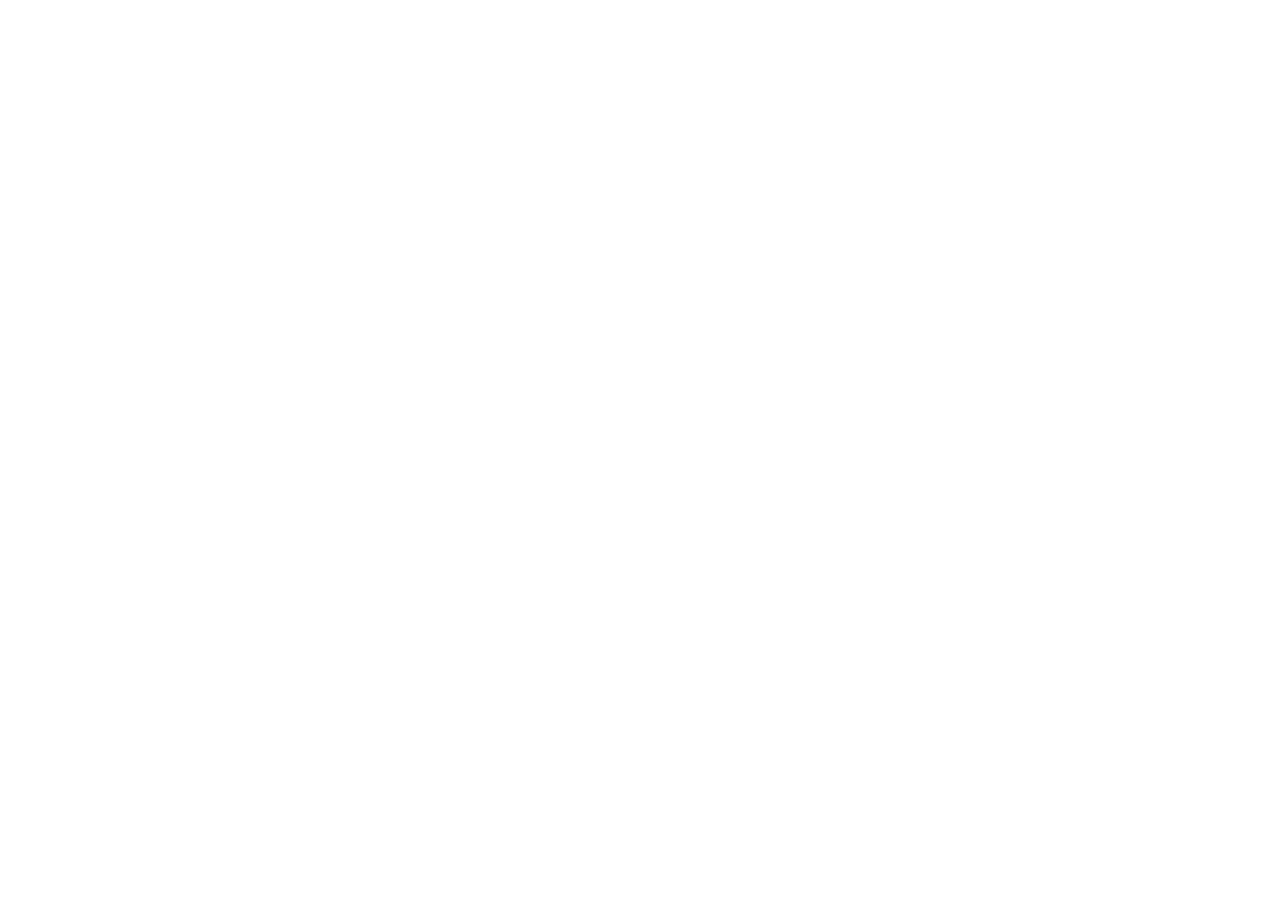
==== course_list.html @ 64f1e153 "Update course_list.html" ====
<!DOCTYPE html>
<html lang="ko">
<head>
    <meta charset="UTF-8">
    <meta name="viewport" content="width=device-width, initial-scale=1.0">
    <title>수강신청 리스트</title>
    <link rel="stylesheet" href="ewha-ui.css">
    <style>
        body {
            margin: 0;
            font-family: "Segoe UI", "나눔스퀘어", sans-serif;
        }

        .sidebar {
            width: 140px;
            background-color: #00663f;
            color: white;
            position: fixed;
            top: 0;
            bottom: 0;
            padding: 0;
        }

        .sidebar .profile {
            background-color: black;
            padding: 15px;
            text-align: center;
            font-size: 1.2rem;
            color: white;
        }

        .sidebar ul {
            list-style: none;
            padding: 0;
            margin: 0;
        }

        .sidebar ul li {
            display: flex;
            flex-direction: column;
            align-items: center;
            padding: 10px 0;
            cursor: pointer;
        }

        .sidebar ul li img {
            height: 24px;
            margin-bottom: 5px;
        }

        .sidebar ul li span {
            font-size: 0.8rem;
            text-align: center;
            white-space: nowrap;
        }

        .sidebar ul li:hover {
            background-color: #00562d;
        }

        .content {
            margin-left: 150px;
            padding: 20px;
        }

        .content .header {
            display: flex;
            justify-content: space-between;
            align-items: center;
        }

        .content .header img {
            height: 50px;
        }

        .content .header .title {
            font-size: 1.5rem;
            color: #00663f;
        }

        .section-title {
            font-size: 1.2rem;
            font-weight: bold;
            margin-bottom: 10px;
            color: #00663f;
        }

        table.course-list {
            width: 100%;
            border-collapse: collapse;
            text-align: center;
            font-size: 14px;
            margin-bottom: 20px;
        }

        table.course-list th {
            background-color: #f9f9f9;
            color: #333;
            padding: 10px;
            border: 1px solid #ddd;
            text-align: center;
        }

        table.course-list td {
            padding: 8px;
            border: 1px solid #ddd;
            text-align: center;
        }

        td.preference-order {
            display: flex;
            justify-content: center;
            align-items: center;
            gap: 5px;
        }

        td.preference-order button {
            width: 15px;
            height: 15px;
            background-color: #00663f;
            color: white;
            border: none;
            border-radius: 3px;
            cursor: pointer;
            font-size: 12px;
        }

        td.preference-order button:hover {
            background-color: #00562d;
        }

        .section-divider {
            border-top: 2px solid #00663f;
            margin: 20px 0;
        }
    </style>
    <script src="https://code.jquery.com/jquery-3.6.0.min.js"></script>
    <script src="main.js"></script>
</head>
<body>
    <div class="sidebar">
        <div class="profile">김이화</div>
        <ul>
            <li><img src="icon-cart.png" alt="장바구니 아이콘"><span>장바구니</span></li>
            <li>
                <a href="macro_prevention.html" style="text-decoration: none; color: white;">
                    <img src="icon-registration.png" alt="수강신청 아이콘">
                    <span>수강신청</span>
                </a>
            </li>
            <li><img src="icon-registration.png" alt="수강신청 취소 아이콘"><span>수강신청 취소</span></li>
            <li><img src="icon-search.png" alt="수강신청 내역조회 아이콘"><span>수강신청 내역조회</span></li>
            <li><img src="icon-link.png" alt="서브메뉴 아이콘"><span>서브메뉴</span> <img src="icon-more.png" alt="더보기 아이콘"></li>
        </ul>
    </div>

    <div class="content">
        <div class="header">
            <img src="img-logo.png" alt="이화여대 로고">
            <div class="title">수강포털시스템 (Course Registration Portal)</div>
        </div>

        <div class="section-title">장바구니 조회/신청</div>
        <table class="course-list">
            <thead>
                <tr>
                    <th>수강신청</th>
                    <th>학수번호</th>
                    <th>과목명</th>
                    <th>교과목구분</th>
                    <th>개설학과</th>
                    <th>이수학년</th>
                    <th>재수강</th>
                    <th>학점</th>
                    <th>담당교수</th>
                    <th>강의시간/강의실</th>
                    <th>총 신청</th>
                    <th>잔여석</th>
                    <th>비고</th>
                    <th>희망순서</th>
                </tr>
            </thead>
            <tbody id="cart-table">
                <tr>
                    <td><button class="apply-btn">신청</button></td>
                    <td>10101</td>
                    <td>소프트웨어 공학</td>
                    <td>전공</td>
                    <td>컴퓨터공학과</td>
                    <td>3학년</td>
                    <td>O</td>
                    <td>3</td>
                    <td>홍길동</td>
                    <td>화 9-12 / 302</td>
                    <td>30</td>
                    <td>5</td>
                    <td>-</td>
                    <td class="preference-order">
                        <button>&uarr;</button>
                        <button>&darr;</button>
                    </td>
                </tr>
                <tr>
                    <td><button class="apply-btn">신청</button></td>
                    <td>20202</td>
                    <td>데이터베이스</td>
                    <td>전공</td>
                    <td>컴퓨터공학과</td>
                    <td>2학년</td>
                    <td>X</td>
                    <td>3</td>
                    <td>김철수</td>
                    <td>수 1-4 / 205</td>
                    <td>25</td>
                    <td>10</td>
                    <td>-</td>
                    <td class="preference-order">
                        <button>&uarr;</button>
                        <button>&darr;</button>
                    </td>
                </tr>
            </tbody>
        </table>

        <div class="section-divider"></div>

        <div class="section-title">수강신청확정내역</div>
        <table class="course-list">
            <thead>
                <tr>
                    <th>수강신청</th>
                    <th>학수번호</th>
                    <th>과목명</th>
                    <th>교과목구분</th>
                    <th>개설학과</th>
                    <th>이수학년</th>
                    <th>재수강</th>
                    <th>학점</th>
                    <th>담당교수</th>
                    <th>강의시간/강의실</th>
                    <th>총 신청</th>
                    <th>잔여석</th>
                    <th>비고</th>
                    <th>희망순서</th>
                </tr>
            </thead>
            <tbody id="confirmed-table">

            </tbody>
        </table>
    </div>
    <script src="main.js"></script>
</body>
</html>
---- ewha-ui.css ----
@charset "UTF-8";
/* color */
/* font-color */
.fc-red {
  color: #f23d18 !important; }
.fc-yellow {
  color: #fabb00 !important; }
.fc-org {
  color: #ff8430 !important; }
.fc-blue {
  color: #0085ca !important; }
.fc-green {
  color: #2a7f24 !important; }
.fc-white {
  color: #fff !important; }
.fc-black {
  color: #000 !important; }
.fc-main {
  color: #00663f !important; }
.fc-point {
  color: #ff8430 !important; }

/* background-color */
.bg-red {
  background-color: #f23d18 !important; }
.bg-yellow {
  background-color: #fabb00 !important; }
.bg-blue {
  background-color: #0085ca !important; }
.bg-green {
  background-color: #2a7f24 !important; }
.bg-white {
  background-color: #fff !important; }
.bg-black {
  background-color: #000 !important; }

.ui-helper-hidden {
  display: none; }
  .ui-helper-hidden-accessible {
    border: 0;
    clip: rect(0 0 0 0);
    height: 1px;
    margin: -1px;
    overflow: hidden;
    padding: 0;
    position: absolute;
    width: 1px; }
.ui-helper-reset {
  margin: 0;
  padding: 0;
  border: 0;
  outline: 0;
  line-height: 1.3;
  text-decoration: none;
  font-size: 100%;
  list-style: none; }
.ui-helper-clearfix:before, .ui-helper-clearfix:after {
  content: '';
  display: table;
  border-collapse: collapse; }
.ui-helper-clearfix:after {
  clear: both; }
.ui-helper-zfix {
  width: 100%;
  height: 100%;
  top: 0;
  left: 0;
  position: absolute;
  opacity: 0; }

[class^='ui-'], [class^='ui-']:after, [class^='ui-']:before {
  box-sizing: border-box; }

.ui-widget {
  font-family: "Helvetica Neue", Helvetica, Arial, sans-serif;
  font-size: 14px;
  line-height: 1.4285714286;
  font-weight: 400; }
  .ui-widget-content {
    border: 1px solid #d5d9e0;
    background: #fff;
    color: #333; }
    .ui-widget-content a {
      color: #333; }
  .ui-widget-header {
    border: 1px solid #d5d9e0;
    color: #333;
    font-weight: 400;
    background: #e9e9e9; }
    .ui-widget-header a {
      color: #333; }
  .ui-widget-overlay {
    background: #000;
    opacity: 0.5;
    position: fixed;
    top: 0;
    left: 0;
    width: 100%;
    height: 100%; }
  .ui-widget-shadow {
    box-shadow: 0 5px 15px rgba(0, 0, 0, 0.5); }

.ui-front {
  box-shadow: 0 6px 12px rgba(0, 0, 0, 0.175); }

.ui-state-default, .ui-widget-content .ui-state-default, .ui-widget-header .ui-state-default {
  border: 1px solid #d5d9e0;
  background: #fff;
  color: #333;
  font-weight: normal; }
  .ui-state-default, .ui-state-default:active, .ui-state-default:hover, .ui-state-default:focus,
  .ui-state-default a,
  .ui-state-default a:active,
  .ui-state-default a:hover,
  .ui-state-default a:focus, .ui-widget-content .ui-state-default, .ui-widget-content .ui-state-default:active, .ui-widget-content .ui-state-default:hover, .ui-widget-content .ui-state-default:focus,
  .ui-widget-content .ui-state-default a,
  .ui-widget-content .ui-state-default a:active,
  .ui-widget-content .ui-state-default a:hover,
  .ui-widget-content .ui-state-default a:focus, .ui-widget-header .ui-state-default, .ui-widget-header .ui-state-default:active, .ui-widget-header .ui-state-default:hover, .ui-widget-header .ui-state-default:focus,
  .ui-widget-header .ui-state-default a,
  .ui-widget-header .ui-state-default a:active,
  .ui-widget-header .ui-state-default a:hover,
  .ui-widget-header .ui-state-default a:focus {
    color: #333;
    text-decoration: none; }
.ui-state-default-text, .ui-widget-content .ui-state-default-text, .ui-widget-header .ui-state-default-text {
  color: #333; }
.ui-state-hover, .ui-widget-content .ui-state-hover, .ui-widget-header .ui-state-hover {
  border: 1px solid #adadad;
  background: #ebebeb;
  color: #333;
  font-weight: normal; }
  .ui-state-hover, .ui-state-hover:active, .ui-state-hover:hover, .ui-state-hover:focus,
  .ui-state-hover a,
  .ui-state-hover a:active,
  .ui-state-hover a:hover,
  .ui-state-hover a:focus, .ui-widget-content .ui-state-hover, .ui-widget-content .ui-state-hover:active, .ui-widget-content .ui-state-hover:hover, .ui-widget-content .ui-state-hover:focus,
  .ui-widget-content .ui-state-hover a,
  .ui-widget-content .ui-state-hover a:active,
  .ui-widget-content .ui-state-hover a:hover,
  .ui-widget-content .ui-state-hover a:focus, .ui-widget-header .ui-state-hover, .ui-widget-header .ui-state-hover:active, .ui-widget-header .ui-state-hover:hover, .ui-widget-header .ui-state-hover:focus,
  .ui-widget-header .ui-state-hover a,
  .ui-widget-header .ui-state-hover a:active,
  .ui-widget-header .ui-state-hover a:hover,
  .ui-widget-header .ui-state-hover a:focus {
    color: #333;
    text-decoration: none; }
.ui-state-hover-text, .ui-widget-content .ui-state-hover-text, .ui-widget-header .ui-state-hover-text {
  color: #333; }
.ui-state-focus {
  outline: thin dotted;
  outline: 5px auto -webkit-focus-ring-color;
  outline-offset: -2px; }
  .ui-state-focus, .ui-widget-content .ui-state-focus, .ui-widget-header .ui-state-focus {
    border: 1px solid #adadad;
    background: #ebebeb;
    color: #333;
    font-weight: normal; }
    .ui-state-focus, .ui-state-focus:active, .ui-state-focus:hover, .ui-state-focus:focus,
    .ui-state-focus a,
    .ui-state-focus a:active,
    .ui-state-focus a:hover,
    .ui-state-focus a:focus, .ui-widget-content .ui-state-focus, .ui-widget-content .ui-state-focus:active, .ui-widget-content .ui-state-focus:hover, .ui-widget-content .ui-state-focus:focus,
    .ui-widget-content .ui-state-focus a,
    .ui-widget-content .ui-state-focus a:active,
    .ui-widget-content .ui-state-focus a:hover,
    .ui-widget-content .ui-state-focus a:focus, .ui-widget-header .ui-state-focus, .ui-widget-header .ui-state-focus:active, .ui-widget-header .ui-state-focus:hover, .ui-widget-header .ui-state-focus:focus,
    .ui-widget-header .ui-state-focus a,
    .ui-widget-header .ui-state-focus a:active,
    .ui-widget-header .ui-state-focus a:hover,
    .ui-widget-header .ui-state-focus a:focus {
      color: #333;
      text-decoration: none; }
  .ui-state-focus-text, .ui-widget-content .ui-state-focus-text, .ui-widget-header .ui-state-focus-text {
    color: #333; }
.ui-state-highlight, .ui-widget-content .ui-state-highlight, .ui-widget-header .ui-state-highlight {
  border: 1px solid #d6e9c6;
  background: #dff0d8;
  color: #3c763d;
  font-weight: normal; }
  .ui-state-highlight, .ui-state-highlight:active, .ui-state-highlight:hover, .ui-state-highlight:focus,
  .ui-state-highlight a,
  .ui-state-highlight a:active,
  .ui-state-highlight a:hover,
  .ui-state-highlight a:focus, .ui-widget-content .ui-state-highlight, .ui-widget-content .ui-state-highlight:active, .ui-widget-content .ui-state-highlight:hover, .ui-widget-content .ui-state-highlight:focus,
  .ui-widget-content .ui-state-highlight a,
  .ui-widget-content .ui-state-highlight a:active,
  .ui-widget-content .ui-state-highlight a:hover,
  .ui-widget-content .ui-state-highlight a:focus, .ui-widget-header .ui-state-highlight, .ui-widget-header .ui-state-highlight:active, .ui-widget-header .ui-state-highlight:hover, .ui-widget-header .ui-state-highlight:focus,
  .ui-widget-header .ui-state-highlight a,
  .ui-widget-header .ui-state-highlight a:active,
  .ui-widget-header .ui-state-highlight a:hover,
  .ui-widget-header .ui-state-highlight a:focus {
    color: #3c763d;
    text-decoration: none; }
.ui-state-highlight-text, .ui-widget-content .ui-state-highlight-text, .ui-widget-header .ui-state-highlight-text {
  color: #3c763d; }
.ui-state-active, .ui-widget-content .ui-state-active, .ui-widget-header .ui-state-active {
  border: 1px solid #adadad;
  background: #ebebeb;
  color: #333;
  font-weight: normal; }
  .ui-state-active, .ui-state-active:active, .ui-state-active:hover, .ui-state-active:focus,
  .ui-state-active a,
  .ui-state-active a:active,
  .ui-state-active a:hover,
  .ui-state-active a:focus, .ui-widget-content .ui-state-active, .ui-widget-content .ui-state-active:active, .ui-widget-content .ui-state-active:hover, .ui-widget-content .ui-state-active:focus,
  .ui-widget-content .ui-state-active a,
  .ui-widget-content .ui-state-active a:active,
  .ui-widget-content .ui-state-active a:hover,
  .ui-widget-content .ui-state-active a:focus, .ui-widget-header .ui-state-active, .ui-widget-header .ui-state-active:active, .ui-widget-header .ui-state-active:hover, .ui-widget-header .ui-state-active:focus,
  .ui-widget-header .ui-state-active a,
  .ui-widget-header .ui-state-active a:active,
  .ui-widget-header .ui-state-active a:hover,
  .ui-widget-header .ui-state-active a:focus {
    color: #333;
    text-decoration: none; }
.ui-state-active-text, .ui-widget-content .ui-state-active-text, .ui-widget-header .ui-state-active-text {
  color: #333; }
.ui-state-error, .ui-widget-content .ui-state-error, .ui-widget-header .ui-state-error {
  border: 1px solid #ebccd1;
  background: #f2dede;
  color: #a94442;
  font-weight: normal; }
  .ui-state-error, .ui-state-error:active, .ui-state-error:hover, .ui-state-error:focus,
  .ui-state-error a,
  .ui-state-error a:active,
  .ui-state-error a:hover,
  .ui-state-error a:focus, .ui-widget-content .ui-state-error, .ui-widget-content .ui-state-error:active, .ui-widget-content .ui-state-error:hover, .ui-widget-content .ui-state-error:focus,
  .ui-widget-content .ui-state-error a,
  .ui-widget-content .ui-state-error a:active,
  .ui-widget-content .ui-state-error a:hover,
  .ui-widget-content .ui-state-error a:focus, .ui-widget-header .ui-state-error, .ui-widget-header .ui-state-error:active, .ui-widget-header .ui-state-error:hover, .ui-widget-header .ui-state-error:focus,
  .ui-widget-header .ui-state-error a,
  .ui-widget-header .ui-state-error a:active,
  .ui-widget-header .ui-state-error a:hover,
  .ui-widget-header .ui-state-error a:focus {
    color: #a94442;
    text-decoration: none; }
.ui-state-error-text, .ui-widget-content .ui-state-error-text, .ui-widget-header .ui-state-error-text {
  color: #a94442; }
.ui-state-disabled {
  cursor: default !important;
  pointer-events: none; }
  .ui-state-disabled, .ui-widget-content .ui-state-disabled, .ui-widget-header .ui-state-disabled {
    opacity: 0.35;
    background-image: none; }

.ui-priority-primary, .ui-widget-content .ui-priority-primary, .ui-widget-header .ui-priority-primary {
  font-weight: bold; }
.ui-priority-secondary, .ui-widget-content .ui-priority-secondary, .ui-widget-header .ui-priority-secondary {
  opacity: 0.5;
  font-weight: normal; }

.ui-corner-all {
  border-radius: 0; }
.ui-corner-top {
  border-top-right-radius: 0;
  border-top-left-radius: 0; }
.ui-corner-right {
  border-bottom-right-radius: 0;
  border-top-right-radius: 0; }
.ui-corner-bottom {
  border-bottom-right-radius: 0;
  border-bottom-left-radius: 0; }
.ui-corner-left {
  border-bottom-left-radius: 0;
  border-top-left-radius: 0; }
.ui-corner-tl {
  border-top-left-radius: 0; }
.ui-corner-tr {
  border-top-right-radius: 0; }
.ui-corner-bl {
  border-bottom-left-radius: 0; }
.ui-corner-br {
  border-bottom-right-radius: 0; }

.ui-dialog {
  position: absolute;
  top: 0;
  left: 0;
  padding: 0;
  outline: 0;
  z-index: 99991050 !important;
  box-shadow: 0 5px 15px rgba(0, 0, 0, 0.5); }
  .ui-dialog-titlebar {
    padding: 15px 15px;
    position: relative;
    border-radius: 0;
    border-width: 0 0 1px;
    background: transparent;
    margin: 0;
    color: #333;
    border-color: #d5d9e0; }
    .ui-dialog-titlebar-close {
      position: absolute;
      right: 15px;
      top: calc(50% - 11px);
      width: 20px;
      height: 20px;
      padding: 1px; }
  .ui-dialog-title {
    float: left;
    width: calc(100% - 50px);
    overflow: hidden;
    white-space: nowrap;
    text-overflow: ellipsis; }
  .ui-dialog-content {
    position: relative;
    border: 0;
    padding: 20px;
    background: none;
    overflow: auto; }
  .ui-dialog-buttonpane {
    text-align: left;
    border-width: 1px 0 0 0;
    background-image: none;
    padding: 20px; }
    .ui-dialog-buttonpane .ui-dialog-buttonset {
      float: right; }
    .ui-dialog-buttonpane button {
      cursor: pointer; }
      .ui-dialog-buttonpane button:not(:last-child) {
        margin-right: 10px; }

.ui-draggable .ui-dialog-titlebar {
  cursor: move; }

.ui-tabs {
  position: relative;
  padding: 0;
  border: none; }
  .ui-tabs-nav {
    margin: 0;
    padding: 0;
    border-color: #d5d9e0;
    border-width: 0 0 1px;
    border-radius: 0;
    background: transparent; }
    .ui-tabs-nav .ui-tabs-anchor {
      float: left;
      padding: 10px 15px;
      text-decoration: none; }
    .ui-tabs-nav > li {
      list-style: none;
      float: left;
      display: block;
      position: relative;
      top: 0;
      margin: 1px 0 -1px 0;
      padding: 0;
      transition: background 0.15s ease-in-out, color 0.15s ease-in-out, border-color 0.15s ease-in-out, box-shadow 0.15s ease-in-out; }
      .ui-tabs-nav > li.ui-tabs-active .ui-tabs-anchor, .ui-tabs-nav > li.ui-state-disabled .ui-tabs-anchor, .ui-tabs-nav > li.ui-tabs-loading .ui-tabs-anchor {
        cursor: text; }
  .ui-tabs-collapsible .ui-tabs-nav li.ui-tabs-active .ui-tabs-anchor {
    cursor: pointer; }
  .ui-tabs-panel {
    display: block;
    border-width: 0;
    padding: 15px 0 0;
    background: none; }

.ui-state-active {
  box-shadow: inset 0 3px 5px rgba(0, 0, 0, 0.125); }

.ui-accordion-header,
.ui-accordion-content {
  box-shadow: 0 1px 1px rgba(0, 0, 0, 0.05); }

.ui-accordion-header.ui-state-default, .ui-accordion-header.ui-state-hover, .ui-accordion-header.ui-state-focus, .ui-accordion-header.ui-state-active {
  color: #333;
  background-color: #f5f5f5;
  border-color: #ddd; }

.ui-datepicker-calendar .ui-state-default {
  border-color: transparent;
  background: transparent;
  border-radius: 0; }
.ui-datepicker-calendar .ui-state-hover {
  background: #e9e9e9; }
.ui-datepicker-calendar .ui-state-highlight {
  color: #428bca; }
.ui-datepicker-calendar .ui-state-active {
  box-shadow: none;
  background: #428bca;
  color: #fff; }

.ui-dialog-titlebar-close {
  transition: opacity 0.15s ease-in-out; }
  .ui-dialog-titlebar-close.ui-state-default {
    background: transparent;
    box-shadow: none;
    border-color: transparent;
    opacity: 0.25; }
  .ui-dialog-titlebar-close.ui-state-hover {
    opacity: 1; }

.ui-menu-item.ui-state-active {
  box-shadow: none; }

.ui-slider,
.ui-progressbar {
  border-radius: 0;
  box-shadow: inset 0 1px 2px rgba(0, 0, 0, 0.1); }

.ui-slider-range,
.ui-progressbar-value {
  box-shadow: inset 0 -1px 0 rgba(0, 0, 0, 0.15); }

.ui-spinner-input {
  box-shadow: inset 0 1px 1px rgba(0, 0, 0, 0.075); }
  .ui-spinner-input:focus {
    box-shadow: inset 0 1px 1px rgba(0, 0, 0, 0.075), 0 0 8px rgba(102, 175, 233, 0.6); }

.ui-tabs-nav {
  border-color: #92cc33; }
  .ui-tabs-nav .ui-tabs-anchor {
    min-width: 110px;
    padding: 11px 17px 12px;
    font-size: 14px;
    font-weight: bold; }
  .ui-tabs-nav > li {
    margin: 0px 0 -1px -1px;
    border-radius: 6px 6px 0 0;
    box-shadow: none;
    transition: none; }
    .ui-tabs-nav > li.ui-state-default {
      background-color: #e1e1e1;
      border-color: #ccc #ccc #92cc33 !important;
      border-width: 1px;
      border-style: solid;
      outline: none; }
      .ui-tabs-nav > li.ui-state-default, .ui-tabs-nav > li.ui-state-default:active, .ui-tabs-nav > li.ui-state-default:hover, .ui-tabs-nav > li.ui-state-default:focus,
      .ui-tabs-nav > li.ui-state-default a,
      .ui-tabs-nav > li.ui-state-default a:active,
      .ui-tabs-nav > li.ui-state-default a:hover,
      .ui-tabs-nav > li.ui-state-default a:focus {
        color: #777;
        text-decoration: none; }
    .ui-tabs-nav > li.ui-state-hover {
      background-color: #e1e1e1; }
      .ui-tabs-nav > li.ui-state-hover, .ui-tabs-nav > li.ui-state-hover:active, .ui-tabs-nav > li.ui-state-hover:hover, .ui-tabs-nav > li.ui-state-hover:focus,
      .ui-tabs-nav > li.ui-state-hover a,
      .ui-tabs-nav > li.ui-state-hover a:active,
      .ui-tabs-nav > li.ui-state-hover a:hover,
      .ui-tabs-nav > li.ui-state-hover a:focus {
        color: #444;
        text-decoration: none; }
    .ui-tabs-nav > li.ui-state-active {
      position: relative;
      background-color: #92cc33;
      box-shadow: none;
      border-color: #92cc33 !important; }
      .ui-tabs-nav > li.ui-state-active, .ui-tabs-nav > li.ui-state-active:active, .ui-tabs-nav > li.ui-state-active:hover, .ui-tabs-nav > li.ui-state-active:focus,
      .ui-tabs-nav > li.ui-state-active a,
      .ui-tabs-nav > li.ui-state-active a:active,
      .ui-tabs-nav > li.ui-state-active a:hover,
      .ui-tabs-nav > li.ui-state-active a:focus {
        color: #fff;
        text-decoration: none; }
      .ui-tabs-nav > li.ui-state-active:after {
        content: "";
        display: inline-block;
        position: absolute;
        top: -1px;
        right: 0;
        width: 10px;
        height: 44px;
        background: url(../img/contents/bg-tab-right.png) no-repeat top right; }
      .ui-tabs-nav > li.ui-state-active:last-of-type {
        min-width: 128px;
        padding-right: 15px;
        border-right: 0; }
        .ui-tabs-nav > li.ui-state-active:last-of-type:after {
          width: 28px;
          background: url(../img/contents/bg-tab-right-last.png) no-repeat top right; }
    .ui-tabs-nav > li.ui-state-active + .ui-state-default {
      border-left: 0 !important; }
      .ui-tabs-nav > li.ui-state-active + .ui-state-default:before {
        content: "";
        display: inline-block;
        position: absolute;
        top: -1px;
        left: 0;
        width: 18px;
        height: 44px;
        background: url(../img/contents/bg-tab-left.png) no-repeat top right; }

.ui-tabs-panel {
  padding-top: 30px; }

.ui-tooltip {
  box-shadow: none; }

/* font */
@font-face {
  font-family: '나눔스퀘어';
  font-weight: 400;
  src: url(../fonts/NanumSquareR.eot);
  src: url(../fonts/NanumSquareR.eot?#iefix) format("embedded-opentype"), url(../fonts/NanumSquareR.woff) format("woff"), url(../fonts/NanumSquareR.ttf) format("truetype"); }
@font-face {
  font-family: '나눔스퀘어';
  font-weight: 700;
  src: url(../fonts/NanumSquareB.eot);
  src: url(../fonts/NanumSquareB.eot?#iefix) format("embedded-opentype"), url(../fonts/NanumSquareB.woff) format("woff"), url(../fonts/NanumSquareB.ttf) format("truetype"); }
@font-face {
  font-family: '나눔스퀘어';
  font-weight: 800;
  src: url(../fonts/NanumSquareEB.eot);
  src: url(../fonts/NanumSquareEB.eot?#iefix) format("embedded-opentype"), url(../fonts/NanumSquareEB.woff) format("woff"), url(../fonts/NanumSquareEB.ttf) format("truetype"); }
@font-face {
  font-family: "LineAwesome";
  src: url("../fonts/line-awesome.eot?v=1.1.");
  src: url("../fonts/line-awesome.eot??v=1.1.#iefix") format("embedded-opentype"), url("../fonts/line-awesome.woff2?v=1.1.") format("woff2"), url("../fonts/line-awesome.woff?v=1.1.") format("woff"), url("../fonts/line-awesome.ttf?v=1.1.") format("truetype"), url("../fonts/line-awesome.svg?v=1.1.#fa") format("svg");
  font-weight: normal;
  font-style: normal; }
@font-face {
  font-family: 'xeicon';
  src: url("../fonts/xeicon.eot?3ka2yj");
  src: url("../fonts/xeicon.eot?3ka2yj#iefix") format("embedded-opentype"), url("../fonts/xeicon.woff2?3ka2yj") format("woff2"), url("../fonts/xeicon.ttf?3ka2yj") format("truetype"), url("../fonts/xeicon.woff?3ka2yj") format("woff"), url("../fonts/xeicon.svg?3ka2yj#xeicon") format("svg");
  font-weight: normal;
  font-style: normal; }
/* margin */
.m-0 {
  margin: 0 !important; }
.mt-0 {
  margin-top: 0 !important; }
.mr-0 {
  margin-right: 0 !important; }
.mb-0 {
  margin-bottom: 0 !important; }
.ml-0 {
  margin-left: 0 !important; }
.m-5 {
  margin: 5px !important; }
.mt-5 {
  margin-top: 5px !important; }
.mr-5 {
  margin-right: 5px !important; }
.mb-5 {
  margin-bottom: 5px !important; }
.ml-5 {
  margin-left: 5px !important; }
.m-10 {
  margin: 10px !important; }
.mt-10 {
  margin-top: 10px !important; }
.mr-10 {
  margin-right: 10px !important; }
.mb-10 {
  margin-bottom: 10px !important; }
.ml-10 {
  margin-left: 10px !important; }
.m-15 {
  margin: 15px !important; }
.mt-15 {
  margin-top: 15px !important; }
.mr-15 {
  margin-right: 15px !important; }
.mb-15 {
  margin-bottom: 15px !important; }
.ml-15 {
  margin-left: 15px !important; }
.m-20 {
  margin: 20px !important; }
.mt-20 {
  margin-top: 20px !important; }
.mr-20 {
  margin-right: 20px !important; }
.mb-20 {
  margin-bottom: 20px !important; }
.ml-20 {
  margin-left: 20px !important; }
.m-25 {
  margin: 25px !important; }
.mt-25 {
  margin-top: 25px !important; }
.mr-25 {
  margin-right: 25px !important; }
.mb-25 {
  margin-bottom: 25px !important; }
.ml-25 {
  margin-left: 25px !important; }
.m-30 {
  margin: 30px !important; }
.mt-30 {
  margin-top: 30px !important; }
.mr-30 {
  margin-right: 30px !important; }
.mb-30 {
  margin-bottom: 30px !important; }
.ml-30 {
  margin-left: 30px !important; }
.m-40 {
  margin: 40px !important; }
.mt-40 {
  margin-top: 40px !important; }
.mr-40 {
  margin-right: 40px !important; }
.mb-40 {
  margin-bottom: 40px !important; }
.ml-40 {
  margin-left: 40px !important; }
.m-50 {
  margin: 50px !important; }
.mt-50 {
  margin-top: 50px !important; }
.mr-50 {
  margin-right: 50px !important; }
.mb-50 {
  margin-bottom: 50px !important; }
.ml-50 {
  margin-left: 50px !important; }
.m-60 {
  margin: 60px !important; }
.mt-60 {
  margin-top: 60px !important; }
.mr-60 {
  margin-right: 60px !important; }
.mb-60 {
  margin-bottom: 60px !important; }
.ml-60 {
  margin-left: 60px !important; }

/* padding */
.p-0 {
  padding: 0 !important; }
.pt-0 {
  padding-top: 0 !important; }
.pr-0 {
  padding-right: 0 !important; }
.pb-0 {
  padding-bottom: 0 !important; }
.pl-0 {
  padding-left: 0 !important; }
.p-5 {
  padding: 5px !important; }
.pt-5 {
  padding-top: 5px !important; }
.pr-5 {
  padding-right: 5px !important; }
.pb-5 {
  padding-bottom: 5px !important; }
.pl-5 {
  padding-left: 5px !important; }
.p-10 {
  padding: 10px !important; }
.pt-10 {
  padding-top: 10px !important; }
.pr-10 {
  padding-right: 10px !important; }
.pb-10 {
  padding-bottom: 10px !important; }
.pl-10 {
  padding-left: 10px !important; }
.p-15 {
  padding: 15px !important; }
.pt-15 {
  padding-top: 15px !important; }
.pr-15 {
  padding-right: 15px !important; }
.pb-15 {
  padding-bottom: 15px !important; }
.pl-15 {
  padding-left: 15px !important; }
.p-20 {
  padding: 20px !important; }
.pt-20 {
  padding-top: 20px !important; }
.pr-20 {
  padding-right: 20px !important; }
.pb-20 {
  padding-bottom: 20px !important; }
.pl-20 {
  padding-left: 20px !important; }
.p-25 {
  padding: 25px !important; }
.pt-25 {
  padding-top: 25px !important; }
.pr-25 {
  padding-right: 25px !important; }
.pb-25 {
  padding-bottom: 25px !important; }
.pl-25 {
  padding-left: 25px !important; }
.p-30 {
  padding: 30px !important; }
.pt-30 {
  padding-top: 30px !important; }
.pr-30 {
  padding-right: 30px !important; }
.pb-30 {
  padding-bottom: 30px !important; }
.pl-30 {
  padding-left: 30px !important; }
.p-40 {
  padding: 40px !important; }
.pt-40 {
  padding-top: 40px !important; }
.pr-40 {
  padding-right: 40px !important; }
.pb-40 {
  padding-bottom: 40px !important; }
.pl-40 {
  padding-left: 40px !important; }
.p-50 {
  padding: 50px !important; }
.pt-50 {
  padding-top: 50px !important; }
.pr-50 {
  padding-right: 50px !important; }
.pb-50 {
  padding-bottom: 50px !important; }
.pl-50 {
  padding-left: 50px !important; }
.p-60 {
  padding: 60px !important; }
.pt-60 {
  padding-top: 60px !important; }
.pr-60 {
  padding-right: 60px !important; }
.pb-60 {
  padding-bottom: 60px !important; }
.pl-60 {
  padding-left: 60px !important; }

/* align */
.alignL {
  text-align: left !important; }
.alignC {
  text-align: center !important; }
.alignR {
  text-align: right !important; }
.align-top {
  vertical-align: top !important; }
.align-middle {
  vertical-align: middle !important; }
.align-bottom {
  vertical-align: bottom !important; }

.float-left {
  float: left; }
.float-right {
  float: right; }
.float-none {
  float: none; }

/* width */
.w-100 {
  width: 100% !important; }
.w-auto {
  width: auto !important; }

/* height */
.h-100 {
  height: 100% !important; }
.h-auto {
  height: auto !important; }

@keyframes ripple {
  0% {
    transform: scale(0, 0);
    opacity: 1; }
  50% {
    transform: scale(25, 25);
    opacity: 0.5; }
  100% {
    opacity: 0;
    transform: scale(60, 60); } }
/* hidden */
.hidden {
  display: none; }

input[type="text"],
input[type="password"],
input[type="date"],
input[type="datetime"],
input[type="datetime-local"],
input[type="date"],
input[type="month"],
input[type="time"],
input[type="week"],
input[type="number"],
input[type="email"],
input[type="url"],
input[type="search"],
input[type="tel"],
input[type="color"],
input[type="file"] {
  width: 100%;
  height: 34px;
  font-family: "Segoe UI", "맑은 고딕", "Malgun Gothic", "애플 SD 산돌고딕 Neo", "Apple SD Gothic Neo", sans-serif;
  font-weight: normal;
  font-size: 13px;
  line-height: 34px;
  letter-spacing: -.5px;
  border: 1px solid #b9b9b9;
  -webkit-border-radius: 0;
  -moz-border-radius: 0;
  border-radius: 0;
  -webkit-appearance: none;
  -moz-appearance: none;
  appearance: none;
  -webkit-box-sizing: border-box;
  box-sizing: border-box;
  border-color: #ccc;
  padding: 0 5px; }
  input[type="text"]::-ms-expand,
  input[type="password"]::-ms-expand,
  input[type="date"]::-ms-expand,
  input[type="datetime"]::-ms-expand,
  input[type="datetime-local"]::-ms-expand,
  input[type="date"]::-ms-expand,
  input[type="month"]::-ms-expand,
  input[type="time"]::-ms-expand,
  input[type="week"]::-ms-expand,
  input[type="number"]::-ms-expand,
  input[type="email"]::-ms-expand,
  input[type="url"]::-ms-expand,
  input[type="search"]::-ms-expand,
  input[type="tel"]::-ms-expand,
  input[type="color"]::-ms-expand,
  input[type="file"]::-ms-expand {
    display: none; }
  input[type="text"]:focus:not([readonly]),
  input[type="password"]:focus:not([readonly]),
  input[type="date"]:focus:not([readonly]),
  input[type="datetime"]:focus:not([readonly]),
  input[type="datetime-local"]:focus:not([readonly]),
  input[type="date"]:focus:not([readonly]),
  input[type="month"]:focus:not([readonly]),
  input[type="time"]:focus:not([readonly]),
  input[type="week"]:focus:not([readonly]),
  input[type="number"]:focus:not([readonly]),
  input[type="email"]:focus:not([readonly]),
  input[type="url"]:focus:not([readonly]),
  input[type="search"]:focus:not([readonly]),
  input[type="tel"]:focus:not([readonly]),
  input[type="color"]:focus:not([readonly]),
  input[type="file"]:focus:not([readonly]) {
    -webkit-transition: all ease-in-out 0.2s;
    transition: all ease-in-out 0.2s;
    border-color: #92cc33; }
  input[type="text"].transparent,
  input[type="password"].transparent,
  input[type="date"].transparent,
  input[type="datetime"].transparent,
  input[type="datetime-local"].transparent,
  input[type="date"].transparent,
  input[type="month"].transparent,
  input[type="time"].transparent,
  input[type="week"].transparent,
  input[type="number"].transparent,
  input[type="email"].transparent,
  input[type="url"].transparent,
  input[type="search"].transparent,
  input[type="tel"].transparent,
  input[type="color"].transparent,
  input[type="file"].transparent {
    background: transparent;
    border: 0; }

input[readonly],
input[readonly="readonly"] {
  backgroundr-color: #f7f7f7;
  border-color: #ccc;
  color: #666;
  cursor: default;
  pointer-events: none; }
  input[readonly].transparent,
  input[readonly="readonly"].transparent {
    background: transparent;
    border: 0; }

input[disabled],
input[disabled="disabled"] {
  background-color: #f7f7f7 !important;
  border-color: #ccc;
  color: #666;
  cursor: default !important; }

input[type="search"]::-webkit-search-decoration, input[type="search"]::-webkit-search-cancel-button, input[type="search"]::-webkit-search-results-button, input[type="search"]::-webkit-search-results-decoration {
  display: none; }

::-webkit-input-placeholder {
  color: #aaa; }

:-moz-placeholder {
  color: #aaa;
  opacity: 1; }

::-moz-placeholder {
  color: #aaa;
  opacity: 1; }

:-ms-input-placeholder {
  color: #aaa;
  opacity: 1; }

select {
  width: 100%;
  height: 34px;
  font-family: "Segoe UI", "맑은 고딕", "Malgun Gothic", "애플 SD 산돌고딕 Neo", "Apple SD Gothic Neo", sans-serif;
  font-weight: normal;
  font-size: 13px;
  line-height: 34px;
  letter-spacing: -.5px;
  border: 1px solid #b9b9b9;
  -webkit-border-radius: 0;
  -moz-border-radius: 0;
  border-radius: 0;
  -webkit-appearance: none;
  -moz-appearance: none;
  appearance: none;
  -webkit-box-sizing: border-box;
  box-sizing: border-box;
  border-color: #ccc;
  padding: 0 26px 2px 5px;
  background-image: url(../img/contents/bg-select.png);
  background-repeat: no-repeat;
  background-position: right 8px top 50%;
  line-height: 28px; }
  select::-ms-expand {
    display: none; }
  select:focus:not([readonly]) {
    -webkit-transition: all ease-in-out 0.2s;
    transition: all ease-in-out 0.2s;
    border-color: #92cc33; }
@-moz-document url-prefix() {
  select {
    padding-left: 5px; } }
  select:disabled {
    background-color: #f7f7f7 !important;
    border-color: #ccc;
    color: #666;
    cursor: default !important; }
  select:focus {
    outline: 0 none; }
  select option {
    padding-left: 5px; }

input[type="radio"],
input[type="checkbox"] {
  width: 18px;
  height: 18px;
  background: transparent;
  vertical-align: text-top;
  display: none; }
  input[type="radio"]:first-of-type,
  input[type="checkbox"]:first-of-type {
    margin-left: 0; }
  br + input[type="radio"], br +
  input[type="checkbox"] {
    margin-left: 0; }
  input[type="radio"] + label,
  input[type="checkbox"] + label {
    display: inline-block;
    position: relative;
    height: 18px;
    margin: 2px 0;
    padding: 0 10px 0 25px;
    transition: all .2s; }
    input[type="radio"] + label:last-of-type,
    input[type="checkbox"] + label:last-of-type {
      padding-right: 0; }
    input[type="radio"] + label:before,
    input[type="checkbox"] + label:before {
      content: "";
      position: absolute;
      top: 0;
      left: 0;
      width: 18px;
      height: 18px;
      background: #fff;
      border: 1px solid #ccc;
      transition: all .2s; }
    input[type="radio"] + label:hover:before,
    input[type="checkbox"] + label:hover:before {
      border-color: #ccc; }
  input[type="radio"]:checked + label:before,
  input[type="checkbox"]:checked + label:before {
    color: #18a7b8; }
  input[type="radio"]:checked + label:after,
  input[type="checkbox"]:checked + label:after {
    content: ""; }
  input[type="radio"]:disabled + label:before,
  input[type="checkbox"]:disabled + label:before {
    background: #f7f7f7;
    border-color: #ccc; }

input[type="radio"] + label:before {
  content: "";
  -webkit-border-radius: 10px;
  -moz-border-radius: 10px;
  border-radius: 10px; }
input[type="radio"]:checked + label:before {
  border-color: #18a7b8; }
input[type="radio"]:checked + label:after {
  position: absolute;
  top: 4px;
  left: 4px;
  width: 10px;
  height: 10px;
  -webkit-border-radius: 1rem;
  -moz-border-radius: 1rem;
  border-radius: 1rem;
  background: #18a7b8;
  transition: all .2s; }
input[type="radio"]:checked:disabled + label:before {
  background: #f7f7f7;
  border-color: #ccc; }
input[type="radio"]:checked:disabled + label:after {
  background: #ccc; }

input[type="checkbox"]:checked + label:before {
  background: #fff;
  border-color: #18a7b8; }
input[type="checkbox"]:checked + label:after {
  position: absolute;
  top: 3px;
  left: 6px;
  width: 6px;
  height: 9px;
  border-bottom: 2px solid #18a7b8;
  border-right: 2px solid #18a7b8;
  -webkit-transform: rotate(45deg);
  -ms-transform: rotate(45deg);
  transform: rotate(45deg);
  transition: all .2s; }
input[type="checkbox"]:checked:disabled + label:before {
  background: #f7f7f7;
  border-color: #ccc; }
input[type="checkbox"]:checked:disabled + label:after {
  border-color: #ccc; }

br + input[type="radio"] + label,
br + input[type="checkbox"] + label {
  margin-top: 10px; }

.ui-state-highlight input + label {
  color: #fff; }

textarea {
  width: 100%;
  height: 34px;
  font-family: "Segoe UI", "맑은 고딕", "Malgun Gothic", "애플 SD 산돌고딕 Neo", "Apple SD Gothic Neo", sans-serif;
  font-weight: normal;
  font-size: 13px;
  line-height: 34px;
  letter-spacing: -.5px;
  border: 1px solid #b9b9b9;
  -webkit-border-radius: 0;
  -moz-border-radius: 0;
  border-radius: 0;
  -webkit-appearance: none;
  -moz-appearance: none;
  appearance: none;
  -webkit-box-sizing: border-box;
  box-sizing: border-box;
  border-color: #ccc;
  width: 100%;
  height: 100px;
  padding: 8px 8px 3px 8px;
  line-height: 1.4;
  resize: none; }
  textarea::-ms-expand {
    display: none; }
  textarea:focus:not([readonly]) {
    -webkit-transition: all ease-in-out 0.2s;
    transition: all ease-in-out 0.2s;
    border-color: #92cc33; }
  @media screen and (-webkit-min-device-pixel-ratio: 0) {
    textarea {
      margin-bottom: -4px; } }

_:-ms-lang(x), _:-webkit-full-screen, textarea {
  margin-bottom: 0; }

input[type="button"],
input[type="submit"],
input[type="reset"],
button, .button, .ui-button, .file-label {
  position: relative;
  margin: 0 3px;
  -webkit-border-radius: 3px;
  -moz-border-radius: 3px;
  border-radius: 3px;
  border: 1px solid;
  font-weight: normal;
  letter-spacing: 0;
  text-align: center;
  white-space: nowrap;
  -ms-touch-action: manipulation;
  touch-action: manipulation;
  cursor: pointer;
  selector-dummy: expression(this.hideFocus=true);
  overflow: hidden;
  box-sizing: border-box;
  min-width: 60px;
  height: 34px;
  padding: 0 12px 0;
  font-size: 13px;
  letter-spacing: -0.5px;
  word-spacing: -1px;
  background-image: none;
  background-color: #fff;
  border-color: #666;
  color: #333; }
  input[type="button"]:first-of-type,
  input[type="submit"]:first-of-type,
  input[type="reset"]:first-of-type,
  button:first-of-type, .button:first-of-type, .ui-button:first-of-type, .file-label:first-of-type {
    margin-left: 0; }
  input[type="button"]:last-of-type,
  input[type="submit"]:last-of-type,
  input[type="reset"]:last-of-type,
  button:last-of-type, .button:last-of-type, .ui-button:last-of-type, .file-label:last-of-type {
    margin-right: 0; }
  input[type="button"]:hover,
  input[type="submit"]:hover,
  input[type="reset"]:hover,
  button:hover, .button:hover, .ui-button:hover, .file-label:hover {
    transition: border-color .2s, background-color .2s, color .2s; }
  input[type="button"] small,
  input[type="submit"] small,
  input[type="reset"] small,
  button small, .button small, .ui-button small, .file-label small {
    margin-left: 2px;
    color: inherit;
    letter-spacing: 0; }
  input[type="button"].sm,
  input[type="submit"].sm,
  input[type="reset"].sm,
  button.sm, .button.sm, .ui-button.sm, .file-label.sm {
    min-width: 56px;
    height: 28px;
    padding: 0 6px 2px;
    font-size: 13px;
    line-height: 24px;
    -webkit-border-radius: 3px;
    -moz-border-radius: 3px;
    border-radius: 3px;
    letter-spacing: 0; }
  input[type="button"].lg,
  input[type="submit"].lg,
  input[type="reset"].lg,
  button.lg, .button.lg, .ui-button.lg, .file-label.lg {
    min-width: 100px;
    height: 40px;
    padding: 0 10px 2px;
    font-size: 15px;
    line-height: 36px;
    word-spacing: -2px; }
    input[type="button"].lg i[class^="xi-"],
    input[type="submit"].lg i[class^="xi-"],
    input[type="reset"].lg i[class^="xi-"],
    button.lg i[class^="xi-"], .button.lg i[class^="xi-"], .ui-button.lg i[class^="xi-"], .file-label.lg i[class^="xi-"] {
      position: relative;
      top: 4px;
      margin-right: 2px; }
  input[type="button"]:hover, input[type="button"]:active,
  input[type="submit"]:hover,
  input[type="submit"]:active,
  input[type="reset"]:hover,
  input[type="reset"]:active,
  button:hover,
  button:active, .button:hover, .button:active, .ui-button:hover, .ui-button:active, .file-label:hover, .file-label:active {
    background-color: #73be00;
    border-color: #64a304;
    color: #fff;
    outline: 0 none; }
  input[type="button"]:disabled, input[type="button"].disabled,
  input[type="submit"]:disabled,
  input[type="submit"].disabled,
  input[type="reset"]:disabled,
  input[type="reset"].disabled,
  button:disabled,
  button.disabled, .button:disabled, .button.disabled, .ui-button:disabled, .ui-button.disabled, .file-label:disabled, .file-label.disabled {
    background-color: #d2d2d2 !important;
    border-color: #bbbbbb !important;
    color: #fff;
    cursor: default; }
  input[type="button"].btn-icon:hover, input[type="button"].btn-icon:active,
  input[type="submit"].btn-icon:hover,
  input[type="submit"].btn-icon:active,
  input[type="reset"].btn-icon:hover,
  input[type="reset"].btn-icon:active,
  button.btn-icon:hover,
  button.btn-icon:active, .button.btn-icon:hover, .button.btn-icon:active, .ui-button.btn-icon:hover, .ui-button.btn-icon:active, .file-label.btn-icon:hover, .file-label.btn-icon:active {
    background-color: #f7f7f7;
    border-color: #666;
    color: #333; }
  input[type="button"].btn-add,
  input[type="submit"].btn-add,
  input[type="reset"].btn-add,
  button.btn-add, .button.btn-add, .ui-button.btn-add, .file-label.btn-add {
    background-color: #ffc000;
    border-color: #c49200;
    color: #fff; }
    input[type="button"].btn-add:hover, input[type="button"].btn-add:active,
    input[type="submit"].btn-add:hover,
    input[type="submit"].btn-add:active,
    input[type="reset"].btn-add:hover,
    input[type="reset"].btn-add:active,
    button.btn-add:hover,
    button.btn-add:active, .button.btn-add:hover, .button.btn-add:active, .ui-button.btn-add:hover, .ui-button.btn-add:active, .file-label.btn-add:hover, .file-label.btn-add:active {
      background-color: #73be00;
      border-color: #64a304;
      color: #fff; }
  input[type="button"].btn-del,
  input[type="submit"].btn-del,
  input[type="reset"].btn-del,
  button.btn-del, .button.btn-del, .ui-button.btn-del, .file-label.btn-del {
    background-color: #2a7f24;
    border-color: #194c14;
    color: #fff; }
    input[type="button"].btn-del:hover, input[type="button"].btn-del:active,
    input[type="submit"].btn-del:hover,
    input[type="submit"].btn-del:active,
    input[type="reset"].btn-del:hover,
    input[type="reset"].btn-del:active,
    button.btn-del:hover,
    button.btn-del:active, .button.btn-del:hover, .button.btn-del:active, .ui-button.btn-del:hover, .ui-button.btn-del:active, .file-label.btn-del:hover, .file-label.btn-del:active {
      background-color: #73be00;
      border-color: #64a304;
      color: #fff; }
  input[type="button"].btn-enter,
  input[type="submit"].btn-enter,
  input[type="reset"].btn-enter,
  button.btn-enter, .button.btn-enter, .ui-button.btn-enter, .file-label.btn-enter {
    background-color: #18a6ba;
    border-color: #0b7d8b;
    color: #fff; }
    input[type="button"].btn-enter:hover, input[type="button"].btn-enter:active,
    input[type="submit"].btn-enter:hover,
    input[type="submit"].btn-enter:active,
    input[type="reset"].btn-enter:hover,
    input[type="reset"].btn-enter:active,
    button.btn-enter:hover,
    button.btn-enter:active, .button.btn-enter:hover, .button.btn-enter:active, .ui-button.btn-enter:hover, .ui-button.btn-enter:active, .file-label.btn-enter:hover, .file-label.btn-enter:active {
      background-color: #73be00;
      border-color: #64a304;
      color: #fff; }
  input[type="button"].main,
  input[type="submit"].main,
  input[type="reset"].main,
  button.main, .button.main, .ui-button.main, .file-label.main {
    background-color: #18a6ba;
    border-color: #0b7d8b;
    color: #fff; }
    input[type="button"].main:hover, input[type="button"].main:active,
    input[type="submit"].main:hover,
    input[type="submit"].main:active,
    input[type="reset"].main:hover,
    input[type="reset"].main:active,
    button.main:hover,
    button.main:active, .button.main:hover, .button.main:active, .ui-button.main:hover, .ui-button.main:active, .file-label.main:hover, .file-label.main:active {
      background-color: #73be00;
      border-color: #64a304;
      color: #fff; }
  input[type="button"].transparent,
  input[type="submit"].transparent,
  input[type="reset"].transparent,
  button.transparent, .button.transparent, .ui-button.transparent, .file-label.transparent {
    background-color: transparent;
    border-color: transparent;
    color: #333; }
    input[type="button"].transparent:hover,
    input[type="submit"].transparent:hover,
    input[type="reset"].transparent:hover,
    button.transparent:hover, .button.transparent:hover, .ui-button.transparent:hover, .file-label.transparent:hover {
      border-color: transparent;
      color: #494a4d; }
    input[type="button"].transparent:after,
    input[type="submit"].transparent:after,
    input[type="reset"].transparent:after,
    button.transparent:after, .button.transparent:after, .ui-button.transparent:after, .file-label.transparent:after {
      display: none; }
  input[type="button"] i,
  input[type="submit"] i,
  input[type="reset"] i,
  button i, .button i, .ui-button i, .file-label i {
    display: inline-block;
    width: 16px;
    height: 16px;
    margin: 0 3px -3px 0;
    background: no-repeat 50% 50%; }
    input[type="button"] i.icon-refresh,
    input[type="submit"] i.icon-refresh,
    input[type="reset"] i.icon-refresh,
    button i.icon-refresh, .button i.icon-refresh, .ui-button i.icon-refresh, .file-label i.icon-refresh {
      background-image: url(../img/contents/icon-refresh.png);
      background-position-y: 0; }
    input[type="button"] i.icon-schedule,
    input[type="submit"] i.icon-schedule,
    input[type="reset"] i.icon-schedule,
    button i.icon-schedule, .button i.icon-schedule, .ui-button i.icon-schedule, .file-label i.icon-schedule {
      background-image: url(../img/contents/icon-schedule.png); }
    input[type="button"] i.icon-print,
    input[type="submit"] i.icon-print,
    input[type="reset"] i.icon-print,
    button i.icon-print, .button i.icon-print, .ui-button i.icon-print, .file-label i.icon-print {
      background-image: url(../img/contents/icon-print.png); }
  input[type="button"].btn-search,
  input[type="submit"].btn-search,
  input[type="reset"].btn-search,
  button.btn-search, .button.btn-search, .ui-button.btn-search, .file-label.btn-search {
    background-color: #ff8430;
    border-color: #d97029;
    color: #fff;
    background-image: url(../img/contents/icon-search.png);
    background-repeat: no-repeat;
    background-position: 12px 8px;
    padding-left: 32px; }
    input[type="button"].btn-search:hover, input[type="button"].btn-search:active,
    input[type="submit"].btn-search:hover,
    input[type="submit"].btn-search:active,
    input[type="reset"].btn-search:hover,
    input[type="reset"].btn-search:active,
    button.btn-search:hover,
    button.btn-search:active, .button.btn-search:hover, .button.btn-search:active, .ui-button.btn-search:hover, .ui-button.btn-search:active, .file-label.btn-search:hover, .file-label.btn-search:active {
      background-color: #73be00;
      border-color: #64a304;
      color: #fff; }

.btn-area {
  padding-top: 10px;
  text-align: right; }
  @media print {
    .btn-area {
      display: none; } }

@media print {
  .print {
    display: none; } }

.required:before {
  content: "";
  position: absolute;
  top: 14px;
  left: 14px;
  width: 4px;
  height: 4px;
  -webkit-border-radius: 2px;
  -moz-border-radius: 2px;
  border-radius: 2px;
  background: #f23d18; }

table, thead, tbody, tr, th, td {
  position: static; }

td.grid-flex {
  margin-left: 0; }
  td.grid-flex > *:first-of-type {
    margin-left: 0 !important; }

table {
  table-layout: fixed; }
  table caption {
    display: none; }
  table th {
    position: relative;
    padding: 7px 3px 0 0;
    font-weight: bold;
    color: #4d4d4d;
    text-align: right;
    vertical-align: top; }
    table th.required:before {
      display: inline-block;
      position: relative;
      top: -7px;
      left: -3px; }
  table td {
    padding: 0 0 5px 5px; }
    table td.col-half > * {
      width: calc(50% - 3px);
      float: left; }
      table td.col-half > *:last-of-type {
        float: right; }
    table td.radio {
      padding-top: 3px; }
  table th, table td {
    -webkit-border-radius: 0;
    -moz-border-radius: 0;
    border-radius: 0; }
  table tr:last-child td {
    padding-bottom: 0; }
  table.tbl-view {
    border: 1px solid #e5e5e5;
    border-top: 1px solid #74bf00; }
    @media print {
      table.tbl-view {
        border-top: 2px solid #74bf00; } }
    table.tbl-view thead th {
      height: 35px;
      padding: 0;
      background: #f8fcf2;
      border-right: 1px solid #e5e5e5;
      border-bottom: 1px solid #e5e5e5;
      text-align: center;
      vertical-align: middle; }
      table.tbl-view thead th:last-of-type {
        border-right: 0; }
      table.tbl-view thead th[rowspan] {
        border-bottom: 1px solid #e5e5e5; }
      table.tbl-view thead th.bdR {
        border-right: 1px solid #e5e5e5; }
    table.tbl-view thead tr:last-of-type th {
      border-bottom: 1px solid #e5e5e5; }
    table.tbl-view tbody tr th {
      padding: 0;
      background-color: #fbfbfb;
      border-bottom: 1px solid #e5e5e5;
      border-right: 1px solid #e5e5e5;
      color: #333333;
      text-align: center;
      vertical-align: middle; }
    table.tbl-view tbody tr td {
      height: 35px;
      padding: 7px 10px;
      background: #fff;
      border-bottom: 1px solid #e5e5e5;
      border-right: 1px solid #e5e5e5;
      vertical-align: middle; }
      table.tbl-view tbody tr td:last-of-type {
        border-right: 0; }
      table.tbl-view tbody tr td.sum {
        background: rgba(242, 61, 24, 0.1);
        text-align: center;
        color: #000; }
        table.tbl-view tbody tr td.sum b {
          margin-right: 10px; }
          table.tbl-view tbody tr td.sum b:last-of-type {
            margin: 0; }
    table.tbl-view tbody tr:last-of-type th, table.tbl-view tbody tr:last-of-type td {
      border-bottom: 0 none; }
    table.tbl-view.time tbody td {
      height: 100px;
      padding: 0; }
      @media print {
        table.tbl-view.time tbody td {
          height: 50px; } }
      table.tbl-view.time tbody td b {
        display: inline-flex;
        align-items: center;
        justify-content: center;
        width: 100%;
        height: 100%;
        background: #18a6ba;
        color: #fff;
        text-align: center; }
        table.tbl-view.time tbody td b.canceled {
          position: relative;
          background: #f23d18;
          color: rgba(255, 255, 255, 0.8);
          text-decoration: line-through; }
          @media print {
            table.tbl-view.time tbody td b.canceled {
              color: #666; } }
        @media print {
          table.tbl-view.time tbody td b {
            height: auto;
            padding: 5px;
            background: transparent !important;
            font-size: 12px;
            color: #333; } }

.wrap-loader {
  position: absolute;
  top: 0;
  right: 0;
  bottom: 0;
  left: 0;
  z-index: 2;
  text-align: center;
  background: rgba(73, 74, 77, 0.4);
  -moz-transition: all 250ms linear;
  -o-transition: all 250ms linear;
  -webkit-transition: all 250ms linear;
  transition: all 250ms linear; }
  .wrap-loader.loader-visible {
    opacity: 1;
    z-index: 9999; }
  .wrap-loader.loader-hidden {
    opacity: 0;
    z-index: -1; }
  .wrap-loader .loader {
    position: relative;
    display: inline-block;
    text-indent: -9999999em;
    border-radius: 100%;
    width: 80px;
    height: 80px;
    margin-top: 5px;
    border-top: 2px solid transparent;
    border-right: 2px solid #00663f;
    border-bottom: 2px solid transparent;
    border-left: 2px solid #00663f;
    -webkit-animation: load 1.0s infinite linear;
    animation: load 1.0s infinite linear; }
  .wrap-loader .loading-text {
    position: relative;
    left: -65px;
    top: -33px;
    display: inline-block;
    margin: 0 auto;
    font-family: "Segoe UI", "맑은 고딕", "Malgun Gothic", "애플 SD 산돌고딕 Neo", "Apple SD Gothic Neo", sans-serif;
    font-weight: bold;
    font-size: 12px;
    color: #00663f;
    text-align: center;
    text-transform: uppercase;
    opacity: 0;
    -webkit-animation: loading-text 1.5s linear 0s infinite normal;
    animation: loading-text 1.5s linear 0s infinite normal; }
  .wrap-loader .loading-helper {
    display: inline-block;
    height: 100%;
    vertical-align: middle;
    margin-top: 50px;
    margin-left: 50px; }

body > .wrap-loader {
  position: fixed; }

@-webkit-keyframes load {
  0% {
    -moz-transform: rotate(0deg);
    -o-transform: rotate(0deg);
    -ms-transform: rotate(0deg);
    -webkit-transform: rotate(0deg);
    transform: rotate(0deg); }
  100% {
    -moz-transform: rotate(360deg);
    -o-transform: rotate(360deg);
    -ms-transform: rotate(360deg);
    -webkit-transform: rotate(360deg);
    transform: rotate(360deg); } }
@keyframes load {
  0% {
    -moz-transform: rotate(0deg);
    -o-transform: rotate(0deg);
    -ms-transform: rotate(0deg);
    -webkit-transform: rotate(0deg);
    transform: rotate(0deg); }
  100% {
    -moz-transform: rotate(360deg);
    -o-transform: rotate(360deg);
    -ms-transform: rotate(360deg);
    -webkit-transform: rotate(360deg);
    transform: rotate(360deg); } }
@-webkit-keyframes loading-text {
  0% {
    opacity: 0; }
  20% {
    opacity: 0; }
  50% {
    opacity: 1;
    color: #00663f; }
  100% {
    opacity: 0; } }
@keyframes loading-text {
  0% {
    opacity: 0; }
  20% {
    opacity: 0; }
  50% {
    opacity: 1;
    color: #00663f; }
  100% {
    opacity: 0; } }
.flex {
  box-sizing: border-box;
  display: -webkit-flex;
  display: -ms-flexbox;
  display: -webkit-box;
  display: flex;
  -webkit-flex: 0 1 auto;
  -ms-flex: 0 1 auto;
  -webkit-box-flex: 0;
  flex: 0 1 auto;
  -webkit-flex-direction: row;
  -ms-flex-direction: row;
  -webkit-box-orient: horizontal;
  -webkit-box-direction: normal;
  flex-direction: row;
  -webkit-flex-wrap: wrap;
  -ms-flex-wrap: wrap;
  flex-wrap: wrap;
  align-items: stretch;
  width: 100%; }
  .flex > [class^="col"] {
    box-sizing: border-box;
    -webkit-flex: 0 0 auto;
    -ms-flex: 0 0 auto;
    flex: 0 0 auto;
    -webkit-flex-grow: 1;
    -ms-flex-positive: 1;
    -webkit-box-flex: 1;
    flex-grow: 1;
    -ms-flex-preferred-size: 0;
    -webkit-flex-basis: 0;
    flex-basis: 0;
    max-width: 100%;
    min-width: 0;
    margin: 0 0 0 20px; }
    .flex > [class^="col"]:first-of-type {
      margin: 0; }
    .flex > [class^="col"] > textarea {
      height: 100%; }
  .flex > .col-fixed {
    flex: 0 0 auto;
    flex: initial; }

.ui-widget {
  font-family: "Segoe UI", "맑은 고딕", "Malgun Gothic", "애플 SD 산돌고딕 Neo", "Apple SD Gothic Neo", sans-serif;
  font-weight: normal;
  font-size: 12px; }

/* datepicker */
.ui-datepicker-calendar {
  border-spacing: 1px; }
  .ui-datepicker-calendar .ui-state-default {
    border-color: transparent;
    background: transparent;
    border-radius: 2px;
    font-size: 13px; }
  .ui-datepicker-calendar .ui-state-hover {
    background: #f2f2f2 !important; }
  .ui-datepicker-calendar .ui-state-active {
    box-shadow: none; }

.ui-datepicker {
  top: 0;
  padding: 0;
  box-shadow: 0 3px 6px rgba(0, 0, 0, 0.2) !important;
  border: 0 none;
  z-index: 99991060 !important; }
  .ui-datepicker table {
    margin: 0; }
  .ui-datepicker > *:last-child {
    margin-bottom: 1px;
    border: 1px solid #fff; }
  .ui-datepicker .ui-datepicker-header {
    height: 50px;
    overflow: hidden;
    background: #00663f;
    margin: 0;
    color: #fff;
    border: none; }
    .ui-datepicker .ui-datepicker-header .ui-datepicker-title {
      color: #fff; }
      .ui-datepicker .ui-datepicker-header .ui-datepicker-title span {
        color: #fff;
        font-size: 16px;
        line-height: 30px; }
      .ui-datepicker .ui-datepicker-header .ui-datepicker-title select {
        display: inline-block;
        min-width: 60px;
        width: auto;
        height: 30px;
        margin: 0 3px;
        padding-left: 2px;
        padding-right: 20px;
        box-sizing: border-box;
        border: none;
        background-position: right 7px top 50% !important; }
        .ui-datepicker .ui-datepicker-header .ui-datepicker-title select:last-of-type {
          width: 60px;
          margin-left: 5px; }
    .ui-datepicker .ui-datepicker-header .ui-icon, .ui-datepicker .ui-datepicker-header .ui-busy-icon {
      font-family: FontAwesome; }
    .ui-datepicker .ui-datepicker-header .ui-datepicker-prev, .ui-datepicker .ui-datepicker-header .ui-datepicker-next {
      top: 6px;
      left: 0;
      width: 50px;
      height: 40px;
      border-radius: 0;
      background: transparent;
      border: 0 none;
      cursor: pointer;
      z-index: 1; }
      .ui-datepicker .ui-datepicker-header .ui-datepicker-prev > span, .ui-datepicker .ui-datepicker-header .ui-datepicker-next > span {
        text-indent: -99999em;
        top: 13px;
        left: 20px;
        width: 10px;
        height: 10px;
        margin: 0;
        background: none;
        border-bottom: 2px solid rgba(255, 255, 255, 0.8);
        border-left: 2px solid rgba(255, 255, 255, 0.8);
        transform: rotate(45deg); }
      .ui-datepicker .ui-datepicker-header .ui-datepicker-prev-hover, .ui-datepicker .ui-datepicker-header .ui-datepicker-next-hover {
        background: none !important;
        border: 0 none; }
        .ui-datepicker .ui-datepicker-header .ui-datepicker-prev-hover span, .ui-datepicker .ui-datepicker-header .ui-datepicker-next-hover span {
          border-color: #fff; }
      .ui-datepicker .ui-datepicker-header .ui-datepicker-prev.ui-state-disabled, .ui-datepicker .ui-datepicker-header .ui-datepicker-next.ui-state-disabled {
        opacity: 1; }
        .ui-datepicker .ui-datepicker-header .ui-datepicker-prev.ui-state-disabled span, .ui-datepicker .ui-datepicker-header .ui-datepicker-next.ui-state-disabled span {
          border-color: rgba(255, 255, 255, 0.4); }
    .ui-datepicker .ui-datepicker-header .ui-datepicker-next {
      left: auto;
      right: 0; }
      .ui-datepicker .ui-datepicker-header .ui-datepicker-next span {
        transform: rotate(-135deg); }
  .ui-datepicker th {
    height: 35px;
    padding: 0;
    background: #f2f2f2;
    font-size: 13px;
    font-weight: normal;
    line-height: 34px; }
  .ui-datepicker td span, .ui-datepicker td a {
    display: table-cell;
    width: 40px;
    height: 36px;
    padding: 0;
    font-family: "Arial";
    font-weight: normal;
    font-size: 12px;
    vertical-align: middle;
    text-align: center; }
  .ui-datepicker .ui-state-highlight {
    background: #ff8430 !important;
    color: #fff; }
    .ui-datepicker .ui-state-highlight.ui-state-hover {
      color: #fff; }
  .ui-datepicker .ui-state-active {
    background: #00663f !important;
    color: #fff; }
    .ui-datepicker .ui-state-active:hover {
      color: #fff; }

.ui-datepicker-multi .ui-datepicker-group {
  width: calc(100%/3) !important; }
  .ui-datepicker-multi .ui-datepicker-group .ui-datepicker-header {
    border-right: 1px solid rgba(255, 255, 255, 0.6); }
  .ui-datepicker-multi .ui-datepicker-group table {
    width: 100%;
    width: calc(100% - 1px);
    margin: 0 1px 0 0; }
  .ui-datepicker-multi .ui-datepicker-group.ui-datepicker-group-last {
    margin: 0; }
    .ui-datepicker-multi .ui-datepicker-group.ui-datepicker-group-last .ui-datepicker-header {
      border: 0 none; }
    .ui-datepicker-multi .ui-datepicker-group.ui-datepicker-group-last table {
      width: 100%;
      width: 100%;
      margin: 0; }

/* dialog */
.ui-dialog {
  border: 0 none;
  min-width: 320px; }
  .ui-dialog-titlebar {
    height: 50px;
    padding: 0 20px;
    background: #f8fcf2;
    border: 0 none;
    border-bottom: 1px solid #e5e5e5; }
    .ui-dialog-titlebar-close {
      position: absolute !important;
      top: 50%;
      right: 0;
      -moz-transform: translateY(-50%);
      -o-transform: translateY(-50%);
      -ms-transform: translateY(-50%);
      -webkit-transform: translateY(-50%);
      transform: translateY(-50%);
      min-width: 60px;
      min-width: 50px;
      height: 50px;
      background: transparent !important;
      border: 0 !important;
      text-indent: -9999em; }
      .ui-dialog-titlebar-close:before, .ui-dialog-titlebar-close:after {
        content: "";
        position: absolute;
        top: 14px;
        right: 25px;
        width: 1px;
        height: 22px;
        background: rgba(0, 0, 0, 0.5);
        -webkit-transform: rotate(45deg);
        -ms-transform: rotate(45deg);
        transform: rotate(45deg); }
      .ui-dialog-titlebar-close:after {
        left: unset;
        opacity: 1;
        border-radius: 0;
        -webkit-transform: rotate(-45deg);
        -ms-transform: rotate(-45deg);
        transform: rotate(-45deg); }
      .ui-dialog-titlebar-close:hover {
        background-color: transparent; }
        .ui-dialog-titlebar-close:hover:before, .ui-dialog-titlebar-close:hover:after {
          background: rgba(0, 0, 0, 0.8); }
      .ui-dialog-titlebar-close span {
        display: none; }
  .ui-dialog-title {
    position: absolute;
    top: 50%;
    left: 22px;
    -moz-transform: translateY(-50%);
    -o-transform: translateY(-50%);
    -ms-transform: translateY(-50%);
    -webkit-transform: translateY(-50%);
    transform: translateY(-50%);
    width: calc(100% - 30px);
    font-size: 18px;
    color: #000; }
  .ui-dialog-content {
    padding: 0; }
  .ui-dialog-buttonpane {
    margin: 0;
    padding: 10px 15px 15px;
    text-align: right;
    border-color: #e5e5e5; }
    .ui-dialog-buttonpane .ui-dialog-buttonset {
      float: none;
      text-align: center; }
    .ui-dialog-buttonpane button:not(:last-child) {
      margin-right: 5px; }
  .ui-dialog .ui-icon-gripsmall-diagonal-se::before {
    display: none; }

.ui-widget-overlay {
  opacity: 0.5;
  filter: alpha(opacity=50);
  z-index: 99991049 !important; }

.dialog-content {
  padding: 20px; }
  .dialog-content .btn-area {
    display: inline-block;
    width: 100%;
    margin-bottom: 5px; }

.ui-resizable-handle {
  display: none !important; }

/* tooltip */
.ui-tooltip {
  padding: 8px 10px;
  position: absolute;
  z-index: 1070 !important;
  min-width: 100px;
  max-width: 300px;
  background: rgba(0, 102, 63, 0.9);
  -webkit-border-radius: 3px;
  -moz-border-radius: 3px;
  border-radius: 3px; }
  .ui-tooltip * {
    color: #fff; }

/* Grid */
.ui-icon, .ui-busy-icon {
  font: normal normal normal 24px/1 LineAwesome;
  display: inline-block;
  text-transform: none;
  text-rendering: optimizeLegibility;
  -moz-osx-font-smoothing: grayscale;
  -webkit-font-smoothing: antialiased;
  font-smoothing: antialiased;
  color: #fff;
  text-align: center;
  text-indent: 0;
  color: #666; }

.ui-icon-refresh:before {
  content: "\f021"; }
.ui-icon-plus:before {
  content: "\f067"; }
.ui-icon-minus:before {
  content: "\f068"; }
.ui-icon-pencil:before {
  content: "\f040"; }
.ui-icon-document:before {
  content: "\f15c";
  font-size: 13px; }
.ui-icon-trash:before {
  content: "\f056"; }
.ui-icon-search:before {
  content: "\f002"; }
.ui-icon-triangle-1-w:before {
  content: "\f177"; }
.ui-icon-triangle-1-e:before {
  content: "\f178"; }
.ui-icon-arrowreturnthick-1-w:before {
  content: "\f021"; }
.ui-icon-close:before, .ui-icon-cancel:before {
  content: "\f00d"; }
.ui-icon-disk:before {
  content: "\f0c7"; }
.ui-icon-scissors:before {
  content: "\f0c4"; }
.ui-icon-circlesmall-minus:before {
  content: "\f147"; }
.ui-icon-circlesmall-plus:before {
  content: "\f0fe"; }

.tree-plus:before {
  content: "\f0da";
  color: #ffeecc; }
.tree-minus:before {
  content: "\f0d7";
  color: #ffeecc; }
.tree-leaf:before {
  content: "\f007";
  color: #ffeecc;
  line-height: 16px; }

.ui-jqgrid {
  position: relative;
  margin: 0px;
  overflow: hidden;
  /* caption */
  /* header */ }
  .ui-jqgrid.ui-widget-content {
    border: 1px solid #e5e5e5;
    border-top: 1px solid #74bf00; }
  .ui-jqgrid.ui-corner-all {
    border-radius: 0; }
  .ui-jqgrid .ui-jqgrid-view {
    position: relative;
    left: 0;
    top: 0;
    padding: 0;
    font-size: 12px; }
    .ui-jqgrid .ui-jqgrid-view input {
      margin: 0 !important; }
    .ui-jqgrid .ui-jqgrid-view button, .ui-jqgrid .ui-jqgrid-view input, .ui-jqgrid .ui-jqgrid-view select, .ui-jqgrid .ui-jqgrid-view textarea {
      font-size: 13px; }
    .ui-jqgrid .ui-jqgrid-view input[type="checkbox"] {
      width: 14px;
      height: 14px;
      top: 1px;
      left: 2px; }
  .ui-jqgrid .ui-jqgrid-titlebar {
    padding: 12px 13px;
    position: relative;
    font-size: 12px;
    border-left: 0 none;
    border-right: 0 none;
    border-top: 0 none;
    background-color: #f3f3f3;
    background-image: -moz-linear-gradient(top, #f3f3f3, #e2e2e2);
    background-image: -webkit-gradient(linear, 0 0, 0 100%, from(#f3f3f3), to(#e2e2e2));
    background-image: -webkit-linear-gradient(top, #f3f3f3, #e2e2e2);
    background-image: -o-linear-gradient(top, #f3f3f3, #e2e2e2);
    background-image: linear-gradient(to bottom, #f3f3f3, #e2e2e2);
    background-repeat: repeat-x;
    border-bottom: 1px solid #BEBEBE; }
  .ui-jqgrid .ui-jqgrid-caption {
    text-align: left; }
  .ui-jqgrid .ui-jqgrid-title {
    font-size: 15px;
    color: #333; }
  .ui-jqgrid .ui-jqgrid-titlebar-close {
    position: absolute;
    top: 50%;
    width: 19px;
    margin: -10px 0 0 0;
    padding: 1px;
    right: 10px;
    cursor: pointer; }
    .ui-jqgrid .ui-jqgrid-titlebar-close span {
      display: block;
      margin: 1px; }
    .ui-jqgrid .ui-jqgrid-titlebar-close:hover {
      padding: 0; }
  .ui-jqgrid .ui-jqgrid-hdiv {
    position: relative;
    margin: 0;
    padding: 0;
    overflow-x: hidden;
    background-color: #f8fcf2 !important;
    border: 0 none;
    border-bottom: 1px solid #e5e5e5 !important; }
    .ui-jqgrid .ui-jqgrid-hdiv.space .ui-jqgrid-hbox {
      padding-right: 0; }
  .ui-jqgrid .ui-jqgrid-hbox {
    float: left;
    padding-right: 19px;
    background-color: #f8fcf2; }
  .ui-jqgrid _:-ms-lang(x), .ui-jqgrid _:-webkit-full-screen, .ui-jqgrid .ui-jqgrid-hbox {
    padding-right: 11px; }
  .ui-jqgrid .ui-jqgrid-htable {
    table-layout: fixed;
    margin: 0;
    border-right: 0 solid #d9d9d9; }
    .ui-jqgrid .ui-jqgrid-htable th {
      height: 46px;
      padding: 0;
      font-family: "Segoe UI", "맑은 고딕", "Malgun Gothic", "애플 SD 산돌고딕 Neo", "Apple SD Gothic Neo", sans-serif;
      font-weight: bold;
      font-size: 12px;
      color: #333333;
      background-color: #f8fcf2;
      border-right: 0 solid #d9d9d9; }
      .ui-jqgrid .ui-jqgrid-htable th div {
        overflow: hidden;
        position: relative;
        font-size: 12px;
        color: #333333;
        text-align: center;
        line-height: 1.2; }
        .ui-jqgrid .ui-jqgrid-htable th div.group {
          height: 30px;
          padding-top: 7px;
          background: #f2f2f2;
          border-bottom: 1px solid #e5e5e5; }
        .ui-jqgrid .ui-jqgrid-htable th div br {
          content: '';
          display: block;
          margin: 0; }
      .ui-jqgrid .ui-jqgrid-htable th _:-ms-lang(x), .ui-jqgrid .ui-jqgrid-htable th _:-webkit-full-screen, .ui-jqgrid .ui-jqgrid-htable th div {
        padding: 6px 5px; }
  .ui-jqgrid .ui-jqgrid-bdiv {
    position: relative;
    margin: 0;
    padding: 0;
    overflow: auto;
    text-align: left;
    background: #fff; }
    .ui-jqgrid .ui-jqgrid-bdiv .nodata {
      display: none;
      height: 60px;
      color: #ff8430;
      align-items: center;
      justify-content: center; }
      .ui-jqgrid .ui-jqgrid-bdiv .nodata.active {
        display: flex; }
      .ui-jqgrid .ui-jqgrid-bdiv .nodata b {
        display: contents; }
    .ui-jqgrid .ui-jqgrid-bdiv.space {
      padding-right: 17px; }
      .ui-jqgrid .ui-jqgrid-bdiv.space:before {
        content: "";
        position: absolute;
        top: 0;
        bottom: 0;
        right: 0;
        width: 17px;
        height: 100%;
        border-left: 1px solid #f2f2f2; }
    .ui-jqgrid .ui-jqgrid-bdiv > div {
      border-right: 1px solid transparent; }
  .ui-jqgrid _:-ms-lang(x), .ui-jqgrid _:-webkit-full-screen, .ui-jqgrid .ui-jqgrid-bdiv.space {
    padding-right: 12px; }
    .ui-jqgrid _:-ms-lang(x):before, .ui-jqgrid _:-webkit-full-screen:before, .ui-jqgrid .ui-jqgrid-bdiv.space:before {
      width: 12px; }
  .ui-jqgrid .ui-jqgrid-btable {
    table-layout: fixed;
    margin: 0;
    outline-style: none;
    border-right: 0px solid #dadfe5; }
    .ui-jqgrid .ui-jqgrid-btable input[type="checkbox"] {
      top: 2px;
      left: 2px; }
    .ui-jqgrid .ui-jqgrid-btable.treegrid td {
      border-bottom: 1px solid #cccccc; }
      .ui-jqgrid .ui-jqgrid-btable.treegrid td .ui-icon {
        top: 3px; }
      .ui-jqgrid .ui-jqgrid-btable.treegrid td .cell-wrapper, .ui-jqgrid .ui-jqgrid-btable.treegrid td .cell-wrapperleaf {
        left: 3px; }
    .ui-jqgrid .ui-jqgrid-btable.treegrid tr.jqgfirstrow td {
      border-bottom: 0 none; }
    .ui-jqgrid .ui-jqgrid-btable.treegrid tr.ui-state-highlight td .ui-icon:before {
      color: #fff; }
  .ui-jqgrid .frozen-div {
    z-index: 9;
    overflow: hidden;
    height: auto !important;
    border-right: 1px solid #cccccc !important; }
  .ui-jqgrid .frozen-div .ui-jqgrid-htable th.ui-th-ltr {
    background: #f2f2f2; }
  .ui-jqgrid .frozen-bdiv {
    background: rgba(204, 204, 204, 0.8);
    border-right: 1px solid rgba(217, 217, 217, 0.2) !important;
    overflow: hidden; }
    @media screen and (-webkit-min-device-pixel-ratio: 0) {
      .ui-jqgrid .frozen-bdiv {
        padding-top: 0; } }
    .ui-jqgrid .frozen-bdiv .ui-jqgrid-btable {
      opacity: 0.8; }
  .ui-jqgrid _:-ms-lang(x), .ui-jqgrid _:-webkit-full-screen, .ui-jqgrid .frozen-bdiv {
    padding-top: 1px; }
  .ui-jqgrid .ui-th-div-ie {
    white-space: nowrap;
    zoom: 1; }
  .ui-jqgrid .ui-jqgrid-resize {
    height: 20px;
    position: relative;
    cursor: e-resize;
    display: inline;
    overflow: hidden; }
  .ui-jqgrid .ui-grid-ico-sort {
    overflow: hidden;
    position: absolute;
    display: inline;
    cursor: pointer;
    right: 0px; }
  .ui-jqgrid .ui-icon-asc {
    margin-top: -4px;
    right: -1px; }
  .ui-jqgrid .ui-icon-desc {
    margin-top: 3px;
    height: 12px; }
  .ui-jqgrid .ui-i-asc {
    margin-top: 0;
    height: 16px; }
  .ui-jqgrid .ui-i-desc {
    margin-top: 0;
    margin-left: 13px;
    height: 16px; }
  .ui-jqgrid .ui-jqgrid-sortable {
    cursor: pointer; }
    .ui-jqgrid .ui-jqgrid-sortable .s-ico {
      position: relative;
      top: -8px;
      left: 5px; }
      .ui-jqgrid .ui-jqgrid-sortable .s-ico .ui-grid-ico-sort {
        width: 14px;
        margin-left: 0;
        right: auto;
        font-size: 12px;
        color: #fff; }
        .ui-jqgrid .ui-jqgrid-sortable .s-ico .ui-grid-ico-sort.ui-icon-asc {
          margin-top: 0;
          top: 0; }
        .ui-jqgrid .ui-jqgrid-sortable .s-ico .ui-grid-ico-sort.ui-icon-desc {
          height: auto;
          margin-top: 0;
          top: 5px; }
        .ui-jqgrid .ui-jqgrid-sortable .s-ico .ui-grid-ico-sort:before {
          display: none; }
        .ui-jqgrid .ui-jqgrid-sortable .s-ico .ui-grid-ico-sort.ui-icon-triangle-1-n {
          width: 0;
          height: 0;
          border-left: 4px solid transparent;
          border-right: 4px solid transparent;
          border-bottom: 4px solid #92cc33;
          border-radius: 1px; }
        .ui-jqgrid .ui-jqgrid-sortable .s-ico .ui-grid-ico-sort.ui-icon-triangle-1-s {
          width: 0;
          height: 0;
          border-left: 4px solid transparent;
          border-right: 4px solid transparent;
          border-top: 4px solid #92cc33;
          border-radius: 1px; }
  .ui-jqgrid tr.ui-search-toolbar th {
    border-top-width: 1px;
    border-top-color: inherit;
    border-top-style: ridge; }
  .ui-jqgrid .ui-pg-button {
    height: auto; }
  .ui-jqgrid .ui-pg-input, .ui-jqgrid .ui-pg-selbox {
    height: auto;
    font-size: inherit; }
  .ui-jqgrid .ui-state-highlight td {
    color: #000;
    background-color: #fae5bb; }
    .ui-jqgrid .ui-state-highlight td .ui-icon {
      color: #fff; }
  .ui-jqgrid .ui-state-highlight + .ui-widget-content > td {
    border-top-color: #bce8f1; }
  .ui-jqgrid .ui-jqgrid-pager {
    margin: 0;
    position: relative;
    white-space: nowrap;
    overflow: hidden;
    font-size: 12px;
    height: auto;
    padding: 10px;
    border-top: 1px solid #e5e5e5 !important; }
    .ui-jqgrid .ui-jqgrid-pager .ui-pg-div {
      padding: 0;
      float: left;
      position: relative; }
      .ui-jqgrid .ui-jqgrid-pager .ui-pg-div span.ui-icon {
        float: left;
        width: 16px;
        text-align: center; }
    .ui-jqgrid .ui-jqgrid-pager .ui-pg-button {
      cursor: pointer; }
      .ui-jqgrid .ui-jqgrid-pager .ui-pg-button span:before {
        position: relative;
        top: -3px; }
      .ui-jqgrid .ui-jqgrid-pager .ui-pg-button span.ui-icon-seek-first::before {
        content: "\f10d"; }
      .ui-jqgrid .ui-jqgrid-pager .ui-pg-button span.ui-icon-seek-prev::before {
        content: "\f111"; }
      .ui-jqgrid .ui-jqgrid-pager .ui-pg-button span.ui-icon-seek-next::before {
        content: "\f112"; }
      .ui-jqgrid .ui-jqgrid-pager .ui-pg-button span.ui-icon-seek-end::before {
        content: "\f10e"; }
  .ui-jqgrid .ui-search-table {
    padding: 0;
    border: 0 none;
    height: 20px;
    width: 100%; }
    .ui-jqgrid .ui-search-table .ui-search-oper {
      width: 20px; }
    .ui-jqgrid .ui-search-table .ui-search-input > input, .ui-jqgrid .ui-search-table .ui-search-input > select {
      display: block;
      -moz-box-sizing: border-box;
      -webkit-box-sizing: border-box;
      box-sizing: border-box; }
  .ui-jqgrid .ui-jqgrid-caption-rtl {
    text-align: right; }
  .ui-jqgrid .ui-jqgrid-hbox-rtl {
    float: right;
    padding-left: 20px; }
  .ui-jqgrid .ui-jqgrid-resize-ltr {
    float: right;
    margin: -2px -2px -2px 0; }
  .ui-jqgrid .ui-jqgrid-resize-rtl {
    float: left;
    margin: -2px 0 -1px -3px; }
  .ui-jqgrid .ui-sort-rtl {
    left: 0; }
  .ui-jqgrid .tree-wrap-ltr {
    float: left; }
  .ui-jqgrid .tree-wrap-rtl {
    float: right; }
  .ui-jqgrid .ui-ellipsis {
    -moz-text-overflow: ellipsis;
    text-overflow: ellipsis; }
  .ui-jqgrid tr.ui-row-ltr td, .ui-jqgrid tr.ui-row-ltr, .ui-jqgrid table {
    border-left: 0 none;
    border-right: 0 none;
    border-top: 0 none;
    border-bottom: 0 none; }
  .ui-jqgrid tr.ui-row-ltr td {
    text-align: left;
    padding: 8px 8px 8px;
    font-size: 12px;
    line-height: unset; }
  .ui-jqgrid _:-ms-lang(x), .ui-jqgrid _:-webkit-full-screen, .ui-jqgrid tr.ui-row-ltr td {
    padding: 7px 5px 7px; }
  .ui-jqgrid tr.ui-row-rtl td {
    text-align: right; }
  .ui-jqgrid tr.jqgfirstrow td {
    padding: 0 2px 0 2px;
    border-right-width: 0px;
    border-right-style: solid; }
  .ui-jqgrid tr.jqgrow {
    outline: none;
    height: 30px;
    font-size: 12px; }
    .ui-jqgrid tr.jqgrow td {
      font-weight: normal;
      overflow: hidden;
      border-right: 0 solid #e6e6e6;
      border-bottom: 1px solid #e5e5e5;
      line-height: 1.2; }
      .ui-jqgrid tr.jqgrow td:last-of-type {
        border-right: 0 none; }
      .ui-jqgrid tr.jqgrow td br {
        content: '';
        display: block;
        margin: 0; }
      .ui-jqgrid tr.jqgrow td span, .ui-jqgrid tr.jqgrow td div {
        line-height: 1.2; }
    .ui-jqgrid tr.jqgrow.ui-state-highlight td {
      background-color: #fbfbfb; }
    .ui-jqgrid tr.jqgrow.ui-priority-secondary {
      opacity: 1;
      background-color: #fff; }
      .ui-jqgrid tr.jqgrow.ui-priority-secondary.ui-state-highlight td {
        background-color: #fbfbfb; }
    .ui-jqgrid tr.jqgrow.ui-state-hover td {
      color: #000;
      background-color: #fbfbfb; }
    .ui-jqgrid tr.jqgrow.ui-state-highlight.ui-state-hover td {
      color: #000;
      background-color: #fbfbfb; }
    .ui-jqgrid tr.jqgrow:last-of-type {
      border-bottom: none; }
  .ui-jqgrid tr.jqgroup {
    outline-style: none;
    background: rgba(161, 155, 75, 0.3); }
    .ui-jqgrid tr.jqgroup td {
      font-size: 12px;
      font-weight: normal;
      color: #000;
      overflow: hidden;
      white-space: pre;
      border-bottom: 1px solid rgba(161, 155, 75, 0.4); }
      .ui-jqgrid tr.jqgroup td b {
        font-family: "Segoe UI", "맑은 고딕", "Malgun Gothic", "애플 SD 산돌고딕 Neo", "Apple SD Gothic Neo", sans-serif;
        font-weight: bold;
        font-size: 14px;
        color: #000; }
      .ui-jqgrid tr.jqgroup td .ui-icon {
        margin: 4px 5px 0 12px !important;
        color: #000; }
    .ui-jqgrid tr.jqgroup.gridghead_0 {
      background: #a19b4b; }
  .ui-jqgrid tr.jqfoot td {
    font-weight: bold;
    overflow: hidden;
    white-space: pre;
    border-top: 1px solid #d9d9d9; }
    .ui-jqgrid tr.jqfoot td .title {
      padding-right: 10px;
      color: #000;
      font-weight: bold;
      text-align: right; }
  .ui-jqgrid tr.jqfoot:last-of-type td {
    border-bottom: 1px solid #d9d9d9; }
  .ui-jqgrid tr.jqfoot.footlevel0 {
    display: table-row !important; }
    .ui-jqgrid tr.jqfoot.footlevel0 td {
      background: rgba(242, 61, 24, 0.2);
      color: #f23d18; }
  .ui-jqgrid tr.jqfoot.footlevel1 td {
    background: #e6e6e6;
    color: #f23d18; }
  .ui-jqgrid td.jqgrid-rownum {
    padding: 0 2px 0 2px;
    margin: 0; }
  .ui-jqgrid .ui-jqgrid-resize-mark {
    width: 2px;
    left: 0;
    background-color: #777;
    cursor: col-resize;
    position: absolute;
    top: 0;
    height: 100px;
    overflow: hidden;
    display: none;
    border: 0 none;
    z-index: 99999; }
  .ui-jqgrid .ui-jqgrid-sdiv {
    position: relative;
    margin: 0;
    padding: 0;
    overflow: hidden;
    border-left: 0 none;
    border-top: 0 none;
    border-right: 0 none; }
  .ui-jqgrid .ui-jqgrid-ftable {
    table-layout: fixed;
    margin-bottom: 0;
    border-right: 1px solid #ced2d9;
    border-top: 1px solid rgba(255, 255, 255, 0.8); }
    .ui-jqgrid .ui-jqgrid-ftable tr {
      background: repeating-linear-gradient(to bottom, #e2e6eb, #e2e6eb 34px, #ced2d9 1px, #ced2d9);
      background-size: 100% 35px;
      border: 0 none; }
  .ui-jqgrid tr.footrow td {
    font-weight: bold;
    overflow: hidden;
    white-space: nowrap;
    padding: 0; }
    .ui-jqgrid tr.footrow td .foot {
      width: 100%;
      height: 34px;
      padding: 0 5px 0 0;
      font-size: 13px;
      font-weight: bold;
      text-align: right;
      line-height: 35px; }
      .ui-jqgrid tr.footrow td .foot.col {
        padding-right: 10px;
        border-right: 1px solid #ced2d9;
        font-size: 12px; }
      .ui-jqgrid tr.footrow td .foot.avg {
        color: #0085ca; }
      .ui-jqgrid tr.footrow td .foot.sum {
        color: #f23d18; }
  .ui-jqgrid tr.footrow-ltr td {
    text-align: left; }
  .ui-jqgrid tr.footrow-rtl td {
    text-align: right; }

.ui-state-default, .ui-widget-content .ui-state-default, .ui-widget-header .ui-state-default {
  background: none;
  border: none; }

tr.ui-jqgrid-labels {
  font-size: 12px; }

.ui-th-column, .ui-jqgrid .ui-jqgrid-htable th.ui-th-column {
  overflow: hidden;
  text-align: center;
  border-top: 0 none;
  border-bottom: 0 none;
  vertical-align: middle; }

.ui-th-ltr, .ui-jqgrid .ui-jqgrid-htable th.ui-th-ltr {
  border-left: 0 none; }

.ui-jqgrid .ui-jqgrid-htable th.ui-th-ltr:last-of-type {
  border-right: 0 none; }

.ui-th-rtl, .ui-jqgrid .ui-jqgrid-htable th.ui-th-rtl {
  border-right: 0 none; }

.ui-first-th-ltr {
  border-right: 0 solid; }

.ui-first-th-rtl {
  border-left: 0 solid; }

tr.ui-search-toolbar input {
  margin: 1px 0 0 0; }

tr.ui-search-toolbar select {
  margin: 1px 0 0 0; }

/* Pager*/
.ui-jqgrid .ui-pager-control {
  position: relative; }

.ui-jqgrid .ui-pg-table {
  position: relative; }
  .ui-jqgrid .ui-pg-table td {
    width: auto !important;
    font-weight: normal;
    vertical-align: middle;
    padding: 0 5px;
    text-align: center; }
    .ui-jqgrid .ui-pg-table td .ui-paging-pager {
      table-layout: auto; }
    .ui-jqgrid .ui-pg-table td.ui-pg-button .ui-separator {
      display: none; }
    .ui-jqgrid .ui-pg-table td .navtable {
      width: auto; }
      .ui-jqgrid .ui-pg-table td .navtable td:first-child {
        padding-left: 0; }
      .ui-jqgrid .ui-pg-table td .navtable td.ui-state-disabled {
        width: 4px !important; }
        .ui-jqgrid .ui-pg-table td .navtable td.ui-state-disabled .ui-separator {
          display: inline-block;
          height: 20px;
          width: 1px;
          background: #e6e6e6;
          border: 0 none; }
  .ui-jqgrid .ui-pg-table #pager_center {
    width: 300px !important; }
  .ui-jqgrid .ui-pg-table .ui-pg-table.ui-common-table.ui-paging-pager {
    z-index: 1; }

.ui-jqgrid .ui-pg-button span {
  display: inline-block;
  float: left;
  margin: 0; }
  .ui-jqgrid .ui-pg-button span.ui-icon-seek-first::before {
    content: "\f048"; }
  .ui-jqgrid .ui-pg-button span.ui-icon-seek-prev::before {
    content: "\f04a"; }
  .ui-jqgrid .ui-pg-button span.ui-icon-seek-next::before {
    content: "\f04e"; }
  .ui-jqgrid .ui-pg-button span.ui-icon-seek-end::before {
    content: "\f051"; }
.ui-jqgrid .ui-pg-button.ui-state-hover {
  border: 0 none;
  background: transparent; }
  .ui-jqgrid .ui-pg-button.ui-state-hover .ui-icon:before {
    color: #ffeecc; }

.ui-jqgrid .ui-state-disabled:hover {
  padding: 1px; }

.ui-jqgrid .ui-pg-input {
  width: auto;
  height: 24px;
  font-size: 13px;
  text-align: center;
  margin: 0; }

.ui-jqgrid .ui-pg-selbox {
  font-size: 13px;
  line-height: 24px;
  display: block;
  width: 60px;
  height: 24px;
  margin: 0;
  padding-right: 20px;
  background: url(../img/template/bg-select.svg) no-repeat #fff;
  background-position: right 9px top 50%;
  background-size: 9px auto;
  border-color: #e5e5e5; }

.ui-jqgrid .ui-separator {
  height: 26px;
  border-left: 1px solid #ccc;
  border-right: 1px solid #ccc;
  margin: 1px;
  float: right; }

.ui-jqgrid .ui-paging-info {
  font-size: 14px;
  font-weight: bold;
  text-transform: uppercase;
  color: #f23d18; }
  .ui-jqgrid .ui-paging-info span {
    font-size: 11px;
    color: #000;
    position: relative;
    top: -1px; }

.ui-jqgrid td input, .ui-jqgrid td select .ui-jqgrid td textarea {
  margin: 0; }

.ui-jqgrid td textarea {
  width: auto;
  height: auto; }

.ui-jqgrid .ui-jqgrid-toppager {
  border-left: 0 none;
  border-right: 0 none;
  border-top: 0 none;
  margin: 0;
  padding: 0;
  position: relative;
  height: 25px;
  white-space: nowrap;
  overflow: hidden; }
  .ui-jqgrid .ui-jqgrid-toppager .ui-pg-div {
    padding: 0;
    float: left;
    position: relative; }
    .ui-jqgrid .ui-jqgrid-toppager .ui-pg-div span.ui-icon {
      float: left;
      margin: 0 2px; }
  .ui-jqgrid .ui-jqgrid-toppager .ui-pg-button {
    cursor: pointer; }

/*subgrid*/
.ui-jqgrid .ui-jqgrid-btable .ui-sgcollapsed span {
  display: block; }

.ui-jqgrid .ui-subgrid {
  margin: 0;
  padding: 0;
  width: 100%; }
  .ui-jqgrid .ui-subgrid table {
    table-layout: fixed; }
  .ui-jqgrid .ui-subgrid tr.ui-subtblcell td {
    height: 18px;
    border: 1px solid #cccccc; }
  .ui-jqgrid .ui-subgrid td.subgrid-cell {
    border-width: 1px 0 1px 0; }
    .ui-jqgrid .ui-subgrid td.subgrid-cell .ui-icon {
      display: none; }
  .ui-jqgrid .ui-subgrid td.subgrid-data {
    border-width: 1px 0 1px 0;
    padding: 10px 10px 10px 0; }
    .ui-jqgrid .ui-subgrid td.subgrid-data .ui-jqgrid-hdiv.space {
      padding-right: 0; }
    .ui-jqgrid .ui-subgrid td.subgrid-data .ui-jqgrid-bdiv.space:before {
      background: #fff;
      border-color: #f2f2f2; }
    .ui-jqgrid .ui-subgrid td.subgrid-data .ui-jqgrid-hbox {
      float: left;
      padding-right: 19px;
      background-color: #e2e6eb; }
    .ui-jqgrid .ui-subgrid td.subgrid-data _:-ms-lang(x), .ui-jqgrid .ui-subgrid td.subgrid-data _:-webkit-full-screen, .ui-jqgrid .ui-subgrid td.subgrid-data .ui-jqgrid-hbox {
      padding-right: 11px; }
    .ui-jqgrid .ui-subgrid td.subgrid-data .ui-jqgrid-htable {
      table-layout: fixed;
      margin: 0; }
      .ui-jqgrid .ui-subgrid td.subgrid-data .ui-jqgrid-htable th {
        padding: 0;
        font-family: "Segoe UI", "맑은 고딕", "Malgun Gothic", "애플 SD 산돌고딕 Neo", "Apple SD Gothic Neo", sans-serif;
        font-weight: bold;
        font-size: 12px;
        color: #333333;
        background-color: #f8fcf2;
        border-right: 0 solid #d9d9d9; }
        .ui-jqgrid .ui-subgrid td.subgrid-data .ui-jqgrid-htable th div {
          overflow: hidden;
          position: relative;
          padding: 0;
          font-family: "Segoe UI", "맑은 고딕", "Malgun Gothic", "애플 SD 산돌고딕 Neo", "Apple SD Gothic Neo", sans-serif;
          font-weight: bold;
          font-size: 12px;
          color: #333333;
          text-align: center;
          line-height: 1.2; }
          @media screen and (-webkit-min-device-pixel-ratio: 0) {
            .ui-jqgrid .ui-subgrid td.subgrid-data .ui-jqgrid-htable th div {
              padding: 5px 5px 6px; } }
          .ui-jqgrid .ui-subgrid td.subgrid-data .ui-jqgrid-htable th div.group {
            background: #f2f2f2; }
          .ui-jqgrid .ui-subgrid td.subgrid-data .ui-jqgrid-htable th div br {
            content: '';
            display: block;
            margin: 0; }
        .ui-jqgrid .ui-subgrid td.subgrid-data .ui-jqgrid-htable th _:-ms-lang(x), .ui-jqgrid .ui-subgrid td.subgrid-data .ui-jqgrid-htable th _:-webkit-full-screen, .ui-jqgrid .ui-subgrid td.subgrid-data .ui-jqgrid-htable th div {
          padding: 6px 5px; }

.ui-jqgrid .ui-th-subgrid {
  height: 40px; }

/* loading */
.ui-jqgrid .loading {
  display: none;
  position: absolute;
  top: 45%;
  left: 45%;
  width: auto;
  z-index: 101;
  padding: 10px;
  margin: 5px;
  background: #525866;
  border-width: 1px;
  border-radius: 3px;
  box-shadow: none;
  font-family: "Segoe UI", "맑은 고딕", "Malgun Gothic", "애플 SD 산돌고딕 Neo", "Apple SD Gothic Neo", sans-serif;
  font-weight: bold;
  font-size: 12px;
  color: #fff;
  text-align: center; }
  .ui-jqgrid .loading:hover {
    color: #fff; }

.ui-jqgrid .jqgrid-overlay {
  display: none;
  z-index: 100; }

/* IE * html .jqgrid-overlay {width: expression(this.parentNode.offsetWidth+'px');height: expression(this.parentNode.offsetHeight+'px');} */
* .jqgrid-overlay iframe {
  position: absolute;
  top: 0;
  left: 0;
  z-index: -1; }

/* IE width: expression(this.parentNode.offsetWidth+'px');height: expression(this.parentNode.offsetHeight+'px');}*/
/* end loading div */
/* toolbar */
.ui-jqgrid .ui-userdata {
  border-left: 0 none;
  border-right: 0 none;
  height: 21px;
  overflow: hidden; }

/*Modal Window */
.ui-jqdialog {
  display: none;
  width: 300px;
  position: absolute;
  padding: 0;
  border: 0 none;
  font-size: 11px;
  overflow: visible;
  box-shadow: 0 5px 15px rgba(0, 0, 0, 0.5); }
  .ui-jqdialog .ui-jqdialog-titlebar {
    padding: 15px;
    position: relative;
    background: #ffeecc;
    border: 0 none; }
  .ui-jqdialog .ui-jqdialog-title {
    width: calc(100% - 30px);
    margin: 0;
    font-family: "Segoe UI", "맑은 고딕", "Malgun Gothic", "애플 SD 산돌고딕 Neo", "Apple SD Gothic Neo", sans-serif;
    font-weight: bold;
    font-size: 18px;
    color: #fff; }
    .ui-jqdialog .ui-jqdialog-title b {
      font-weight: normal;
      color: #fff; }
  .ui-jqdialog .ui-jqdialog-titlebar-close {
    position: absolute;
    top: 50%;
    right: 0 !important;
    -moz-transform: translateY(-50%);
    -o-transform: translateY(-50%);
    -ms-transform: translateY(-50%);
    -webkit-transform: translateY(-50%);
    transform: translateY(-50%);
    width: 50px;
    min-width: 50px;
    height: 50px;
    cursor: pointer;
    background-color: transparent;
    text-indent: -9999em; }
    .ui-jqdialog .ui-jqdialog-titlebar-close:before, .ui-jqdialog .ui-jqdialog-titlebar-close:after {
      content: "";
      position: absolute;
      top: 10px;
      right: 25px;
      width: 1px;
      height: 26px;
      background: #d9d9d9;
      -webkit-transform: rotate(45deg);
      -ms-transform: rotate(45deg);
      transform: rotate(45deg); }
    .ui-jqdialog .ui-jqdialog-titlebar-close:after {
      -webkit-transform: rotate(-45deg);
      -ms-transform: rotate(-45deg);
      transform: rotate(-45deg); }
    .ui-jqdialog .ui-jqdialog-titlebar-close:hover {
      background-color: transparent; }
      .ui-jqdialog .ui-jqdialog-titlebar-close:hover:before, .ui-jqdialog .ui-jqdialog-titlebar-close:hover:after {
        background: #fff; }
    .ui-jqdialog .ui-jqdialog-titlebar-close span {
      display: none; }
    .ui-jqdialog .ui-jqdialog-titlebar-close.ui-state-hover {
      border: 0 none; }
  .ui-jqdialog .ui-jqconfirm {
    padding: .4em 1em;
    border-width: 3px;
    position: absolute;
    bottom: 10px;
    right: 10px;
    overflow: visible;
    display: none;
    height: 80px;
    width: 220px;
    text-align: center; }
  .ui-jqdialog > .ui-resizable-se {
    bottom: -3px;
    right: -3px;
    display: none; }

.ui-jqdialog-content, .ui-jqdialog .ui-jqdialog-content {
  border: 0;
  background: none;
  height: auto; }
  .ui-jqdialog-content .ui-state-error, .ui-jqdialog .ui-jqdialog-content .ui-state-error {
    border: 0 none; }
  .ui-jqdialog-content div, .ui-jqdialog .ui-jqdialog-content div {
    padding: 15px 15px 25px; }

.ui-jqgrid > .ui-resizable-se {
  bottom: -3px;
  right: -3px; }

/* end Modal window*/
/* Form edit */
.ui-jqdialog-content .FormGrid {
  margin: 0; }
.ui-jqdialog-content .EditTable {
  width: 100%;
  margin-bottom: 0; }
  .ui-jqdialog-content .EditTable td.ui-state-error {
    height: auto;
    padding: 5px 0 5px 1px;
    background: #fff;
    font-size: 12px;
    color: #000; }
    .ui-jqdialog-content .EditTable td.ui-state-error:before {
      content: "\f071";
      font: normal normal normal 24px/1 LineAwesome;
      display: inline-block;
      text-transform: none;
      text-rendering: optimizeLegibility;
      -moz-osx-font-smoothing: grayscale;
      -webkit-font-smoothing: antialiased;
      font-smoothing: antialiased;
      color: #fff;
      text-align: center;
      text-indent: 0;
      color: #f23d18; }
  .ui-jqdialog-content .EditTable td.topinfo {
    height: auto;
    padding: 5px 0 5px 1px;
    background: #fff;
    font-size: 12px;
    color: #000; }
    .ui-jqdialog-content .EditTable td.topinfo:before {
      content: "\f071";
      font: normal normal normal 24px/1 LineAwesome;
      display: inline-block;
      text-transform: none;
      text-rendering: optimizeLegibility;
      -moz-osx-font-smoothing: grayscale;
      -webkit-font-smoothing: antialiased;
      font-smoothing: antialiased;
      color: #fff;
      text-align: center;
      text-indent: 0;
      color: #fabb00; }
  .ui-jqdialog-content .EditTable tr:last-of-type td {
    border-bottom: 0 none !important; }
.ui-jqdialog-content .DelTable {
  width: 100%;
  margin-bottom: 5px; }
  .ui-jqdialog-content .DelTable td.delmsg {
    padding: 20px 0;
    background: #f2f2f2;
    border: 1px solid #cccccc;
    -webkit-border-radius: 3px;
    -moz-border-radius: 3px;
    border-radius: 3px;
    font-size: 14px;
    text-align: center; }
  .ui-jqdialog-content .DelTable td.ui-state-error {
    padding: 0 0 5px 1px;
    background: #fff;
    font-size: 12px;
    color: #000; }
    .ui-jqdialog-content .DelTable td.ui-state-error:before {
      content: "\f071";
      font: normal normal normal 24px/1 LineAwesome;
      display: inline-block;
      text-transform: none;
      text-rendering: optimizeLegibility;
      -moz-osx-font-smoothing: grayscale;
      -webkit-font-smoothing: antialiased;
      font-smoothing: antialiased;
      color: #fff;
      text-align: center;
      text-indent: 0;
      color: #f23d18; }
.ui-jqdialog-content td.EditButton {
  text-align: right;
  border-top: 0 none;
  border-left: 0 none;
  border-right: 0 none;
  padding-bottom: 5px;
  padding-top: 5px; }
.ui-jqdialog-content td.navButton {
  text-align: center;
  border-left: 0 none;
  border-top: 0 none;
  border-right: 0 none;
  padding-bottom: 5px;
  padding-top: 5px; }
.ui-jqdialog-content .data-line {
  padding-top: .1em;
  border: 0 none; }
.ui-jqdialog-content .CaptionTD {
  padding: 16px 0 0 20px;
  background-color: #f2f2f2;
  border-width: 0 0 1px 0;
  border-bottom: 1px solid #4d4d4d;
  text-align: left;
  vertical-align: top;
  white-space: nowrap;
  color: #ccc; }
  .ui-jqdialog-content .CaptionTD b, .ui-jqdialog-content .CaptionTD label {
    color: #ccc; }
.ui-jqdialog-content .DataTD {
  padding-right: 5px;
  border-width: 0 0 1px 0; }
  .ui-jqdialog-content .DataTD label {
    color: #333333; }
  .ui-jqdialog-content .DataTD textarea {
    width: 100%; }
.ui-jqdialog-content .form-view-data {
  white-space: pre; }
.ui-jqdialog-content .alertcnt {
  padding: 20px 0 !important;
  background: #f2f2f2;
  border: 1px solid #cccccc;
  -webkit-border-radius: 3px;
  -moz-border-radius: 3px;
  border-radius: 3px;
  font-size: 14px;
  text-align: center; }

.EditTable td input, .EditTable td select, .EditTable td textarea {
  margin: 0; }

.EditTable td textarea {
  width: auto;
  height: auto; }

.fm-button {
  zoom: 1; }
  .fm-button.button {
    position: relative;
    margin: 0 3px;
    -webkit-border-radius: 3px;
    -moz-border-radius: 3px;
    border-radius: 3px;
    border: 1px solid;
    font-weight: normal;
    letter-spacing: 0;
    text-align: center;
    white-space: nowrap;
    -ms-touch-action: manipulation;
    touch-action: manipulation;
    cursor: pointer;
    selector-dummy: expression(this.hideFocus=true);
    overflow: hidden;
    box-sizing: border-box; }
    .fm-button.button:first-of-type {
      margin-left: 0; }
    .fm-button.button:last-of-type {
      margin-right: 0; }
    .fm-button.button:hover {
      transition: border-color .2s, background-color .2s, color .2s; }

.fm-button-icon-left .ui-icon {
  right: auto;
  left: .2em;
  margin-left: 0;
  position: absolute;
  top: 50%;
  margin-top: -8px;
  display: none; }

.fm-button-icon-right .ui-icon {
  left: auto;
  right: .2em;
  margin-left: 0;
  position: absolute;
  top: 50%;
  margin-top: -8px;
  display: none; }

#nData, #pData {
  float: left; }

.EditTable td .fm-button {
  display: inline-block; }
.EditTable td.EditButton {
  height: 40px;
  padding: 10px 0 0 0;
  vertical-align: top; }
  .EditTable td.EditButton .fm-button {
    position: relative; }
    .EditTable td.EditButton .fm-button:hover .ui-icon:before {
      color: #ffeecc; }
    .EditTable td.EditButton .fm-button:last-child {
      margin-right: 0; }
  .EditTable td.EditButton .fm-button-icon-left .ui-icon {
    position: absolute;
    top: 3px;
    right: initial;
    left: 0;
    margin-top: 0; }
  .EditTable td.EditButton .fm-button-icon-right .ui-icon {
    position: absolute;
    top: 3px;
    right: initial;
    left: 0;
    margin-top: 0; }
.EditTable td.navButton {
  padding: 0;
  text-align: left;
  vertical-align: top; }
  .EditTable td.navButton .fm-button {
    width: 40px;
    height: 40px;
    margin: 8px 5px 0 0;
    padding: 0;
    border: 1px solid #e5e5e5;
    border-radius: 20px;
    font-family: "Segoe UI", "맑은 고딕", "Malgun Gothic", "애플 SD 산돌고딕 Neo", "Apple SD Gothic Neo", sans-serif;
    font-weight: bold;
    font-size: 12px;
    text-align: center;
    cursor: pointer; }
    .EditTable td.navButton .fm-button span.ui-icon {
      line-height: 38px; }
      .EditTable td.navButton .fm-button span.ui-icon.ui-icon-triangle-1-w {
        margin-right: 0; }
      .EditTable td.navButton .fm-button span.ui-icon.ui-icon-triangle-1-e {
        margin-left: 0; }
      .EditTable td.navButton .fm-button span.ui-icon:before {
        color: #ffeecc; }
    .EditTable td.navButton .fm-button:hover {
      border-color: #ffeecc;
      color: #ffeecc; }

.searchFilter {
  background: #f2f2f2;
  border: 1px solid #cccccc;
  -webkit-border-radius: 3px;
  -moz-border-radius: 3px;
  border-radius: 3px; }
  .searchFilter .ui-widget-content {
    background: transparent; }

/* End Eorm edit */
/*.ui-jqgrid .edit-cell {}*/
.ui-jqgrid .selected-row, div.ui-jqgrid .selected-row td {
  font-style: normal;
  border-left: 0 none; }

/* inline edit actions button*/
.ui-inline-del.ui-state-hover span, .ui-inline-edit.ui-state-hover span, .ui-inline-save.ui-state-hover span, .ui-inline-cancel.ui-state-hover span {
  margin: -1px; }

/* Tree Grid */
.ui-jqgrid .tree-wrap {
  float: left;
  position: relative;
  height: 18px;
  white-space: nowrap;
  overflow: hidden; }
.ui-jqgrid .tree-minus {
  position: absolute;
  height: 18px;
  width: 18px;
  overflow: hidden; }
.ui-jqgrid .tree-plus {
  position: absolute;
  height: 18px;
  width: 18px;
  overflow: hidden; }
.ui-jqgrid .tree-leaf {
  position: absolute;
  height: 18px;
  width: 18px;
  overflow: hidden; }
.ui-jqgrid .treeclick {
  cursor: pointer; }

/* moda dialog */
* iframe.jqm {
  position: absolute;
  top: 0;
  left: 0;
  z-index: -1; }

/*   width: expression(this.parentNode.offsetWidth+'px');height: expression(this.parentNode.offsetHeight+'px');}*/
.ui-jqgrid-dnd tr td {
  border-right-width: 1px;
  border-right-color: inherit;
  border-right-style: solid;
  height: 20px; }

/* Toolbar Search Menu */
.ui-search-menu {
  position: absolute;
  padding: 2px 5px; }

a.g-menu-item, a.soptclass, a.clearsearchclass {
  cursor: pointer; }

/*
 * CUSTOM
 */
.jqgrid-new-row {
  color: #1B641B;
  background-color: #A8E798;
  border-color: #7E9E64; }

.ui-jqdialog-content .DataTD {
  padding-bottom: 5px; }
  .ui-jqdialog-content .DataTD:last-child {
    padding-bottom: 10px; }

.ui-jqgrid-htable thead {
  border-bottom: 0 none; }

.callback {
  position: relative;
  padding-right: 30px; }
  .callback span.call {
    display: inline-block;
    position: absolute;
    top: -4px;
    right: 0;
    width: 28px;
    height: 26px;
    background: #494a4d;
    border-radius: 2px;
    cursor: pointer; }
    .callback span.call:before {
      content: "\e9d3";
      width: 28px;
      font: normal normal normal 24px/1 xeicon;
      display: inline-block;
      text-transform: none;
      text-rendering: optimizeLegibility;
      -moz-osx-font-smoothing: grayscale;
      -webkit-font-smoothing: antialiased;
      font-smoothing: antialiased;
      color: #fff;
      text-align: center;
      text-indent: 0;
      font-size: 18px;
      color: #fff;
      line-height: 23px; }
    .callback span.call:hover {
      background: #303133;
      cursor: pointer; }
    .callback span.call.disabled {
      background: rgba(0, 0, 0, 0.1);
      cursor: default; }
      .callback span.call.disabled:before {
        color: rgba(0, 0, 0, 0.2); }
      .callback span.call.disabled:hover {
        background: rgba(0, 0, 0, 0.1);
        cursor: default; }
        .callback span.call.disabled:hover:before {
          color: rgba(0, 0, 0, 0.2); }

.tooltip {
  position: absolute;
  z-index: 999;
  min-width: 40px;
  white-space: nowrap;
  cursor: default;
  left: -1000;
  top: -1000;
  padding: 5px;
  font: bold 12px helvetica, tahoma, sans-serif;
  text-align: left;
  color: #fff;
  background: #525866;
  -webkit-box-sizing: border-box;
  -moz-box-sizing: border-box;
  -ms-box-sizing: border-box;
  box-sizing: border-box;
  border-radius: 3px;
  -webkit-background-clip: padding-box;
  -moz-background-clip: padding-box;
  -moz-background-clip: padding;
  -webkit-background-clip: padding;
  -ms-background-clip: padding;
  background-clip: padding-box;
  -webkit-box-shadow: 0 0 2px 1px rgba(0, 0, 0, 0.2);
  box-shadow: 0 0 2px 1px rgba(0, 0, 0, 0.2);
  transition: all .2s ease-in-out; }
  .tooltip:before {
    content: '';
    display: none;
    position: absolute;
    width: 0;
    height: 0;
    border: 5px solid #525866; }
  .tooltip-t:before, .tooltip-b:before {
    left: 50%;
    margin-left: -5px;
    display: block; }
  .tooltip-r:before, .tooltip-l:before {
    margin-top: -5px;
    top: 50%;
    display: block; }
  .tooltip-tr:before, .tooltip-br:before {
    left: 5px;
    margin: 0; }
  .tooltip-tl:before, .tooltip-bl:before {
    left: auto;
    margin: 0;
    right: 5px; }
  .tooltip-rt:before, .tooltip-lt:before {
    margin: 0;
    top: auto;
    bottom: 5px; }
  .tooltip-rb:before, .tooltip-lb:before {
    margin: 0;
    top: 5px; }
  .tooltip-t:before {
    border-top-color: #525866;
    border-bottom-width: 0;
    bottom: -5px; }
  .tooltip-b:before {
    border-bottom-color: #525866;
    border-top-width: 0;
    top: -5px; }
  .tooltip-r:before {
    border-right-color: #525866;
    border-left-width: 0;
    left: -5px; }
  .tooltip-l:before {
    border-left-color: #525866;
    border-right-width: 0;
    right: -5px; }
  .tooltip-rt:before {
    border-right-color: #525866; }
  .tooltip-lt:before {
    border-left-color: #525866; }
  .tooltip-rb:before {
    border-right-color: #525866; }
  .tooltip-lb:before {
    border-left-color: #525866; }
  .tooltip-t:before, .tooltip-b:before {
    border-left-color: transparent !important;
    border-right-color: transparent !important; }
  .tooltip-r:before, .tooltip-l:before {
    border-top-color: transparent !important;
    border-bottom-color: transparent !important; }

@font-face {
  font-family: "xeicon";
  src: url("../fonts/xeicon.eot?3ka2yj");
  src: url("../fonts/xeicon.eot?3ka2yj#iefix") format("embedded-opentype"), url("../fonts/xeicon.woff2?3ka2yj") format("woff2"), url("../fonts/xeicon.ttf?3ka2yj") format("truetype"), url("../fonts/xeicon.woff?3ka2yj") format("woff"), url("../fonts/xeicon.svg?3ka2yj#xeicon") format("svg");
  font-weight: normal;
  font-style: normal; }
[class^="xi-"],
[class*=" xi-"] {
  /* use !important to prevent issues with browser extensions that change fonts */
  font-family: "xeicon" !important;
  font-size: 24px;
  display: inline-block;
  font-style: normal;
  font-weight: normal;
  font-variant: normal;
  text-transform: none;
  line-height: 1;
  /* Better Font Rendering =========== */
  -webkit-font-smoothing: antialiased;
  -moz-osx-font-smoothing: grayscale; }

.xi-home:before {
  content: "\e900"; }

.xi-home-o:before {
  content: "\e902"; }

.xi-bars:before {
  content: "\e91c"; }

.xi-hamburger-back:before {
  content: "\eb46"; }

.xi-hamburger-out:before {
  content: "\eb45"; }

.xi-apps:before {
  content: "\e903"; }

.xi-ellipsis-h:before {
  content: "\e94a"; }

.xi-ellipsis-v:before {
  content: "\e949"; }

.xi-drag-vertical:before {
  content: "\e996"; }

.xi-drag-handle:before {
  content: "\e960"; }

.xi-arrow-top:before {
  content: "\e912"; }

.xi-arrow-bottom:before {
  content: "\e904"; }

.xi-arrow-left:before {
  content: "\e906"; }

.xi-arrow-right:before {
  content: "\e907"; }

.xi-arrow-up:before {
  content: "\e915"; }

.xi-arrow-down:before {
  content: "\e905"; }

.xi-long-arrow-left:before {
  content: "\e908"; }

.xi-long-arrow-right:before {
  content: "\e90b"; }

.xi-long-arrow-up:before {
  content: "\e909"; }

.xi-long-arrow-down:before {
  content: "\e90a"; }

.xi-angle-left:before {
  content: "\e93b"; }

.xi-angle-left-min:before {
  content: "\e93c"; }

.xi-angle-left-thin:before {
  content: "\e93d"; }

.xi-angle-right:before {
  content: "\e93e"; }

.xi-angle-right-min:before {
  content: "\e93f"; }

.xi-angle-right-thin:before {
  content: "\e940"; }

.xi-angle-up:before {
  content: "\e944"; }

.xi-angle-up-min:before {
  content: "\e945"; }

.xi-angle-up-thin:before {
  content: "\e946"; }

.xi-angle-down:before {
  content: "\e941"; }

.xi-angle-down-min:before {
  content: "\e942"; }

.xi-angle-down-thin:before {
  content: "\e943"; }

.xi-caret-up:before {
  content: "\e92f"; }

.xi-caret-up-min:before {
  content: "\e930"; }

.xi-caret-down:before {
  content: "\e935"; }

.xi-caret-down-min:before {
  content: "\e936"; }

.xi-caret-up-circle:before {
  content: "\e931"; }

.xi-caret-up-circle-o:before {
  content: "\e932"; }

.xi-caret-down-circle:before {
  content: "\e937"; }

.xi-caret-down-circle-o:before {
  content: "\e938"; }

.xi-caret-up-square:before {
  content: "\e933"; }

.xi-caret-up-square-o:before {
  content: "\e934"; }

.xi-caret-down-square:before {
  content: "\e939"; }

.xi-caret-down-square-o:before {
  content: "\e93a"; }

.xi-arrows-h:before {
  content: "\e90e"; }

.xi-arrows-v:before {
  content: "\e90f"; }

.xi-expand:before {
  content: "\e910"; }

.xi-compress:before {
  content: "\e911"; }

.xi-arrows:before {
  content: "\e90c"; }

.xi-arrows-alt:before {
  content: "\e90d"; }

.xi-compare-arrows:before {
  content: "\e947"; }

.xi-scroll:before {
  content: "\e94b"; }

.xi-dashboard:before {
  content: "\e948"; }

.xi-dashboard-o:before {
  content: "\e95e"; }

.xi-refresh:before {
  content: "\e973"; }

.xi-catched:before {
  content: "\e923"; }

.xi-renew:before {
  content: "\e977"; }

.xi-sync:before {
  content: "\e982"; }

.xi-eye:before {
  content: "\e951"; }

.xi-eye-o:before {
  content: "\e950"; }

.xi-eye-off:before {
  content: "\e953"; }

.xi-eye-slash:before {
  content: "\e953"; }

.xi-eye-off-o:before {
  content: "\e952"; }

.xi-eye-slash2:before {
  content: "\e952"; }

.xi-lock:before {
  content: "\e964"; }

.xi-lock-o:before {
  content: "\e966"; }

.xi-unlock:before {
  content: "\e965"; }

.xi-unlock-o:before {
  content: "\e967"; }

.xi-trash:before {
  content: "\e96e"; }

.xi-trash-o:before {
  content: "\e96f"; }

.xi-flag:before {
  content: "\e961"; }

.xi-flag-o:before {
  content: "\e962"; }

.xi-expand-square:before {
  content: "\e954"; }

.xi-compress-square:before {
  content: "\e955"; }

.xi-log-in:before {
  content: "\e963"; }

.xi-log-out:before {
  content: "\e972"; }

.xi-search:before {
  content: "\e97a"; }

.xi-magnifier:before {
  content: "\e97a"; }

.xi-zoom-in:before {
  content: "\e97b"; }

.xi-magnifier-expand:before {
  content: "\e97b"; }

.xi-zoom-out:before {
  content: "\e97c"; }

.xi-magnifier-reduce:before {
  content: "\e97c"; }

.xi-subdirectory:before {
  content: "\e97e"; }

.xi-subdirectory-arrow:before {
  content: "\e981"; }

.xi-external-link:before {
  content: "\e980"; }

.xi-cog:before {
  content: "\e986"; }

.xi-view-array:before {
  content: "\e983"; }

.xi-view-carousel:before {
  content: "\e984"; }

.xi-view-column:before {
  content: "\e985"; }

.xi-view-day:before {
  content: "\e98d"; }

.xi-view-list:before {
  content: "\e993"; }

.xi-view-module:before {
  content: "\e997"; }

.xi-view-stream:before {
  content: "\e99a"; }

.xi-wrench:before {
  content: "\e99b"; }

.xi-filter:before {
  content: "\e9d9"; }

.xi-funnel:before {
  content: "\e9d9"; }

.xi-plus:before {
  content: "\e913"; }

.xi-plus-min:before {
  content: "\e914"; }

.xi-plus-thin:before {
  content: "\e9c5"; }

.xi-minus:before {
  content: "\e91a"; }

.xi-minus-min:before {
  content: "\e91b"; }

.xi-minus-thin:before {
  content: "\e9c1"; }

.xi-close:before {
  content: "\e921"; }

.xi-close-min:before {
  content: "\e922"; }

.xi-close-thin:before {
  content: "\e9af"; }

.xi-check:before {
  content: "\e928"; }

.xi-check-min:before {
  content: "\e929"; }

.xi-check-thin:before {
  content: "\e92a"; }

.xi-plus-circle:before {
  content: "\e916"; }

.xi-plus-circle-o:before {
  content: "\e917"; }

.xi-minus-circle:before {
  content: "\e91d"; }

.xi-minus-circle-o:before {
  content: "\e91e"; }

.xi-close-circle:before {
  content: "\e924"; }

.xi-close-circle-o:before {
  content: "\e925"; }

.xi-check-circle:before {
  content: "\e92b"; }

.xi-check-circle-o:before {
  content: "\e92c"; }

.xi-plus-square:before {
  content: "\e918"; }

.xi-plus-square-o:before {
  content: "\e919"; }

.xi-minus-square:before {
  content: "\e91f"; }

.xi-minus-square-o:before {
  content: "\e920"; }

.xi-close-square:before {
  content: "\e926"; }

.xi-close-square-o:before {
  content: "\e927"; }

.xi-check-square:before {
  content: "\e92d"; }

.xi-check-box:before {
  content: "\e92d"; }

.xi-checkbox-blank:before {
  content: "\ea0e"; }

.xi-check-square-o:before {
  content: "\e92e"; }

.xi-checkbox-checked:before {
  content: "\e92e"; }

.xi-radiobox-blank:before {
  content: "\e9c6"; }

.xi-radiobox-checked:before {
  content: "\e9c7"; }

.xi-cut:before {
  content: "\e9b0"; }

.xi-label:before {
  content: "\e9b1"; }

.xi-label-o:before {
  content: "\e9b2"; }

.xi-library-add:before {
  content: "\e9b3"; }

.xi-library-bookmark:before {
  content: "\e9b4"; }

.xi-tagged-book:before {
  content: "\e9b4"; }

.xi-save:before {
  content: "\e9b9"; }

.xi-lightbulb:before {
  content: "\e9be"; }

.xi-idea:before {
  content: "\e9be"; }

.xi-lightbulb-o:before {
  content: "\e9bf"; }

.xi-link:before {
  content: "\e9c0"; }

.xi-package:before {
  content: "\e9c2"; }

.xi-archive:before {
  content: "\e9c2"; }

.xi-pen:before {
  content: "\e9c3"; }

.xi-pen-o:before {
  content: "\e9c4"; }

.xi-undo:before {
  content: "\e9d2"; }

.xi-redo:before {
  content: "\e9c8"; }

.xi-switch-off:before {
  content: "\e9c9"; }

.xi-switch-on:before {
  content: "\e9ca"; }

.xi-toggle-off:before {
  content: "\e9cb"; }

.xi-toggle-on:before {
  content: "\e9cd"; }

.xi-bookmark:before {
  content: "\ea1c"; }

.xi-bookmark-o:before {
  content: "\ea1d"; }

.xi-tag:before {
  content: "\ea36"; }

.xi-tags:before {
  content: "\ea37"; }

.xi-mail:before {
  content: "\ea06"; }

.xi-envelope:before {
  content: "\ea06"; }

.xi-social-email:before {
  content: "\ea06"; }

.xi-mail-o:before {
  content: "\ea07"; }

.xi-mail-read:before {
  content: "\ea08"; }

.xi-envelope-open:before {
  content: "\ea08"; }

.xi-mail-read-o:before {
  content: "\ea09"; }

.xi-send:before {
  content: "\ea0b"; }

.xi-paper-plane:before {
  content: "\ea0b"; }

.xi-reply:before {
  content: "\ea0d"; }

.xi-reply-all:before {
  content: "\ea0c"; }

.xi-share:before {
  content: "\e9fa"; }

.xi-share-l:before {
  content: "\e9fa"; }

.xi-share-alt:before {
  content: "\e9e9"; }

.xi-share-alt-o:before {
  content: "\e9ea"; }

.xi-call:before {
  content: "\e9d3"; }

.xi-phone:before {
  content: "\e9d3"; }

.xi-call-outgoing:before {
  content: "\e9d4"; }

.xi-call-incoming:before {
  content: "\e9d6"; }

.xi-call-reception:before {
  content: "\e9d6"; }

.xi-call-missed:before {
  content: "\e9d5"; }

.xi-comment:before {
  content: "\e9d7"; }

.xi-comment-o:before {
  content: "\e9d8"; }

.xi-forum:before {
  content: "\e9f0"; }

.xi-comments:before {
  content: "\e9f0"; }

.xi-forum-o:before {
  content: "\e9f1"; }

.xi-video-call:before {
  content: "\ea18"; }

.xi-xi-film:before {
  content: "\ea18"; }

.xi-voicemail:before {
  content: "\ea19"; }

.xi-note:before {
  content: "\ea1a"; }

.xi-note-o:before {
  content: "\ea1b"; }

.xi-at:before {
  content: "\ea0a"; }

.xi-message:before {
  content: "\ea14"; }

.xi-message-o:before {
  content: "\ea15"; }

.xi-speech:before {
  content: "\ea12"; }

.xi-speech-o:before {
  content: "\ea13"; }

.xi-user-address:before {
  content: "\e9f4"; }

.xi-profile:before {
  content: "\e9f2"; }

.xi-user-circle:before {
  content: "\e9f2"; }

.xi-profile-o:before {
  content: "\ea2a"; }

.xi-user:before {
  content: "\e9f3"; }

.xi-users:before {
  content: "\e9f9"; }

.xi-group:before {
  content: "\ea2e"; }

.xi-community:before {
  content: "\ea2e"; }

.xi-user-plus:before {
  content: "\e9f7"; }

.xi-users-plus:before {
  content: "\ea17"; }

.xi-user-o:before {
  content: "\e9f5"; }

.xi-users-o:before {
  content: "\ea04"; }

.xi-user-plus-o:before {
  content: "\e9f8"; }

.xi-star:before {
  content: "\ea0f"; }

.xi-star-o:before {
  content: "\ea16"; }

.xi-heart:before {
  content: "\ea10"; }

.xi-heart-o:before {
  content: "\ea11"; }

.xi-thumbs-up:before {
  content: "\ea28"; }

.xi-thumbs-down:before {
  content: "\ea29"; }

.xi-crown:before {
  content: "\e9da"; }

.xi-trophy:before {
  content: "\ea38"; }

.xi-emoticon-happy:before {
  content: "\e9dd"; }

.xi-happy-face:before {
  content: "\e9dd"; }

.xi-emoticon-happy-o:before {
  content: "\e9ed"; }

.xi-emoticon-smiley:before {
  content: "\e9e4"; }

.xi-smiley-face:before {
  content: "\e9e4"; }

.xi-emoticon-smiley-o:before {
  content: "\e9e6"; }

.xi-emoticon-neutral:before {
  content: "\e9eb"; }

.xi-neutral-face:before {
  content: "\e9eb"; }

.xi-emoticon-neutral-o:before {
  content: "\e9ec"; }

.xi-emoticon-bad:before {
  content: "\e9de"; }

.xi-emoticon-bad-o:before {
  content: "\e9df"; }

.xi-emoticon-sad:before {
  content: "\e9ee"; }

.xi-sad-face:before {
  content: "\e9ee"; }

.xi-emoticon-sad-o:before {
  content: "\e9ef"; }

.xi-emoticon-devil:before {
  content: "\e9e2"; }

.xi-angry-face:before {
  content: "\e9e2"; }

.xi-emoticon-devil-o:before {
  content: "\e9e3"; }

.xi-emoticon-cool:before {
  content: "\e9e0"; }

.xi-emoticon-cool-o:before {
  content: "\e9e1"; }

.xi-bell:before {
  content: "\e99c"; }

.xi-bell-o:before {
  content: "\e99d"; }

.xi-bell-off:before {
  content: "\e99e"; }

.xi-bell-slash:before {
  content: "\e99e"; }

.xi-bell-off-o:before {
  content: "\e99f"; }

.xi-alarm:before {
  content: "\ea1e"; }

.xi-alarm-o:before {
  content: "\ea1f"; }

.xi-alarm-off:before {
  content: "\ea20"; }

.xi-time:before {
  content: "\ea2b"; }

.xi-time-o:before {
  content: "\ea2c"; }

.xi-snooze:before {
  content: "\ea27"; }

.xi-calendar:before {
  content: "\e9a0"; }

.xi-calendar-add:before {
  content: "\e9a1"; }

.xi-calendar-remove:before {
  content: "\e9a2"; }

.xi-calendar-cancle:before {
  content: "\e9a3"; }

.xi-calendar-check:before {
  content: "\e9a4"; }

.xi-calendar-list:before {
  content: "\e9a5"; }

.xi-new:before {
  content: "\e9a8"; }

.xi-new-o:before {
  content: "\e9a9"; }

.xi-info:before {
  content: "\e9a6"; }

.xi-information-circle:before {
  content: "\e9a6"; }

.xi-info-o:before {
  content: "\e9a7"; }

.xi-help:before {
  content: "\e9ad"; }

.xi-unknown-circle:before {
  content: "\e9ad"; }

.xi-help-o:before {
  content: "\e9ac"; }

.xi-error:before {
  content: "\e9aa"; }

.xi-error-o:before {
  content: "\e9ab"; }

.xi-ban:before {
  content: "\e9ae"; }

.xi-slash-circle:before {
  content: "\e9ae"; }

.xi-warning:before {
  content: "\ea2d"; }

.xi-hand-paper:before {
  content: "\ea21"; }

.xi-key:before {
  content: "\ea22"; }

.xi-security:before {
  content: "\ea24"; }

.xi-shield:before {
  content: "\ea24"; }

.xi-shield-checked:before {
  content: "\ea25"; }

.xi-check-shield:before {
  content: "\ea25"; }

.xi-shield-checked-o:before {
  content: "\ea26"; }

.xi-align-justify:before {
  content: "\e956"; }

.xi-align-left:before {
  content: "\e957"; }

.xi-align-center:before {
  content: "\e958"; }

.xi-align-right:before {
  content: "\e959"; }

.xi-indent:before {
  content: "\e95a"; }

.xi-dedent:before {
  content: "\e95b"; }

.xi-list-dot:before {
  content: "\e95c"; }

.xi-list-ul:before {
  content: "\e95c"; }

.xi-list-square:before {
  content: "\e95d"; }

.xi-list-ul-square:before {
  content: "\e95d"; }

.xi-list-number:before {
  content: "\ea6b"; }

.xi-list-ol:before {
  content: "\ea6b"; }

.xi-list:before {
  content: "\e95f"; }

.xi-list-ul-l:before {
  content: "\e95f"; }

.xi-paragraph:before {
  content: "\e968"; }

.xi-bold:before {
  content: "\e96a"; }

.xi-italic:before {
  content: "\e96c"; }

.xi-strikethrough:before {
  content: "\e969"; }

.xi-underline:before {
  content: "\e96b"; }

.xi-caps:before {
  content: "\e96d"; }

.xi-text-size:before {
  content: "\eaba"; }

.xi-text-type:before {
  content: "\e97f"; }

.xi-type:before {
  content: "\e97f"; }

.xi-spellcheck:before {
  content: "\eaa9"; }

.xi-translate:before {
  content: "\eabc"; }

.xi-line-height:before {
  content: "\e976"; }

.xi-lineheight:before {
  content: "\e976"; }

.xi-font:before {
  content: "\ea63"; }

.xi-text-format:before {
  content: "\eab9"; }

.xi-text-color:before {
  content: "\eaaa"; }

.xi-color-fill:before {
  content: "\ea5e"; }

.xi-color-helper:before {
  content: "\ea5f"; }

.xi-scissors:before {
  content: "\e994"; }

.xi-document:before {
  content: "\e998"; }

.xi-form:before {
  content: "\e998"; }

.xi-palette:before {
  content: "\e995"; }

.xi-color:before {
  content: "\e995"; }

.xi-color-dropper:before {
  content: "\e97d"; }

.xi-eye-dropper:before {
  content: "\e97d"; }

.xi-eraser:before {
  content: "\e970"; }

.xi-eraser-o:before {
  content: "\e971"; }

.xi-sort-asc:before {
  content: "\e974"; }

.xi-lineheight-plus:before {
  content: "\e974"; }

.xi-sort-desc:before {
  content: "\e975"; }

.xi-lineheight-minus:before {
  content: "\e975"; }

.xi-rotate-right:before {
  content: "\e978"; }

.xi-rotate-left:before {
  content: "\e979"; }

.xi-layout:before {
  content: "\e988"; }

.xi-layout-top:before {
  content: "\e988"; }

.xi-layout-o:before {
  content: "\e98e"; }

.xi-layout-full:before {
  content: "\e989"; }

.xi-layout-full-o:before {
  content: "\e98f"; }

.xi-layout-snb:before {
  content: "\e98a"; }

.xi-layout-top-left:before {
  content: "\e98a"; }

.xi-layout-snb-o:before {
  content: "\e990"; }

.xi-layout-aside:before {
  content: "\e98b"; }

.xi-layout-top-right:before {
  content: "\e98b"; }

.xi-layout-aside-o:before {
  content: "\e991"; }

.xi-layout-column:before {
  content: "\e98c"; }

.xi-layout-top-three:before {
  content: "\e98c"; }

.xi-layout-column-o:before {
  content: "\e992"; }

.xi-crop:before {
  content: "\e999"; }

.xi-border-color:before {
  content: "\ea39"; }

.xi-line-style:before {
  content: "\ea66"; }

.xi-line-weight:before {
  content: "\ea67"; }

.xi-border-all:before {
  content: "\e987"; }

.xi-border-bottom:before {
  content: "\ea32"; }

.xi-border-clear:before {
  content: "\ea33"; }

.xi-border-horizontal:before {
  content: "\ea45"; }

.xi-border-inner:before {
  content: "\ea46"; }

.xi-border-left:before {
  content: "\ea49"; }

.xi-border-outer:before {
  content: "\ea4f"; }

.xi-border-right:before {
  content: "\ea51"; }

.xi-border-style:before {
  content: "\ea52"; }

.xi-border-top:before {
  content: "\ea54"; }

.xi-border-vertical:before {
  content: "\ea5c"; }

.xi-valign-top:before {
  content: "\eabf"; }

.xi-valign-bottom:before {
  content: "\eabd"; }

.xi-valign-center:before {
  content: "\eabe"; }

.xi-code:before {
  content: "\ea5d"; }

.xi-emoticon:before {
  content: "\ea62"; }

.xi-emoji:before {
  content: "\ea62"; }

.xi-face:before {
  content: "\ea62"; }

.xi-link-insert:before {
  content: "\ea6a"; }

.xi-link-l:before {
  content: "\ea6a"; }

.xi-link-broken:before {
  content: "\ea68"; }

.xi-unlink:before {
  content: "\ea68"; }

.xi-omega:before {
  content: "\ea6c"; }

.xi-opacity:before {
  content: "\ea6d"; }

.xi-overscan:before {
  content: "\ea78"; }

.xi-paperclip:before {
  content: "\ea7f"; }

.xi-transform:before {
  content: "\eabb"; }

.xi-power-off:before {
  content: "\e94c"; }

.xi-esc:before {
  content: "\e94f"; }

.xi-command:before {
  content: "\e94e"; }

.xi-alt:before {
  content: "\e94d"; }

.xi-tab:before {
  content: "\eaf8"; }

.xi-backspace:before {
  content: "\eac4"; }

.xi-capslock:before {
  content: "\ead6"; }

.xi-watch:before {
  content: "\e9b5"; }

.xi-mouse:before {
  content: "\e9b6"; }

.xi-sdcard:before {
  content: "\e9b7"; }

.xi-usb-drive:before {
  content: "\e9b8"; }

.xi-diskette:before {
  content: "\e9ba"; }

.xi-print:before {
  content: "\e9bb"; }

.xi-social-print:before {
  content: "\e9bb"; }

.xi-fax:before {
  content: "\e9bc"; }

.xi-webcam:before {
  content: "\e9cc"; }

.xi-projector:before {
  content: "\e9ce"; }

.xi-presentation:before {
  content: "\e9cf"; }

.xi-plug:before {
  content: "\e9d0"; }

.xi-speaker:before {
  content: "\ea60"; }

.xi-airplay:before {
  content: "\eac0"; }

.xi-alarm-clock:before {
  content: "\eac1"; }

.xi-alarm-clock-o:before {
  content: "\eac2"; }

.xi-alarm-clock-off:before {
  content: "\eac3"; }

.xi-battery:before {
  content: "\eac5"; }

.xi-battery-full:before {
  content: "\eac5"; }

.xi-battery-o:before {
  content: "\ead0"; }

.xi-battery-min:before {
  content: "\ead0"; }

.xi-battery-10:before {
  content: "\eac6"; }

.xi-battery-20:before {
  content: "\eac7"; }

.xi-battery-30:before {
  content: "\eac8"; }

.xi-battery-40:before {
  content: "\eac9"; }

.xi-battery-50:before {
  content: "\eacb"; }

.xi-battery-60:before {
  content: "\eacc"; }

.xi-battery-70:before {
  content: "\eacd"; }

.xi-battery-80:before {
  content: "\eace"; }

.xi-battery-90:before {
  content: "\eacf"; }

.xi-bluetooth:before {
  content: "\ead1"; }

.xi-bluetooth-off:before {
  content: "\ead2"; }

.xi-bluetooth-on:before {
  content: "\ead3"; }

.xi-bluetooth-search:before {
  content: "\ead4"; }

.xi-brightness:before {
  content: "\ead5"; }

.xi-clock:before {
  content: "\ead7"; }

.xi-clock-o:before {
  content: "\ead8"; }

.xi-contrast:before {
  content: "\ead9"; }

.xi-desktop:before {
  content: "\eada"; }

.xi-monitor:before {
  content: "\eada"; }

.xi-laptop:before {
  content: "\eae9"; }

.xi-devices:before {
  content: "\eadb"; }

.xi-tablet:before {
  content: "\eaf9"; }

.xi-mobile:before {
  content: "\eaed"; }

.xi-tv:before {
  content: "\eafb"; }

.xi-enter:before {
  content: "\eadc"; }

.xi-flashlight:before {
  content: "\eadd"; }

.xi-flashlight-off:before {
  content: "\eade"; }

.xi-flight-off:before {
  content: "\eadf"; }

.xi-flight-on:before {
  content: "\eae0"; }

.xi-gamepad:before {
  content: "\eae1"; }

.xi-gps:before {
  content: "\eae2"; }

.xi-gps-none:before {
  content: "\eae3"; }

.xi-gps-off:before {
  content: "\eae4"; }

.xi-hdd:before {
  content: "\eae5"; }

.xi-hdmi:before {
  content: "\eae6"; }

.xi-keyboard:before {
  content: "\eae7"; }

.xi-keyboard-o:before {
  content: "\eae8"; }

.xi-space-bar:before {
  content: "\eaf7"; }

.xi-lock-rotation:before {
  content: "\eaea"; }

.xi-chip:before {
  content: "\eaeb"; }

.xi-chip-o:before {
  content: "\eaec"; }

.xi-mouse-pointer:before {
  content: "\eaee"; }

.xi-router:before {
  content: "\eaef"; }

.xi-wifi-router:before {
  content: "\eaef"; }

.xi-router-o:before {
  content: "\eaf0"; }

.xi-signal:before {
  content: "\eaf1"; }

.xi-signal-1:before {
  content: "\eaf2"; }

.xi-signal-2:before {
  content: "\eaf3"; }

.xi-signal-3:before {
  content: "\eaf4"; }

.xi-signal-4:before {
  content: "\eaf5"; }

.xi-signal-none:before {
  content: "\eaf6"; }

.xi-touch:before {
  content: "\eafa"; }

.xi-usb:before {
  content: "\eafc"; }

.xi-wifi:before {
  content: "\eafd"; }

.xi-wifi-signal:before {
  content: "\eafd"; }

.xi-wifi-signal-mid:before {
  content: "\eafe"; }

.xi-wifi-signal-min:before {
  content: "\eaff"; }

.xi-wifi-signal-off:before {
  content: "\eb00"; }

.xi-chart-bar:before {
  content: "\e901"; }

.xi-book:before {
  content: "\ea34"; }

.xi-book-o:before {
  content: "\ea35"; }

.xi-play:before {
  content: "\ea3e"; }

.xi-caret-right:before {
  content: "\ea3e"; }

.xi-play-circle:before {
  content: "\ea40"; }

.xi-play-circle-o:before {
  content: "\ea3f"; }

.xi-pause-circle:before {
  content: "\ea3d"; }

.xi-pause-circle-o:before {
  content: "\ea3c"; }

.xi-pause:before {
  content: "\ea3b"; }

.xi-stop:before {
  content: "\ea41"; }

.xi-recording-stop:before {
  content: "\eb24"; }

.xi-recording:before {
  content: "\eb21"; }

.xi-record:before {
  content: "\eb21"; }

.xi-eject:before {
  content: "\ea42"; }

.xi-step-backward:before {
  content: "\ea43"; }

.xi-step-forward:before {
  content: "\ea44"; }

.xi-backward:before {
  content: "\ea47"; }

.xi-forward:before {
  content: "\ea48"; }

.xi-fast-backward:before {
  content: "\eb08"; }

.xi-fast-forward:before {
  content: "\eb07"; }

.xi-camera:before {
  content: "\ea4b"; }

.xi-camera-o:before {
  content: "\ea4a"; }

.xi-videocam:before {
  content: "\ea4d"; }

.xi-video-camera:before {
  content: "\ea4d"; }

.xi-videocam-o:before {
  content: "\ea4c"; }

.xi-image:before {
  content: "\ea50"; }

.xi-image-o:before {
  content: "\ea4e"; }

.xi-microphone-o:before {
  content: "\ea56"; }

.xi-microphone:before {
  content: "\ea57"; }

.xi-microphone-off:before {
  content: "\ea58"; }

.xi-microphone-slash:before {
  content: "\ea58"; }

.xi-volume-mute:before {
  content: "\ea59"; }

.xi-volume:before {
  content: "\ea59"; }

.xi-volume-down:before {
  content: "\ea5a"; }

.xi-volume-min:before {
  content: "\ea5a"; }

.xi-volume-up:before {
  content: "\ea5b"; }

.xi-volume-max:before {
  content: "\ea5b"; }

.xi-volume-off:before {
  content: "\eb39"; }

.xi-volume-slash:before {
  content: "\eb39"; }

.xi-album:before {
  content: "\ea61"; }

.xi-record-play:before {
  content: "\ea61"; }

.xi-cd-r:before {
  content: "\ea61"; }

.xi-headset:before {
  content: "\ea64"; }

.xi-music:before {
  content: "\ea65"; }

.xi-chart-pyramid:before {
  content: "\ea69"; }

.xi-chart-bar-square:before {
  content: "\eb01"; }

.xi-chart-line:before {
  content: "\eb02"; }

.xi-chart-pie:before {
  content: "\eb03"; }

.xi-chart-pie-o:before {
  content: "\eb04"; }

.xi-equalizer:before {
  content: "\eb05"; }

.xi-volume-bar:before {
  content: "\eb05"; }

.xi-equalizer-thin:before {
  content: "\ea55"; }

.xi-exposure:before {
  content: "\eb06"; }

.xi-flash:before {
  content: "\eb09"; }

.xi-flash-off:before {
  content: "\eb0a"; }

.xi-focus-center:before {
  content: "\eb0b"; }

.xi-focus-frame:before {
  content: "\eb0c"; }

.xi-focus-weak:before {
  content: "\eb11"; }

.xi-paper:before {
  content: "\eb1e"; }

.xi-paper-o:before {
  content: "\eb1f"; }

.xi-library-books:before {
  content: "\eb14"; }

.xi-library-books-o:before {
  content: "\eb16"; }

.xi-library-image:before {
  content: "\eb17"; }

.xi-library-image-o:before {
  content: "\eb18"; }

.xi-library-music:before {
  content: "\eb19"; }

.xi-library-video:before {
  content: "\eb1a"; }

.xi-movie:before {
  content: "\eb1b"; }

.xi-movie-o:before {
  content: "\eb1c"; }

.xi-pacman:before {
  content: "\eb1d"; }

.xi-radio:before {
  content: "\eb20"; }

.xi-repeat:before {
  content: "\eb25"; }

.xi-repeat-one:before {
  content: "\eb26"; }

.xi-shuffle:before {
  content: "\eb27"; }

.xi-timer:before {
  content: "\eb29"; }

.xi-timer-o:before {
  content: "\eb2a"; }

.xi-timer-off-o:before {
  content: "\eb2f"; }

.xi-timer-sand:before {
  content: "\eb30"; }

.xi-sandwatch-min:before {
  content: "\eb30"; }

.xi-timer-sand-o:before {
  content: "\eb31"; }

.xi-trending-flat:before {
  content: "\eb36"; }

.xi-trending-down:before {
  content: "\eb33"; }

.xi-decline:before {
  content: "\eb33"; }

.xi-trending-up:before {
  content: "\eb37"; }

.xi-rise:before {
  content: "\eb37"; }

.xi-tune:before {
  content: "\eb38"; }

.xi-map:before {
  content: "\eb22"; }

.xi-map-folding:before {
  content: "\eb22"; }

.xi-map-o:before {
  content: "\eb23"; }

.xi-my-location:before {
  content: "\eb5d"; }

.xi-location-arrow:before {
  content: "\eb58"; }

.xi-woman:before {
  content: "\ea2f"; }

.xi-man:before {
  content: "\ea30"; }

.xi-toilet:before {
  content: "\ea31"; }

.xi-pregnant-woman:before {
  content: "\eb61"; }

.xi-maternity:before {
  content: "\eb61"; }

.xi-walk:before {
  content: "\eb6d"; }

.xi-walking:before {
  content: "\eb6d"; }

.xi-run:before {
  content: "\eb63"; }

.xi-wheelchair:before {
  content: "\eb6e"; }

.xi-glass:before {
  content: "\eb28"; }

.xi-market:before {
  content: "\eb2b"; }

.xi-shopping-bag:before {
  content: "\eb2b"; }

.xi-pharmacy:before {
  content: "\eb2c"; }

.xi-laundry:before {
  content: "\eb2e"; }

.xi-florist:before {
  content: "\eb32"; }

.xi-hlz:before {
  content: "\eb34"; }

.xi-park:before {
  content: "\eb35"; }

.xi-airplane:before {
  content: "\eb3a"; }

.xi-all:before {
  content: "\eb3b"; }

.xi-flight-takeoff:before {
  content: "\eb3c"; }

.xi-flight:before {
  content: "\eb3c"; }

.xi-flight-land:before {
  content: "\eb3d"; }

.xi-bank:before {
  content: "\eb3e"; }

.xi-bank-o:before {
  content: "\eb3e"; }

.xi-beach:before {
  content: "\eb3f"; }

.xi-bicycle:before {
  content: "\eb40"; }

.xi-building:before {
  content: "\eb41"; }

.xi-bus:before {
  content: "\eb42"; }

.xi-business:before {
  content: "\eb43"; }

.xi-cafe:before {
  content: "\eb44"; }

.xi-cake:before {
  content: "\eb47"; }

.xi-car:before {
  content: "\eb48"; }

.xi-church:before {
  content: "\eb49"; }

.xi-city:before {
  content: "\eb4a"; }

.xi-compass:before {
  content: "\eb4b"; }

.xi-compass-o:before {
  content: "\eb4c"; }

.xi-convenience-store:before {
  content: "\eb4d"; }

.xi-directions:before {
  content: "\eb4e"; }

.xi-factory:before {
  content: "\eb4f"; }

.xi-fitness-center:before {
  content: "\eb50"; }

.xi-garden:before {
  content: "\eb51"; }

.xi-gas-station:before {
  content: "\eb52"; }

.xi-golf:before {
  content: "\eb53"; }

.xi-hand-pointing:before {
  content: "\eb54"; }

.xi-hospital:before {
  content: "\eb55"; }

.xi-hotel:before {
  content: "\eb56"; }

.xi-library:before {
  content: "\eb57"; }

.xi-maker:before {
  content: "\eb59"; }

.xi-marker-circle:before {
  content: "\eb59"; }

.xi-marker-plus:before {
  content: "\eb5b"; }

.xi-maker-drop:before {
  content: "\eb5f"; }

.xi-map-marker:before {
  content: "\eb5f"; }

.xi-marker-check:before {
  content: "\eb5a"; }

.xi-motorcycle:before {
  content: "\eb5c"; }

.xi-navigation:before {
  content: "\eb5e"; }

.xi-pool:before {
  content: "\eb60"; }

.xi-restaurant:before {
  content: "\eb62"; }

.xi-school:before {
  content: "\eb64"; }

.xi-ship:before {
  content: "\eb65"; }

.xi-spa:before {
  content: "\eb66"; }

.xi-stroller:before {
  content: "\eb67"; }

.xi-subway:before {
  content: "\eb68"; }

.xi-taxi:before {
  content: "\eb69"; }

.xi-theater:before {
  content: "\eb6a"; }

.xi-film:before {
  content: "\eb6a"; }

.xi-traffic:before {
  content: "\eb6b"; }

.xi-train:before {
  content: "\eb6c"; }

.xi-cart:before {
  content: "\eb6f"; }

.xi-cart-o:before {
  content: "\e9fb"; }

.xi-cart-add:before {
  content: "\e9fc"; }

.xi-cart-remove:before {
  content: "\e9fd"; }

.xi-basket:before {
  content: "\e9fe"; }

.xi-box:before {
  content: "\ea01"; }

.xi-fragile:before {
  content: "\ea02"; }

.xi-coupon:before {
  content: "\ea03"; }

.xi-shop:before {
  content: "\ea05"; }

.xi-gift:before {
  content: "\eb70"; }

.xi-present:before {
  content: "\eb70"; }

.xi-gift-o:before {
  content: "\ea3a"; }

.xi-exchange:before {
  content: "\ea53"; }

.xi-barter:before {
  content: "\ea53"; }

.xi-yuan:before {
  content: "\ea6e"; }

.xi-won:before {
  content: "\ea6f"; }

.xi-yen:before {
  content: "\ea70"; }

.xi-pound:before {
  content: "\ea71"; }

.xi-euro:before {
  content: "\ea72"; }

.xi-rial:before {
  content: "\ea73"; }

.xi-dollar:before {
  content: "\ea74"; }

.xi-peso:before {
  content: "\ea75"; }

.xi-rupee:before {
  content: "\ea76"; }

.xi-credit-card:before {
  content: "\ea77"; }

.xi-money:before {
  content: "\ea79"; }

.xi-piggy-bank:before {
  content: "\ea7a"; }

.xi-strongbox:before {
  content: "\ea7b"; }

.xi-briefcase:before {
  content: "\ea7c"; }

.xi-percent:before {
  content: "\ea7d"; }

.xi-calculator:before {
  content: "\ea7e"; }

.xi-medicine:before {
  content: "\eb2d"; }

.xi-receipt:before {
  content: "\eb71"; }

.xi-truck:before {
  content: "\eb72"; }

.xi-wallet:before {
  content: "\eb73"; }

.xi-file:before {
  content: "\ea94"; }

.xi-file-o:before {
  content: "\ea80"; }

.xi-file-add:before {
  content: "\ea95"; }

.xi-file-add-o:before {
  content: "\ea81"; }

.xi-file-remove:before {
  content: "\ea96"; }

.xi-file-remove-o:before {
  content: "\ea82"; }

.xi-file-text:before {
  content: "\ea97"; }

.xi-file-text-o:before {
  content: "\ea83"; }

.xi-documents:before {
  content: "\ea98"; }

.xi-stack-paper:before {
  content: "\ea98"; }

.xi-documents-o:before {
  content: "\ea84"; }

.xi-file-image:before {
  content: "\ea99"; }

.xi-file-image-o:before {
  content: "\ea85"; }

.xi-file-video:before {
  content: "\ea9a"; }

.xi-file-video-o:before {
  content: "\ea86"; }

.xi-file-music:before {
  content: "\ea9b"; }

.xi-file-music-o:before {
  content: "\ea87"; }

.xi-file-code:before {
  content: "\ea9c"; }

.xi-file-code-o:before {
  content: "\ea88"; }

.xi-file-zip:before {
  content: "\ea9d"; }

.xi-file-zip-o:before {
  content: "\ea89"; }

.xi-file-upload:before {
  content: "\ea9e"; }

.xi-file-upload-o:before {
  content: "\ea8a"; }

.xi-file-download:before {
  content: "\ea9f"; }

.xi-file-download-o:before {
  content: "\ea8b"; }

.xi-file-check:before {
  content: "\eaa0"; }

.xi-file-check-o:before {
  content: "\ea8c"; }

.xi-folder:before {
  content: "\eaa1"; }

.xi-folder-o:before {
  content: "\ea8d"; }

.xi-folder-open:before {
  content: "\eaa8"; }

.xi-folder-shared:before {
  content: "\eb7d"; }

.xi-folder-zip:before {
  content: "\eaa7"; }

.xi-folder-zip-o:before {
  content: "\ea93"; }

.xi-folder-add:before {
  content: "\eaa2"; }

.xi-folder-add-o:before {
  content: "\ea8e"; }

.xi-folder-remove:before {
  content: "\eaa3"; }

.xi-folder-remove-o:before {
  content: "\ea8f"; }

.xi-folder-check:before {
  content: "\eaa4"; }

.xi-folder-check-o:before {
  content: "\ea90"; }

.xi-folder-upload:before {
  content: "\eaa5"; }

.xi-folder-upload-o:before {
  content: "\ea91"; }

.xi-folder-download:before {
  content: "\eaa6"; }

.xi-folder-download-o:before {
  content: "\ea92"; }

.xi-attachment:before {
  content: "\eb74"; }

.xi-cloud:before {
  content: "\eb75"; }

.xi-cloud-o:before {
  content: "\eb78"; }

.xi-cloud-off:before {
  content: "\eb79"; }

.xi-cloud-upload:before {
  content: "\eb7a"; }

.xi-cloud-upload-o:before {
  content: "\eb7b"; }

.xi-cloud-download:before {
  content: "\eb76"; }

.xi-cloud-download-o:before {
  content: "\eb77"; }

.xi-upload:before {
  content: "\eb7e"; }

.xi-download:before {
  content: "\eb7c"; }

.xi-globus:before {
  content: "\e9d1"; }

.xi-browser:before {
  content: "\e9db"; }

.xi-browser-text:before {
  content: "\e9dc"; }

.xi-rss-square:before {
  content: "\e9e5"; }

.xi-central-signal:before {
  content: "\e9e7"; }

.xi-central-router:before {
  content: "\e9e8"; }

.xi-antenna:before {
  content: "\e9f6"; }

.xi-barcode:before {
  content: "\e9ff"; }

.xi-qr-code:before {
  content: "\ea00"; }

.xi-accessibility:before {
  content: "\eb7f"; }

.xi-branch:before {
  content: "\eb80"; }

.xi-fork:before {
  content: "\eb85"; }

.xi-code-fork:before {
  content: "\eb85"; }

.xi-pull-requests:before {
  content: "\eb92"; }

.xi-merge:before {
  content: "\eb8b"; }

.xi-log:before {
  content: "\eb8a"; }

.xi-bug:before {
  content: "\eb81"; }

.xi-cookie:before {
  content: "\eb82"; }

.xi-fingerprint:before {
  content: "\eb84"; }

.xi-css3:before {
  content: "\eb83"; }

.xi-html5:before {
  content: "\eb86"; }

.xi-javascript:before {
  content: "\eb87"; }

.xi-csharp:before {
  content: "\eb88"; }

.xi-php:before {
  content: "\eb91"; }

.xi-python:before {
  content: "\eb94"; }

.xi-milestone:before {
  content: "\eb8c"; }

.xi-network-company:before {
  content: "\eb8d"; }

.xi-network-folder:before {
  content: "\eb8e"; }

.xi-network-home:before {
  content: "\eb8f"; }

.xi-home-network:before {
  content: "\eb8f"; }

.xi-network-public:before {
  content: "\eb90"; }

.xi-cloud-network:before {
  content: "\eb90"; }

.xi-puzzle:before {
  content: "\eb93"; }

.xi-rss:before {
  content: "\eb95"; }

.xi-social-rssfeed:before {
  content: "\eb95"; }

.xi-server:before {
  content: "\eb96"; }

.xi-network-server:before {
  content: "\eb97"; }

.xi-sitemap:before {
  content: "\eb98"; }

.xi-sitemap-o:before {
  content: "\eb99"; }

.xi-spinner-1:before {
  content: "\ec33"; }

.xi-spinner-2:before {
  content: "\ec34"; }

.xi-spinner-3:before {
  content: "\ec35"; }

.xi-spinner-4:before {
  content: "\ec36"; }

.xi-spinner-5:before {
  content: "\ec37"; }

.xi-full-moon:before {
  content: "\eb0d"; }

.xi-fullmoon:before {
  content: "\eb0d"; }

.xi-half-moon:before {
  content: "\eb0e"; }

.xi-halfmoon:before {
  content: "\eb0e"; }

.xi-crescent:before {
  content: "\eb9b"; }

.xi-moon:before {
  content: "\eb0f"; }

.xi-night:before {
  content: "\eb10"; }

.xi-snow-crystal:before {
  content: "\eb15"; }

.xi-snow:before {
  content: "\eb15"; }

.xi-cloudy:before {
  content: "\eb9c"; }

.xi-fog:before {
  content: "\eb9d"; }

.xi-foggy:before {
  content: "\eb9e"; }

.xi-lightning:before {
  content: "\eb9f"; }

.xi-partly-cloudy:before {
  content: "\eba0"; }

.xi-pouring:before {
  content: "\eba1"; }

.xi-rain:before {
  content: "\eba1"; }

.xi-snowy:before {
  content: "\eba2"; }

.xi-heavy-snow:before {
  content: "\eba2"; }

.xi-sun:before {
  content: "\eba3"; }

.xi-sun-o:before {
  content: "\eba4"; }

.xi-sunset:before {
  content: "\eba5"; }

.xi-sunset-down:before {
  content: "\eba6"; }

.xi-sunset-up:before {
  content: "\eba7"; }

.xi-thermometer:before {
  content: "\eba8"; }

.xi-tint:before {
  content: "\eba9"; }

.xi-humidity:before {
  content: "\eba9"; }

.xi-tint-o:before {
  content: "\ebaa"; }

.xi-tornado:before {
  content: "\ebab"; }

.xi-umbrella:before {
  content: "\ebac"; }

.xi-umbrella-o:before {
  content: "\ebad"; }

.xi-windy:before {
  content: "\ebae"; }

.xi-wind:before {
  content: "\ebae"; }

.xi-windy-variant:before {
  content: "\ebaf"; }

.xi-windsock:before {
  content: "\eb13"; }

.xi-cc-cc:before {
  content: "\eaad"; }

.xi-cc-by:before {
  content: "\eaae"; }

.xi-cc-sa:before {
  content: "\eaaf"; }

.xi-cc-nd:before {
  content: "\eab0"; }

.xi-cc-nc:before {
  content: "\eab1"; }

.xi-cc-nc-eu:before {
  content: "\eab2"; }

.xi-cc-nc-jp:before {
  content: "\eab3"; }

.xi-cc-remix:before {
  content: "\eab4"; }

.xi-cc-pd:before {
  content: "\eab5"; }

.xi-cc-sampling:before {
  content: "\eab6"; }

.xi-cc-zero:before {
  content: "\eab7"; }

.xi-cc-share:before {
  content: "\eab8"; }

.xi-copyleft:before {
  content: "\ebb0"; }

.xi-copyright:before {
  content: "\ebb1"; }

.xi-registered:before {
  content: "\eaab"; }

.xi-trademark:before {
  content: "\eaac"; }

.xi-500px:before {
  content: "\ebb2"; }

.xi-adobe:before {
  content: "\ebb3"; }

.xi-amazon:before {
  content: "\ebb4"; }

.xi-android:before {
  content: "\ebb5"; }

.xi-apple:before {
  content: "\ebb6"; }

.xi-beats:before {
  content: "\ebb7"; }

.xi-behance:before {
  content: "\ebb8"; }

.xi-bing:before {
  content: "\ebb9"; }

.xi-bitbucket:before {
  content: "\ebba"; }

.xi-blackberry:before {
  content: "\ebbb"; }

.xi-blogger:before {
  content: "\ebbc"; }

.xi-cc-amex:before {
  content: "\ebbe"; }

.xi-cc-discover:before {
  content: "\ebbf"; }

.xi-cc-mastercard:before {
  content: "\ebc0"; }

.xi-cc-paypal:before {
  content: "\ebc1"; }

.xi-cc-stripe:before {
  content: "\ebc2"; }

.xi-cc-visa:before {
  content: "\ebc3"; }

.xi-chrome:before {
  content: "\ebc5"; }

.xi-codepen:before {
  content: "\ebc6"; }

.xi-connectdevelop:before {
  content: "\ebc7"; }

.xi-d2:before {
  content: "\ebc8"; }

.xi-dashcube:before {
  content: "\ebc9"; }

.xi-delicious:before {
  content: "\ebca"; }

.xi-deviantart:before {
  content: "\ebcb"; }

.xi-digg:before {
  content: "\ebcc"; }

.xi-disqus:before {
  content: "\ebcd"; }

.xi-dribbble:before {
  content: "\ebce"; }

.xi-dropbox:before {
  content: "\ebcf"; }

.xi-drupal:before {
  content: "\ebd0"; }

.xi-edge:before {
  content: "\ebd1"; }

.xi-evernote:before {
  content: "\ebd2"; }

.xi-facebook:before {
  content: "\ebd3"; }

.xi-facebook-messenger:before {
  content: "\ebd4"; }

.xi-facebook-official:before {
  content: "\ebd5"; }

.xi-feedly:before {
  content: "\ebd6"; }

.xi-firefox:before {
  content: "\ebd7"; }

.xi-flickr:before {
  content: "\eaca"; }

.xi-flickr-square:before {
  content: "\ebd8"; }

.xi-foursquare:before {
  content: "\ebd9"; }

.xi-ghost:before {
  content: "\ebda"; }

.xi-git:before {
  content: "\ebdb"; }

.xi-git-symbol:before {
  content: "\ebdc"; }

.xi-github:before {
  content: "\ebdd"; }

.xi-github-alt:before {
  content: "\ebde"; }

.xi-gmail:before {
  content: "\ebdf"; }

.xi-google:before {
  content: "\ebe0"; }

.xi-google-play:before {
  content: "\ebe1"; }

.xi-google-plus:before {
  content: "\ebe2"; }

.xi-google-wallet:before {
  content: "\ebe3"; }

.xi-gratipay:before {
  content: "\ebe4"; }

.xi-hangouts:before {
  content: "\ebe5"; }

.xi-hunie:before {
  content: "\ebe6"; }

.xi-illustrator:before {
  content: "\ebe7"; }

.xi-illustrator-circle:before {
  content: "\ebe8"; }

.xi-instagram:before {
  content: "\ebe9"; }

.xi-internet-explorer:before {
  content: "\ebea"; }

.xi-jira:before {
  content: "\ebeb"; }

.xi-joomla:before {
  content: "\ebec"; }

.xi-jsfiddle:before {
  content: "\ebed"; }

.xi-kakaostory:before {
  content: "\ebef"; }

.xi-kakaotalk:before {
  content: "\ebee"; }

.xi-kickstarter:before {
  content: "\ebf0"; }

.xi-laravel:before {
  content: "\eb89"; }

.xi-line:before {
  content: "\ebf1"; }

.xi-line-messenger:before {
  content: "\ebf2"; }

.xi-linkedin:before {
  content: "\ebf3"; }

.xi-linkedin-square:before {
  content: "\ebf4"; }

.xi-linux:before {
  content: "\ebf5"; }

.xi-magento:before {
  content: "\ebf6"; }

.xi-maxcdn:before {
  content: "\ebf7"; }

.xi-medium:before {
  content: "\ebf8"; }

.xi-naver:before {
  content: "\ebf9"; }

.xi-naver-square:before {
  content: "\ebfa"; }

.xi-office:before {
  content: "\ebfb"; }

.xi-opencart:before {
  content: "\ebfc"; }

.xi-opera:before {
  content: "\ebfd"; }

.xi-oscommerce:before {
  content: "\ebfe"; }

.xi-path:before {
  content: "\ebff"; }

.xi-paypal:before {
  content: "\ec00"; }

.xi-photoshop:before {
  content: "\ec01"; }

.xi-photoshop-circle:before {
  content: "\ec02"; }

.xi-pinterest:before {
  content: "\ec03"; }

.xi-pinterest-p:before {
  content: "\ec04"; }

.xi-pocket:before {
  content: "\ec05"; }

.xi-qq:before {
  content: "\ec06"; }

.xi-quicktime:before {
  content: "\ec07"; }

.xi-reddit:before {
  content: "\ec08"; }

.xi-renren:before {
  content: "\ec09"; }

.xi-safari:before {
  content: "\ec0a"; }

.xi-sellsy:before {
  content: "\ec0b"; }

.xi-silverstripe:before {
  content: "\ebbd"; }

.xi-simplybuilt:before {
  content: "\ec0c"; }

.xi-sketch:before {
  content: "\ec0d"; }

.xi-skype:before {
  content: "\ec0e"; }

.xi-slack:before {
  content: "\ec0f"; }

.xi-slideshare:before {
  content: "\ec10"; }

.xi-soundcloud:before {
  content: "\ec11"; }

.xi-spotify:before {
  content: "\ec12"; }

.xi-stack-exchange:before {
  content: "\ec13"; }

.xi-stack-overflow:before {
  content: "\ec14"; }

.xi-steam:before {
  content: "\ec15"; }

.xi-steam-square:before {
  content: "\ec16"; }

.xi-stumbleupon:before {
  content: "\ec17"; }

.xi-stumbleupon-circle:before {
  content: "\ec18"; }

.xi-telegram:before {
  content: "\ec19"; }

.xi-tencent-weibo:before {
  content: "\ec1a"; }

.xi-trello:before {
  content: "\ec1b"; }

.xi-tumblr:before {
  content: "\ec1c"; }

.xi-tumblr-square:before {
  content: "\ec1d"; }

.xi-twich:before {
  content: "\ec1e"; }

.xi-twitter:before {
  content: "\ec1f"; }

.xi-ubercart:before {
  content: "\ec20"; }

.xi-ubuntu:before {
  content: "\ec21"; }

.xi-ubuntu-circle:before {
  content: "\ec22"; }

.xi-vimeo:before {
  content: "\ec23"; }

.xi-vine:before {
  content: "\ec24"; }

.xi-vk:before {
  content: "\ec25"; }

.xi-wechat:before {
  content: "\ec26"; }

.xi-whatsapp:before {
  content: "\ec27"; }

.xi-wikipedia:before {
  content: "\ec28"; }

.xi-windows:before {
  content: "\ec29"; }

.xi-wordpress:before {
  content: "\ec2a"; }

.xi-wordpress-official:before {
  content: "\ec2b"; }

.xi-xe:before {
  content: "\ec2c"; }

.xi-xing:before {
  content: "\ec2d"; }

.xi-xpressengine:before {
  content: "\ec2e"; }

.xi-yahoo:before {
  content: "\ec2f"; }

.xi-yelp:before {
  content: "\ec30"; }

.xi-youtube:before {
  content: "\ec31"; }

.xi-youtube-play:before {
  content: "\ec32"; }

/* makes the font 33% larger relative to the icon container */
.xi-x {
  font-size: 1.33333em;
  line-height: 0.75em;
  vertical-align: -15%; }

.xi-2x {
  font-size: 2em; }

.xi-3x {
  font-size: 3em; }

.xi-4x {
  font-size: 4em; }

.xi-5x {
  font-size: 5em; }

.xi-spin {
  -webkit-animation: xi-spin 2s infinite linear;
  animation: xi-spin 2s infinite linear; }

@-webkit-keyframes xi-spin {
  0% {
    -webkit-transform: rotate(0deg);
    transform: rotate(0deg); }
  100% {
    -webkit-transform: rotate(359deg);
    transform: rotate(359deg); } }
@keyframes xi-spin {
  0% {
    -webkit-transform: rotate(0deg);
    transform: rotate(0deg); }
  100% {
    -webkit-transform: rotate(359deg);
    transform: rotate(359deg); } }
.xi-rotate-90 {
  filter: progid:DXImageTransform.Microsoft.BasicImage(rotation=1);
  -webkit-transform: rotate(90deg);
  transform: rotate(90deg); }

.xi-rotate-180 {
  filter: progid:DXImageTransform.Microsoft.BasicImage(rotation=2);
  -webkit-transform: rotate(180deg);
  transform: rotate(180deg); }

.xi-rotate-270 {
  filter: progid:DXImageTransform.Microsoft.BasicImage(rotation=3);
  -webkit-transform: rotate(270deg);
  transform: rotate(270deg); }

.xi-flip-horizontal {
  filter: progid:DXImageTransform.Microsoft.BasicImage(rotation=0);
  -webkit-transform: scale(-1, 1);
  transform: scale(-1, 1); }

.xi-flip-vertical {
  filter: progid:DXImageTransform.Microsoft.BasicImage(rotation=2);
  -webkit-transform: scale(1, -1);
  transform: scale(1, -1); }

:root .xi-rotate-90,
:root .xi-rotate-180,
:root .xi-rotate-270,
:root .xi-flip-horizontal,
:root .xi-flip-vertical {
  -webkit-filter: none;
  filter: none; }

.xi-fw {
  width: 1.28571em;
  text-align: center; }

.xi-ul {
  padding-left: 0;
  margin-left: 2.14286em;
  list-style-type: none; }

.xi-ul > li {
  position: relative; }

.xi-li {
  position: absolute;
  left: -2.14286em;
  width: 2.14286em;
  top: 0.14286em;
  text-align: center; }

.xi-li.xi-lg {
  left: -1.85714em; }

.xi-border {
  padding: 0.2em 0.25em 0.15em;
  border: solid 0.08em #eee;
  border-radius: 0.1em; }

.pull-right {
  float: right;
  margin-right: 0.3em; }

.pull-left {
  float: left;
  margin-right: 0.3em; }

@font-face {
  font-family: "LineAwesome";
  src: url("../fonts/line-awesome.eot?v=1.1.");
  src: url("../fonts/line-awesome.eot??v=1.1.#iefix") format("embedded-opentype"), url("../fonts/line-awesome.woff2?v=1.1.") format("woff2"), url("../fonts/line-awesome.woff?v=1.1.") format("woff"), url("../fonts/line-awesome.ttf?v=1.1.") format("truetype"), url("../fonts/line-awesome.svg?v=1.1.#fa") format("svg");
  font-weight: normal;
  font-style: normal; }
[class^="la-"],
[class*=" la-"] {
  display: inline-block;
  font: normal normal normal 16px/1 "LineAwesome";
  font-size: 24px;
  text-decoration: inherit;
  text-rendering: optimizeLegibility;
  text-transform: none;
  -moz-osx-font-smoothing: grayscale;
  -webkit-font-smoothing: antialiased; }

/* makes the font 33% larger relative to the icon container */
.la-lg {
  font-size: 1.33333333em;
  line-height: 0.75em;
  vertical-align: -15%; }

.la-2x {
  font-size: 2em; }

.la-3x {
  font-size: 3em; }

.la-4x {
  font-size: 4em; }

.la-5x {
  font-size: 5em; }

.la-fw {
  width: 1.28571429em;
  text-align: center; }

.la-ul {
  padding-left: 0;
  margin-left: 2.14285714em;
  list-style-type: none; }

.la-ul > li {
  position: relative; }

.la-li {
  position: absolute;
  left: -2.14285714em;
  width: 2.14285714em;
  top: 0.14285714em;
  text-align: center; }

.la-li.la-lg {
  left: -1.85714286em; }

.la-border {
  padding: 0.2em 0.25em 0.15em;
  border: solid 0.08em #eeeeee;
  border-radius: 0.1em; }

.pull-right {
  float: right; }

.pull-left {
  float: left; }

.li.pull-left {
  margin-right: 0.3em; }

.li.pull-right {
  margin-left: 0.3em; }

.la-spin {
  -webkit-animation: fa-spin 2s infinite linear;
  animation: fa-spin 2s infinite linear; }

@-webkit-keyframes fa-spin {
  0% {
    -webkit-transform: rotate(0deg);
    transform: rotate(0deg); }
  100% {
    -webkit-transform: rotate(359deg);
    transform: rotate(359deg); } }
@keyframes fa-spin {
  0% {
    -webkit-transform: rotate(0deg);
    transform: rotate(0deg); }
  100% {
    -webkit-transform: rotate(359deg);
    transform: rotate(359deg); } }
.la-rotate-90 {
  filter: progid:DXImageTransform.Microsoft.BasicImage(rotation=1);
  -webkit-transform: rotate(90deg);
  -ms-transform: rotate(90deg);
  transform: rotate(90deg); }

.la-rotate-180 {
  filter: progid:DXImageTransform.Microsoft.BasicImage(rotation=2);
  -webkit-transform: rotate(180deg);
  -ms-transform: rotate(180deg);
  transform: rotate(180deg); }

.la-rotate-270 {
  filter: progid:DXImageTransform.Microsoft.BasicImage(rotation=3);
  -webkit-transform: rotate(270deg);
  -ms-transform: rotate(270deg);
  transform: rotate(270deg); }

.la-flip-horizontal {
  filter: progid:DXImageTransform.Microsoft.BasicImage(rotation=0, mirror=1);
  -webkit-transform: scale(-1, 1);
  -ms-transform: scale(-1, 1);
  transform: scale(-1, 1); }

.la-flip-vertical {
  filter: progid:DXImageTransform.Microsoft.BasicImage(rotation=2, mirror=1);
  -webkit-transform: scale(1, -1);
  -ms-transform: scale(1, -1);
  transform: scale(1, -1); }

:root .la-rotate-90,
:root .la-rotate-180,
:root .la-rotate-270,
:root .la-flip-horizontal,
:root .la-flip-vertical {
  filter: none; }

.la-stack {
  position: relative;
  display: inline-block;
  width: 2em;
  height: 2em;
  line-height: 2em;
  vertical-align: middle; }

.la-stack-1x,
.la-stack-2x {
  position: absolute;
  left: 0;
  width: 100%;
  text-align: center; }

.la-stack-1x {
  line-height: inherit; }

.la-stack-2x {
  font-size: 2em; }

.la-inverse {
  color: #ffffff; }

/* Thanks to http://fontawesome.io @fontawesome and @davegandy */
.la-500px:before {
  content: "\f100"; }

.la-adjust:before {
  content: "\f101"; }

.la-adn:before {
  content: "\f102"; }

.la-align-center:before {
  content: "\f103"; }

.la-align-justify:before {
  content: "\f104"; }

.la-align-left:before {
  content: "\f105"; }

.la-align-right:before {
  content: "\f106"; }

.la-amazon:before {
  content: "\f107"; }

.la-ambulance:before {
  content: "\f108"; }

.la-anchor:before {
  content: "\f109"; }

.la-android:before {
  content: "\f10a"; }

.la-angellist:before {
  content: "\f10b"; }

.la-angle-double-down:before {
  content: "\f10c"; }

.la-angle-double-left:before {
  content: "\f10d"; }

.la-angle-double-right:before {
  content: "\f10e"; }

.la-angle-double-up:before {
  content: "\f10f"; }

.la-angle-down:before {
  content: "\f110"; }

.la-angle-left:before {
  content: "\f111"; }

.la-angle-right:before {
  content: "\f112"; }

.la-angle-up:before {
  content: "\f113"; }

.la-apple:before {
  content: "\f114"; }

.la-archive:before {
  content: "\f115"; }

.la-area-chart:before {
  content: "\f116"; }

.la-arrow-circle-down:before {
  content: "\f117"; }

.la-arrow-circle-left:before {
  content: "\f118"; }

.la-arrow-circle-o-down:before {
  content: "\f119"; }

.la-arrow-circle-o-left:before {
  content: "\f11a"; }

.la-arrow-circle-o-right:before {
  content: "\f11b"; }

.la-arrow-circle-o-up:before {
  content: "\f11c"; }

.la-arrow-circle-right:before {
  content: "\f11d"; }

.la-arrow-circle-up:before {
  content: "\f11e"; }

.la-arrow-down:before {
  content: "\f11f"; }

.la-arrow-left:before {
  content: "\f120"; }

.la-arrow-right:before {
  content: "\f121"; }

.la-arrow-up:before {
  content: "\f122"; }

.la-arrows:before {
  content: "\f123"; }

.la-arrows-alt:before {
  content: "\f124"; }

.la-arrows-h:before {
  content: "\f125"; }

.la-arrows-v:before {
  content: "\f126"; }

.la-asterisk:before {
  content: "\f127"; }

.la-at:before {
  content: "\f128"; }

.la-automobile:before {
  content: "\f129"; }

.la-backward:before {
  content: "\f12a"; }

.la-balance-scale:before {
  content: "\f12b"; }

.la-ban:before {
  content: "\f12c"; }

.la-bank:before {
  content: "\f12d"; }

.la-bar-chart:before {
  content: "\f12e"; }

.la-bar-chart-o:before {
  content: "\f12f"; }

.la-barcode:before {
  content: "\f130"; }

.la-bars:before {
  content: "\f131"; }

.la-battery-0:before {
  content: "\f132"; }

.la-battery-1:before {
  content: "\f133"; }

.la-battery-2:before {
  content: "\f134"; }

.la-battery-3:before {
  content: "\f135"; }

.la-battery-4:before {
  content: "\f136"; }

.la-battery-empty:before {
  content: "\f137"; }

.la-battery-full:before {
  content: "\f138"; }

.la-battery-half:before {
  content: "\f139"; }

.la-battery-quarter:before {
  content: "\f13a"; }

.la-battery-three-quarters:before {
  content: "\f13b"; }

.la-bed:before {
  content: "\f13c"; }

.la-beer:before {
  content: "\f13d"; }

.la-behance:before {
  content: "\f13e"; }

.la-behance-square:before {
  content: "\f13f"; }

.la-bell:before {
  content: "\f140"; }

.la-bell-o:before {
  content: "\f141"; }

.la-bell-slash:before {
  content: "\f142"; }

.la-bell-slash-o:before {
  content: "\f143"; }

.la-bicycle:before {
  content: "\f144"; }

.la-binoculars:before {
  content: "\f145"; }

.la-birthday-cake:before {
  content: "\f146"; }

.la-bitbucket:before {
  content: "\f147"; }

.la-bitbucket-square:before {
  content: "\f148"; }

.la-bitcoin:before {
  content: "\f149"; }

.la-black-tie:before {
  content: "\f14a"; }

.la-bold:before {
  content: "\f14b"; }

.la-bolt:before {
  content: "\f14c"; }

.la-bomb:before {
  content: "\f14d"; }

.la-book:before {
  content: "\f14e"; }

.la-bookmark:before {
  content: "\f14f"; }

.la-bookmark-o:before {
  content: "\f150"; }

.la-briefcase:before {
  content: "\f151"; }

.la-btc:before {
  content: "\f152"; }

.la-bug:before {
  content: "\f153"; }

.la-building:before {
  content: "\f154"; }

.la-building-o:before {
  content: "\f155"; }

.la-bullhorn:before {
  content: "\f156"; }

.la-bullseye:before {
  content: "\f157"; }

.la-bus:before {
  content: "\f158"; }

.la-buysellads:before {
  content: "\f159"; }

.la-cab:before {
  content: "\f15a"; }

.la-calculator:before {
  content: "\f15b"; }

.la-calendar:before {
  content: "\f15c"; }

.la-calendar-check-o:before {
  content: "\f15d"; }

.la-calendar-minus-o:before {
  content: "\f15e"; }

.la-calendar-o:before {
  content: "\f15f"; }

.la-calendar-plus-o:before {
  content: "\f160"; }

.la-calendar-times-o:before {
  content: "\f161"; }

.la-camera:before {
  content: "\f162"; }

.la-camera-retro:before {
  content: "\f163"; }

.la-car:before {
  content: "\f164"; }

.la-caret-down:before {
  content: "\f165"; }

.la-caret-left:before {
  content: "\f166"; }

.la-caret-right:before {
  content: "\f167"; }

.la-caret-square-o-down:before,
.la-toggle-down:before {
  content: "\f168"; }

.la-caret-square-o-left:before,
.la-toggle-left:before {
  content: "\f169"; }

.la-caret-square-o-right:before,
.la-toggle-right:before {
  content: "\f16a"; }

.la-caret-square-o-up:before,
.la-toggle-up:before {
  content: "\f16b"; }

.la-caret-up:before {
  content: "\f16c"; }

.la-cart-arrow-down:before {
  content: "\f16d"; }

.la-cart-plus:before {
  content: "\f16e"; }

.la-cc:before {
  content: "\f16f"; }

.la-cc-amex:before {
  content: "\f170"; }

.la-cc-diners-club:before {
  content: "\f171"; }

.la-cc-discover:before {
  content: "\f172"; }

.la-cc-jcb:before {
  content: "\f173"; }

.la-cc-mastercard:before {
  content: "\f174"; }

.la-cc-paypal:before {
  content: "\f175"; }

.la-cc-stripe:before {
  content: "\f176"; }

.la-cc-visa:before {
  content: "\f177"; }

.la-certificate:before {
  content: "\f178"; }

.la-chain:before {
  content: "\f179"; }

.la-chain-broken:before {
  content: "\f17a"; }

.la-check:before {
  content: "\f17b"; }

.la-check-circle:before {
  content: "\f17c"; }

.la-check-circle-o:before {
  content: "\f17d"; }

.la-check-square:before {
  content: "\f17e"; }

.la-check-square-o:before {
  content: "\f17f"; }

.la-chevron-circle-down:before {
  content: "\f180"; }

.la-chevron-circle-left:before {
  content: "\f181"; }

.la-chevron-circle-right:before {
  content: "\f182"; }

.la-chevron-circle-up:before {
  content: "\f183"; }

.la-chevron-down:before {
  content: "\f184"; }

.la-chevron-left:before {
  content: "\f185"; }

.la-chevron-right:before {
  content: "\f186"; }

.la-chevron-up:before {
  content: "\f187"; }

.la-child:before {
  content: "\f188"; }

.la-chrome:before {
  content: "\f189"; }

.la-circle:before {
  content: "\f18a"; }

.la-circle-o:before {
  content: "\f18b"; }

.la-circle-o-notch:before {
  content: "\f18c"; }

.la-circle-thin:before {
  content: "\f18d"; }

.la-clipboard:before {
  content: "\f18e"; }

.la-clock-o:before {
  content: "\f18f"; }

.la-clone:before {
  content: "\f190"; }

.la-close:before {
  content: "\f191"; }

.la-cloud:before {
  content: "\f192"; }

.la-cloud-download:before {
  content: "\f193"; }

.la-cloud-upload:before {
  content: "\f194"; }

.la-cny:before {
  content: "\f195"; }

.la-code:before {
  content: "\f196"; }

.la-code-fork:before {
  content: "\f197"; }

.la-codepen:before {
  content: "\f198"; }

.la-coffee:before {
  content: "\f199"; }

.la-cog:before {
  content: "\f19a"; }

.la-cogs:before {
  content: "\f19b"; }

.la-columns:before {
  content: "\f19c"; }

.la-comment:before {
  content: "\f19d"; }

.la-comment-o:before {
  content: "\f19e"; }

.la-commenting:before {
  content: "\f19f"; }

.la-commenting-o:before {
  content: "\f1a0"; }

.la-comments:before {
  content: "\f1a1"; }

.la-comments-o:before {
  content: "\f1a2"; }

.la-compass:before {
  content: "\f1a3"; }

.la-compress:before {
  content: "\f1a4"; }

.la-connectdevelop:before {
  content: "\f1a5"; }

.la-contao:before {
  content: "\f1a6"; }

.la-copy:before {
  content: "\f1a7"; }

.la-copyright:before {
  content: "\f1a8"; }

.la-creative-commons:before {
  content: "\f1a9"; }

.la-credit-card:before {
  content: "\f1aa"; }

.la-crop:before {
  content: "\f1ab"; }

.la-crosshairs:before {
  content: "\f1ac"; }

.la-css3:before {
  content: "\f1ad"; }

.la-cube:before {
  content: "\f1ae"; }

.la-cubes:before {
  content: "\f1af"; }

.la-cut:before {
  content: "\f1b0"; }

.la-cutlery:before {
  content: "\f1b1"; }

.la-dashboard:before {
  content: "\f1b2"; }

.la-dashcube:before {
  content: "\f1b3"; }

.la-database:before {
  content: "\f1b4"; }

.la-dedent:before {
  content: "\f1b5"; }

.la-delicious:before {
  content: "\f1b6"; }

.la-desktop:before {
  content: "\f1b7"; }

.la-deviantart:before {
  content: "\f1b8"; }

.la-diamond:before {
  content: "\f1b9"; }

.la-digg:before {
  content: "\f1ba"; }

.la-dollar:before {
  content: "\f1bb"; }

.la-dot-circle-o:before {
  content: "\f1bc"; }

.la-download:before {
  content: "\f1bd"; }

.la-dribbble:before {
  content: "\f1be"; }

.la-dropbox:before {
  content: "\f1bf"; }

.la-drupal:before {
  content: "\f1c0"; }

.la-edit:before {
  content: "\f1c1"; }

.la-eject:before {
  content: "\f1c2"; }

.la-ellipsis-h:before {
  content: "\f1c3"; }

.la-ellipsis-v:before {
  content: "\f1c4"; }

.la-empire:before,
.la-ge:before {
  content: "\f1c5"; }

.la-envelope:before {
  content: "\f1c6"; }

.la-envelope-o:before {
  content: "\f1c7"; }

.la-envelope-square:before {
  content: "\f1c8"; }

.la-eraser:before {
  content: "\f1c9"; }

.la-eur:before {
  content: "\f1ca"; }

.la-euro:before {
  content: "\f1cb"; }

.la-exchange:before {
  content: "\f1cc"; }

.la-exclamation:before {
  content: "\f1cd"; }

.la-exclamation-circle:before {
  content: "\f1ce"; }

.la-exclamation-triangle:before {
  content: "\f1cf"; }

.la-expand:before {
  content: "\f1d0"; }

.la-expeditedssl:before {
  content: "\f1d1"; }

.la-external-link:before {
  content: "\f1d2"; }

.la-external-link-square:before {
  content: "\f1d3"; }

.la-eye:before {
  content: "\f1d4"; }

.la-eye-slash:before {
  content: "\f1d5"; }

.la-eyedropper:before {
  content: "\f1d6"; }

.la-facebook:before,
.la-facebook-f:before {
  content: "\f1d7"; }

.la-facebook-official:before {
  content: "\f1d8"; }

.la-facebook-square:before {
  content: "\f1d9"; }

.la-fast-backward:before {
  content: "\f1da"; }

.la-fast-forward:before {
  content: "\f1db"; }

.la-fax:before {
  content: "\f1dc"; }

.la-female:before {
  content: "\f1dd"; }

.la-fighter-jet:before {
  content: "\f1de"; }

.la-file:before {
  content: "\f1df"; }

.la-file-archive-o:before {
  content: "\f1e0"; }

.la-file-audio-o:before {
  content: "\f1e1"; }

.la-file-code-o:before {
  content: "\f1e2"; }

.la-file-excel-o:before {
  content: "\f1e3"; }

.la-file-image-o:before {
  content: "\f1e4"; }

.la-file-movie-o:before {
  content: "\f1e5"; }

.la-file-o:before {
  content: "\f1e6"; }

.la-file-pdf-o:before {
  content: "\f1e7"; }

.la-file-photo-o:before {
  content: "\f1e8"; }

.la-file-picture-o:before {
  content: "\f1e9"; }

.la-file-powerpoint-o:before {
  content: "\f1ea"; }

.la-file-sound-o:before {
  content: "\f1eb"; }

.la-file-text:before {
  content: "\f1ec"; }

.la-file-text-o:before {
  content: "\f1ed"; }

.la-file-video-o:before {
  content: "\f1ee"; }

.la-file-word-o:before {
  content: "\f1ef"; }

.la-file-zip-o:before {
  content: "\f1f0"; }

.la-files-o:before {
  content: "\f1f1"; }

.la-film:before {
  content: "\f1f2"; }

.la-filter:before {
  content: "\f1f3"; }

.la-fire:before {
  content: "\f1f4"; }

.la-fire-extinguisher:before {
  content: "\f1f5"; }

.la-firefox:before {
  content: "\f1f6"; }

.la-flag:before {
  content: "\f1f7"; }

.la-flag-checkered:before {
  content: "\f1f8"; }

.la-flag-o:before {
  content: "\f1f9"; }

.la-flash:before {
  content: "\f1fa"; }

.la-flask:before {
  content: "\f1fb"; }

.la-flickr:before {
  content: "\f1fc"; }

.la-floppy-o:before {
  content: "\f1fd"; }

.la-folder:before {
  content: "\f1fe"; }

.la-folder-o:before {
  content: "\f1ff"; }

.la-folder-open:before {
  content: "\f200"; }

.la-folder-open-o:before {
  content: "\f201"; }

.la-font:before {
  content: "\f202"; }

.la-fonticons:before {
  content: "\f203"; }

.la-forumbee:before {
  content: "\f204"; }

.la-forward:before {
  content: "\f205"; }

.la-foursquare:before {
  content: "\f206"; }

.la-frown-o:before {
  content: "\f207"; }

.la-futbol-o:before,
.la-soccer-ball-o:before {
  content: "\f208"; }

.la-gamepad:before {
  content: "\f209"; }

.la-gavel:before {
  content: "\f20a"; }

.la-gbp:before {
  content: "\f20b"; }

.la-gear:before {
  content: "\f20c"; }

.la-gears:before {
  content: "\f20d"; }

.la-genderless:before {
  content: "\f20e"; }

.la-get-pocket:before {
  content: "\f20f"; }

.la-gg:before {
  content: "\f210"; }

.la-gg-circle:before {
  content: "\f211"; }

.la-gift:before {
  content: "\f212"; }

.la-git:before {
  content: "\f213"; }

.la-git-square:before {
  content: "\f214"; }

.la-github:before {
  content: "\f215"; }

.la-github-alt:before {
  content: "\f216"; }

.la-github-square:before {
  content: "\f217"; }

.la-glass:before {
  content: "\f218"; }

.la-globe:before {
  content: "\f219"; }

.la-google:before {
  content: "\f21a"; }

.la-google-plus:before {
  content: "\f21b"; }

.la-google-plus-square:before {
  content: "\f21c"; }

.la-google-wallet:before {
  content: "\f21d"; }

.la-graduation-cap:before {
  content: "\f21e"; }

.la-gratipay:before,
.la-gittip:before {
  content: "\f21f"; }

.la-group:before {
  content: "\f220"; }

.la-h-square:before {
  content: "\f221"; }

.la-hacker-news:before {
  content: "\f222"; }

.la-hand-grab-o:before {
  content: "\f223"; }

.la-hand-lizard-o:before {
  content: "\f224"; }

.la-hand-o-down:before {
  content: "\f225"; }

.la-hand-o-left:before {
  content: "\f226"; }

.la-hand-o-right:before {
  content: "\f227"; }

.la-hand-o-up:before {
  content: "\f228"; }

.la-hand-paper-o:before {
  content: "\f229"; }

.la-hand-peace-o:before {
  content: "\f22a"; }

.la-hand-pointer-o:before {
  content: "\f22b"; }

.la-hand-rock-o:before {
  content: "\f22c"; }

.la-hand-scissors-o:before {
  content: "\f22d"; }

.la-hand-spock-o:before {
  content: "\f22e"; }

.la-hand-stop-o:before {
  content: "\f22f"; }

.la-hdd-o:before {
  content: "\f230"; }

.la-header:before {
  content: "\f231"; }

.la-headphones:before {
  content: "\f232"; }

.la-heart:before {
  content: "\f233"; }

.la-heart-o:before {
  content: "\f234"; }

.la-heartbeat:before {
  content: "\f235"; }

.la-history:before {
  content: "\f236"; }

.la-home:before {
  content: "\f237"; }

.la-hospital-o:before {
  content: "\f238"; }

.la-hotel:before {
  content: "\f239"; }

.la-hourglass:before {
  content: "\f23a"; }

.la-hourglass-1:before {
  content: "\f23b"; }

.la-hourglass-2:before {
  content: "\f23c"; }

.la-hourglass-3:before {
  content: "\f23d"; }

.la-hourglass-end:before {
  content: "\f23e"; }

.la-hourglass-half:before {
  content: "\f23f"; }

.la-hourglass-o:before {
  content: "\f240"; }

.la-hourglass-start:before {
  content: "\f241"; }

.la-houzz:before {
  content: "\f242"; }

.la-html5:before {
  content: "\f243"; }

.la-i-cursor:before {
  content: "\f244"; }

.la-ils:before {
  content: "\f245"; }

.la-image:before {
  content: "\f246"; }

.la-inbox:before {
  content: "\f247"; }

.la-indent:before {
  content: "\f248"; }

.la-industry:before {
  content: "\f249"; }

.la-info:before {
  content: "\f24a"; }

.la-info-circle:before {
  content: "\f24b"; }

.la-inr:before {
  content: "\f24c"; }

.la-instagram:before {
  content: "\f24d"; }

.la-institution:before {
  content: "\f24e"; }

.la-internet-explorer:before {
  content: "\f24f"; }

.la-ioxhost:before {
  content: "\f250"; }

.la-italic:before {
  content: "\f251"; }

.la-joomla:before {
  content: "\f252"; }

.la-jpy:before {
  content: "\f253"; }

.la-jsfiddle:before {
  content: "\f254"; }

.la-key:before {
  content: "\f255"; }

.la-keyboard-o:before {
  content: "\f256"; }

.la-krw:before {
  content: "\f257"; }

.la-language:before {
  content: "\f258"; }

.la-laptop:before {
  content: "\f259"; }

.la-lastfm:before {
  content: "\f25a"; }

.la-lastfm-square:before {
  content: "\f25b"; }

.la-leaf:before {
  content: "\f25c"; }

.la-leanpub:before {
  content: "\f25d"; }

.la-legal:before {
  content: "\f25e"; }

.la-lemon-o:before {
  content: "\f25f"; }

.la-level-down:before {
  content: "\f260"; }

.la-level-up:before {
  content: "\f261"; }

.la-life-bouy:before {
  content: "\f262"; }

.la-life-buoy:before {
  content: "\f263"; }

.la-life-ring:before,
.la-support:before {
  content: "\f264"; }

.la-life-saver:before {
  content: "\f265"; }

.la-lightbulb-o:before {
  content: "\f266"; }

.la-line-chart:before {
  content: "\f267"; }

.la-link:before {
  content: "\f268"; }

.la-linkedin:before {
  content: "\f269"; }

.la-linkedin-square:before {
  content: "\f26a"; }

.la-linux:before {
  content: "\f26b"; }

.la-list:before {
  content: "\f26c"; }

.la-list-alt:before {
  content: "\f26d"; }

.la-list-ol:before {
  content: "\f26e"; }

.la-list-ul:before {
  content: "\f26f"; }

.la-location-arrow:before {
  content: "\f270"; }

.la-lock:before {
  content: "\f271"; }

.la-long-arrow-down:before {
  content: "\f272"; }

.la-long-arrow-left:before {
  content: "\f273"; }

.la-long-arrow-right:before {
  content: "\f274"; }

.la-long-arrow-up:before {
  content: "\f275"; }

.la-magic:before {
  content: "\f276"; }

.la-magnet:before {
  content: "\f277"; }

.la-mail-forward:before {
  content: "\f278"; }

.la-mail-reply:before {
  content: "\f279"; }

.la-mail-reply-all:before {
  content: "\f27a"; }

.la-male:before {
  content: "\f27b"; }

.la-map:before {
  content: "\f27c"; }

.la-map-marker:before {
  content: "\f27d"; }

.la-map-o:before {
  content: "\f27e"; }

.la-map-pin:before {
  content: "\f27f"; }

.la-map-signs:before {
  content: "\f280"; }

.la-mars:before {
  content: "\f281"; }

.la-mars-double:before {
  content: "\f282"; }

.la-mars-stroke:before {
  content: "\f283"; }

.la-mars-stroke-h:before {
  content: "\f284"; }

.la-mars-stroke-v:before {
  content: "\f285"; }

.la-maxcdn:before {
  content: "\f286"; }

.la-meanpath:before {
  content: "\f287"; }

.la-medium:before {
  content: "\f288"; }

.la-medkit:before {
  content: "\f289"; }

.la-meh-o:before {
  content: "\f28a"; }

.la-mercury:before {
  content: "\f28b"; }

.la-microphone:before {
  content: "\f28c"; }

.la-microphone-slash:before {
  content: "\f28d"; }

.la-minus:before {
  content: "\f28e"; }

.la-minus-circle:before {
  content: "\f28f"; }

.la-minus-square:before {
  content: "\f290"; }

.la-minus-square-o:before {
  content: "\f291"; }

.la-mobile:before {
  content: "\f292"; }

.la-mobile-phone:before {
  content: "\f293"; }

.la-money:before {
  content: "\f294"; }

.la-moon-o:before {
  content: "\f295"; }

.la-mortar-board:before {
  content: "\f296"; }

.la-motorcycle:before {
  content: "\f297"; }

.la-mouse-pointer:before {
  content: "\f298"; }

.la-music:before {
  content: "\f299"; }

.la-navicon:before {
  content: "\f29a"; }

.la-neuter:before {
  content: "\f29b"; }

.la-newspaper-o:before {
  content: "\f29c"; }

.la-object-group:before {
  content: "\f29d"; }

.la-object-ungroup:before {
  content: "\f29e"; }

.la-odnoklassniki:before {
  content: "\f29f"; }

.la-odnoklassniki-square:before {
  content: "\f2a0"; }

.la-opencart:before {
  content: "\f2a1"; }

.la-openid:before {
  content: "\f2a2"; }

.la-opera:before {
  content: "\f2a3"; }

.la-optin-monster:before {
  content: "\f2a4"; }

.la-outdent:before {
  content: "\f2a5"; }

.la-pagelines:before {
  content: "\f2a6"; }

.la-paint-brush:before {
  content: "\f2a7"; }

.la-paper-plane:before,
.la-send:before {
  content: "\f2a8"; }

.la-paper-plane-o:before,
.la-send-o:before {
  content: "\f2a9"; }

.la-paperclip:before {
  content: "\f2aa"; }

.la-paragraph:before {
  content: "\f2ab"; }

.la-paste:before {
  content: "\f2ac"; }

.la-pause:before {
  content: "\f2ad"; }

.la-paw:before {
  content: "\f2ae"; }

.la-paypal:before {
  content: "\f2af"; }

.la-pencil:before {
  content: "\f2b0"; }

.la-pencil-square:before {
  content: "\f2b1"; }

.la-pencil-square-o:before {
  content: "\f2b2"; }

.la-phone:before {
  content: "\f2b3"; }

.la-phone-square:before {
  content: "\f2b4"; }

.la-photo:before {
  content: "\f2b5"; }

.la-picture-o:before {
  content: "\f2b6"; }

.la-pie-chart:before {
  content: "\f2b7"; }

.la-pied-piper:before {
  content: "\f2b8"; }

.la-pied-piper-alt:before {
  content: "\f2b9"; }

.la-pinterest:before {
  content: "\f2ba"; }

.la-pinterest-p:before {
  content: "\f2bb"; }

.la-pinterest-square:before {
  content: "\f2bc"; }

.la-plane:before {
  content: "\f2bd"; }

.la-play:before {
  content: "\f2be"; }

.la-play-circle:before {
  content: "\f2bf"; }

.la-play-circle-o:before {
  content: "\f2c0"; }

.la-plug:before {
  content: "\f2c1"; }

.la-plus:before {
  content: "\f2c2"; }

.la-plus-circle:before {
  content: "\f2c3"; }

.la-plus-square:before {
  content: "\f2c4"; }

.la-plus-square-o:before {
  content: "\f2c5"; }

.la-power-off:before {
  content: "\f2c6"; }

.la-print:before {
  content: "\f2c7"; }

.la-puzzle-piece:before {
  content: "\f2c8"; }

.la-qq:before {
  content: "\f2c9"; }

.la-qrcode:before {
  content: "\f2ca"; }

.la-question:before {
  content: "\f2cb"; }

.la-question-circle:before {
  content: "\f2cc"; }

.la-quote-left:before {
  content: "\f2cd"; }

.la-quote-right:before {
  content: "\f2ce"; }

.la-ra:before {
  content: "\f2cf"; }

.la-random:before {
  content: "\f2d0"; }

.la-rebel:before {
  content: "\f2d1"; }

.la-recycle:before {
  content: "\f2d2"; }

.la-reddit:before {
  content: "\f2d3"; }

.la-reddit-square:before {
  content: "\f2d4"; }

.la-refresh:before {
  content: "\f2d5"; }

.la-registered:before {
  content: "\f2d6"; }

.la-renren:before {
  content: "\f2d7"; }

.la-reorder:before {
  content: "\f2d8"; }

.la-repeat:before {
  content: "\f2d9"; }

.la-reply:before {
  content: "\f2da"; }

.la-reply-all:before {
  content: "\f2db"; }

.la-retweet:before {
  content: "\f2dc"; }

.la-rmb:before {
  content: "\f2dd"; }

.la-road:before {
  content: "\f2de"; }

.la-rocket:before {
  content: "\f2df"; }

.la-rotate-left:before {
  content: "\f2e0"; }

.la-rotate-right:before {
  content: "\f2e1"; }

.la-rouble:before {
  content: "\f2e2"; }

.la-rss:before,
.la-feed:before {
  content: "\f2e3"; }

.la-rss-square:before {
  content: "\f2e4"; }

.la-rub:before {
  content: "\f2e5"; }

.la-ruble:before {
  content: "\f2e6"; }

.la-rupee:before {
  content: "\f2e7"; }

.la-safari:before {
  content: "\f2e8"; }

.la-save:before {
  content: "\f2e9"; }

.la-scissors:before {
  content: "\f2ea"; }

.la-search:before {
  content: "\f2eb"; }

.la-search-minus:before {
  content: "\f2ec"; }

.la-search-plus:before {
  content: "\f2ed"; }

.la-sellsy:before {
  content: "\f2ee"; }

.la-server:before {
  content: "\f2ef"; }

.la-share:before {
  content: "\f2f0"; }

.la-share-alt:before {
  content: "\f2f1"; }

.la-share-alt-square:before {
  content: "\f2f2"; }

.la-share-square:before {
  content: "\f2f3"; }

.la-share-square-o:before {
  content: "\f2f4"; }

.la-shekel:before {
  content: "\f2f5"; }

.la-sheqel:before {
  content: "\f2f6"; }

.la-shield:before {
  content: "\f2f7"; }

.la-ship:before {
  content: "\f2f8"; }

.la-shirtsinbulk:before {
  content: "\f2f9"; }

.la-shopping-cart:before {
  content: "\f2fa"; }

.la-sign-in:before {
  content: "\f2fb"; }

.la-sign-out:before {
  content: "\f2fc"; }

.la-signal:before {
  content: "\f2fd"; }

.la-simplybuilt:before {
  content: "\f2fe"; }

.la-sitemap:before {
  content: "\f2ff"; }

.la-skyatlas:before {
  content: "\f300"; }

.la-skype:before {
  content: "\f301"; }

.la-slack:before {
  content: "\f302"; }

.la-sliders:before {
  content: "\f303"; }

.la-slideshare:before {
  content: "\f304"; }

.la-smile-o:before {
  content: "\f305"; }

.la-sort:before,
.la-unsorted:before {
  content: "\f306"; }

.la-sort-alpha-asc:before {
  content: "\f307"; }

.la-sort-alpha-desc:before {
  content: "\f308"; }

.la-sort-amount-asc:before {
  content: "\f309"; }

.la-sort-amount-desc:before {
  content: "\f30a"; }

.la-sort-asc:before,
.la-sort-up:before {
  content: "\f30b"; }

.la-sort-desc:before,
.la-sort-down:before {
  content: "\f30c"; }

.la-sort-numeric-asc:before {
  content: "\f30d"; }

.la-sort-numeric-desc:before {
  content: "\f30e"; }

.la-soundcloud:before {
  content: "\f30f"; }

.la-space-shuttle:before {
  content: "\f310"; }

.la-spinner:before {
  content: "\f311"; }

.la-spoon:before {
  content: "\f312"; }

.la-spotify:before {
  content: "\f313"; }

.la-square:before {
  content: "\f314"; }

.la-square-o:before {
  content: "\f315"; }

.la-stack-exchange:before {
  content: "\f316"; }

.la-stack-overflow:before {
  content: "\f317"; }

.la-star:before {
  content: "\f318"; }

.la-star-half:before {
  content: "\f319"; }

.la-star-half-o:before,
.la-star-half-full:before,
.la-star-half-empty:before {
  content: "\f31a"; }

.la-star-o:before {
  content: "\f31b"; }

.la-steam:before {
  content: "\f31c"; }

.la-steam-square:before {
  content: "\f31d"; }

.la-step-backward:before {
  content: "\f31e"; }

.la-step-forward:before {
  content: "\f31f"; }

.la-stethoscope:before {
  content: "\f320"; }

.la-sticky-note:before {
  content: "\f321"; }

.la-sticky-note-o:before {
  content: "\f322"; }

.la-stop:before {
  content: "\f323"; }

.la-street-view:before {
  content: "\f324"; }

.la-strikethrough:before {
  content: "\f325"; }

.la-stumbleupon:before {
  content: "\f326"; }

.la-stumbleupon-circle:before {
  content: "\f327"; }

.la-subscript:before {
  content: "\f328"; }

.la-subway:before {
  content: "\f329"; }

.la-suitcase:before {
  content: "\f32a"; }

.la-sun-o:before {
  content: "\f32b"; }

.la-superscript:before {
  content: "\f32c"; }

.la-table:before {
  content: "\f32d"; }

.la-tablet:before {
  content: "\f32e"; }

.la-tachometer:before {
  content: "\f32f"; }

.la-tag:before {
  content: "\f330"; }

.la-tags:before {
  content: "\f331"; }

.la-tasks:before {
  content: "\f332"; }

.la-taxi:before {
  content: "\f333"; }

.la-television:before,
.la-tv:before {
  content: "\f334"; }

.la-tencent-weibo:before {
  content: "\f335"; }

.la-terminal:before {
  content: "\f336"; }

.la-text-height:before {
  content: "\f337"; }

.la-text-width:before {
  content: "\f338"; }

.la-th:before {
  content: "\f339"; }

.la-th-large:before {
  content: "\f33a"; }

.la-th-list:before {
  content: "\f33b"; }

.la-thumb-tack:before {
  content: "\f33c"; }

.la-thumbs-down:before {
  content: "\f33d"; }

.la-thumbs-o-down:before {
  content: "\f33e"; }

.la-thumbs-o-up:before {
  content: "\f33f"; }

.la-thumbs-up:before {
  content: "\f340"; }

.la-ticket:before {
  content: "\f341"; }

.la-times:before,
.la-remove:before {
  content: "\f342"; }

.la-times-circle:before {
  content: "\f343"; }

.la-times-circle-o:before {
  content: "\f344"; }

.la-tint:before {
  content: "\f345"; }

.la-toggle-off:before {
  content: "\f346"; }

.la-toggle-on:before {
  content: "\f347"; }

.la-trademark:before {
  content: "\f348"; }

.la-train:before {
  content: "\f349"; }

.la-transgender:before,
.la-intersex:before {
  content: "\f34a"; }

.la-transgender-alt:before {
  content: "\f34b"; }

.la-trash:before {
  content: "\f34c"; }

.la-trash-o:before {
  content: "\f34d"; }

.la-tree:before {
  content: "\f34e"; }

.la-trello:before {
  content: "\f34f"; }

.la-tripadvisor:before {
  content: "\f350"; }

.la-trophy:before {
  content: "\f351"; }

.la-truck:before {
  content: "\f352"; }

.la-try:before {
  content: "\f353"; }

.la-tty:before {
  content: "\f354"; }

.la-tumblr:before {
  content: "\f355"; }

.la-tumblr-square:before {
  content: "\f356"; }

.la-turkish-lira:before {
  content: "\f357"; }

.la-twitch:before {
  content: "\f358"; }

.la-twitter:before {
  content: "\f359"; }

.la-twitter-square:before {
  content: "\f35a"; }

.la-umbrella:before {
  content: "\f35b"; }

.la-underline:before {
  content: "\f35c"; }

.la-undo:before {
  content: "\f35d"; }

.la-university:before {
  content: "\f35e"; }

.la-unlink:before {
  content: "\f35f"; }

.la-unlock:before {
  content: "\f360"; }

.la-unlock-alt:before {
  content: "\f361"; }

.la-upload:before {
  content: "\f362"; }

.la-usd:before {
  content: "\f363"; }

.la-user:before {
  content: "\f364"; }

.la-user-md:before {
  content: "\f365"; }

.la-user-plus:before {
  content: "\f366"; }

.la-user-secret:before {
  content: "\f367"; }

.la-user-times:before {
  content: "\f368"; }

.la-users:before {
  content: "\f369"; }

.la-venus:before {
  content: "\f36a"; }

.la-venus-double:before {
  content: "\f36b"; }

.la-venus-mars:before {
  content: "\f36c"; }

.la-viacoin:before {
  content: "\f36d"; }

.la-video-camera:before {
  content: "\f36e"; }

.la-vimeo:before {
  content: "\f36f"; }

.la-vimeo-square:before {
  content: "\f370"; }

.la-vine:before {
  content: "\f371"; }

.la-vk:before {
  content: "\f372"; }

.la-volume-down:before {
  content: "\f373"; }

.la-volume-off:before {
  content: "\f374"; }

.la-volume-up:before {
  content: "\f375"; }

.la-warning:before {
  content: "\f376"; }

.la-wechat:before {
  content: "\f377"; }

.la-weibo:before {
  content: "\f378"; }

.la-weixin:before {
  content: "\f379"; }

.la-whatsapp:before {
  content: "\f37a"; }

.la-wheelchair:before {
  content: "\f37b"; }

.la-wifi:before {
  content: "\f37c"; }

.la-wikipedia-w:before {
  content: "\f37d"; }

.la-windows:before {
  content: "\f37e"; }

.la-won:before {
  content: "\f37f"; }

.la-wordpress:before {
  content: "\f380"; }

.la-wrench:before {
  content: "\f381"; }

.la-xing:before {
  content: "\f382"; }

.la-xing-square:before {
  content: "\f383"; }

.la-y-combinator:before {
  content: "\f384"; }

.la-y-combinator-square:before {
  content: "\f385"; }

.la-yahoo:before {
  content: "\f386"; }

.la-yc:before {
  content: "\f387"; }

.la-yc-square:before {
  content: "\f388"; }

.la-yelp:before {
  content: "\f389"; }

.la-yen:before {
  content: "\f38a"; }

.la-youtube:before {
  content: "\f38b"; }

.la-youtube-play:before {
  content: "\f38c"; }

.la-youtube-square:before {
  content: "\f38d"; }

html, body, * {
  margin: 0;
  padding: 0;
  font-family: "Segoe UI", "맑은 고딕", "Malgun Gothic", "애플 SD 산돌고딕 Neo", "Apple SD Gothic Neo", sans-serif;
  font-size: 13px;
  color: #333333;
  line-height: 1.4;
  -webkit-box-sizing: border-box;
  box-sizing: border-box;
  outline: 0 none;
  -webkit-font-smoothing: antialiased;
  -moz-osx-font-smoothing: grayscale; }

*, *:after, *:before {
  -webkit-box-sizing: border-box;
  box-sizing: border-box; }

html, body {
  -webkit-text-size-adjust: none; }
  @media print {
    html, body {
      height: auto; } }

span, a {
  display: inline-block;
  font-size: inherit;
  font-weight: inherit;
  color: inherit; }

fieldset, li, img {
  border: 0; }

h1, h2, h3, h4, h5, h6, .h1, .h2, .h3, .h4, .h5, .h6, p {
  font-weight: normal;
  margin: 0; }

ul, ol {
  list-style: none;
  margin: 0; }

a, a:focus, a:active, a:hover, a:visited {
  color: #0085ca;
  text-decoration: none;
  outline: 0 none; }

a:hover {
  color: #73be00; }

table {
  width: 100%;
  table-layout: fixed;
  border-spacing: 0; }

b, strong {
  font-family: inherit;
  font-size: inherit;
  font-weight: bold; }

html {
  height: 100%; }

body {
  position: relative;
  background: #fff; }

body.main {
  height: 100%;
  padding-left: 120px;
  overflow-y: hidden; }

.nav {
  position: fixed;
  top: 0;
  left: 0;
  bottom: 0;
  z-index: 1;
  width: 120px;
  background: #00663f; }
  .nav .nav-layer {
    display: none;
    position: absolute;
    top: 0;
    left: 136px;
    width: 380px;
    padding: 30px;
    background: #fff;
    border-radius: 6px;
    border: 1px solid #ccc;
    box-shadow: 1px 1px 4px rgba(0, 0, 0, 0.1); }
    .nav .nav-layer:before {
      content: "";
      width: 0;
      height: 0;
      position: absolute;
      top: 19px;
      left: -13px;
      border-top: 11px solid transparent;
      border-bottom: 11px solid transparent;
      border-right: 13px solid #ccc; }
    .nav .nav-layer:after {
      content: "";
      width: 0;
      height: 0;
      position: absolute;
      top: 20px;
      left: -12px;
      border-top: 10px solid transparent;
      border-bottom: 10px solid transparent;
      border-right: 12px solid #fff; }
    .nav .nav-layer.layerinfo {
      padding: 0; }
      .nav .nav-layer.layerinfo:after {
        border-right-color: #f8fcf2; }
      .nav .nav-layer.layerinfo .head {
        overflow: hidden;
        padding: 25px 30px;
        background: #f8fcf2;
        border-radius: 5px 5px 0 0; }
        .nav .nav-layer.layerinfo .head > div {
          float: left; }
        .nav .nav-layer.layerinfo .head .picture {
          overflow: hidden;
          width: 70px;
          height: 70px;
          border-radius: 35px;
          background: #ff8430 url(../img/layout/bg-myinfo.png) no-repeat center center; }
        .nav .nav-layer.layerinfo .head p {
          padding-left: 15px;
          font-size: 16px; }
          .nav .nav-layer.layerinfo .head p.name {
            padding-top: 13px; }
          .nav .nav-layer.layerinfo .head p.class {
            font-weight: bold;
            word-spacing: -1px; }
        .nav .nav-layer.layerinfo .head button.btn-logout {
          float: right;
          width: 90px;
          height: 50px;
          margin-top: 10px;
          margin-left: 10px;
          background-color: #92cc33;
          border: 0;
          border-radius: 6px;
          font-size: 15px;
          font-weight: bold;
          color: #fff;
          text-align: center; }
          .nav .nav-layer.layerinfo .head button.btn-logout:hover {
            background: #00663f; }
          .nav .nav-layer.layerinfo .head button.btn-logout small {
            display: inline-block;
            float: left;
            width: 100%;
            margin-top: -5px;
            font-size: 12px;
            font-weight: normal;
            color: rgba(255, 255, 255, 0.5); }
      .nav .nav-layer.layerinfo > ul {
        padding: 8px 30px 12px; }
        .nav .nav-layer.layerinfo > ul > li {
          overflow: hidden;
          padding: 20px 0;
          border-bottom: 1px solid #e2e2e2; }
          .nav .nav-layer.layerinfo > ul > li:last-child {
            border-bottom: 0; }
          .nav .nav-layer.layerinfo > ul > li label {
            float: left;
            font-size: 14px;
            font-weight: bold; }
          .nav .nav-layer.layerinfo > ul > li > div {
            float: right;
            font-size: 15px;
            color: #666; }
            .nav .nav-layer.layerinfo > ul > li > div .value, .nav .nav-layer.layerinfo > ul > li > div .unit {
              font-size: 16px;
              color: #333; }
            .nav .nav-layer.layerinfo > ul > li > div .value {
              width: 26px;
              height: 26px;
              margin-right: 5px;
              padding: 0 3px;
              line-height: 26px;
              background: #ff8430;
              color: #fff;
              text-align: center;
              border-radius: 13px; }
          .nav .nav-layer.layerinfo > ul > li:first-child {
            padding-bottom: 15px; }
            .nav .nav-layer.layerinfo > ul > li:first-child > div {
              position: relative;
              top: -3px; }
    .nav .nav-layer.notification {
      padding: 12px 0px 12px 30px; }
      .nav .nav-layer.notification > ul {
        max-height: 320px;
        overflow-y: auto; }
        .nav .nav-layer.notification > ul > li {
          overflow: hidden;
          position: relative;
          width: calc(100% - 30px);
          padding: 20px 0;
          border-bottom: 1px solid #e2e2e2; }
          .nav .nav-layer.notification > ul > li:last-child {
            border-bottom: 0; }
          .nav .nav-layer.notification > ul > li > div {
            float: left;
            width: calc(100% - 30px);
            font-size: 15px; }
          .nav .nav-layer.notification > ul > li .title {
            font-weight: bold; }
          .nav .nav-layer.notification > ul > li > div > span {
            padding: 0 9px;
            font-size: 14px;
            color: #888; }
            .nav .nav-layer.notification > ul > li > div > span:before {
              content: "";
              display: inline-block;
              position: relative;
              left: -10px;
              width: 1px;
              height: 9px;
              background: #acacac; }
            .nav .nav-layer.notification > ul > li > div > span:first-child {
              padding-left: 0; }
              .nav .nav-layer.notification > ul > li > div > span:first-child:before {
                display: none; }
          .nav .nav-layer.notification > ul > li .btn-delete {
            display: inline-block;
            float: right;
            position: relative;
            top: -5px;
            width: 30px;
            height: 30px;
            background: url(../img/layout/btn-del.png) no-repeat right center;
            opacity: .7; }
            .nav .nav-layer.notification > ul > li .btn-delete:hover {
              opacity: 1;
              cursor: pointer; }
    .nav .nav-layer.registration {
      padding: 30px 30px 12px; }
      .nav .nav-layer.registration:before {
        top: 119px; }
      .nav .nav-layer.registration:after {
        top: 120px; }
      .nav .nav-layer.registration > .head {
        height: 40px;
        background: url(../img/layout/header-registration.png) no-repeat 0 0;
        border-bottom: 1px solid #00663f; }
      .nav .nav-layer.registration > ul > li {
        overflow: hidden;
        position: relative;
        padding: 20px 0;
        border-bottom: 1px solid #e2e2e2; }
        .nav .nav-layer.registration > ul > li:last-child {
          border-bottom: 0; }
        .nav .nav-layer.registration > ul > li span {
          font-size: 14px;
          font-weight: bold; }
        .nav .nav-layer.registration > ul > li small {
          font-size: 14px;
          color: #999; }
        .nav .nav-layer.registration > ul > li:hover {
          cursor: pointer; }
          .nav .nav-layer.registration > ul > li:hover span, .nav .nav-layer.registration > ul > li:hover small {
            color: #92cc33; }
  .nav .myinfo {
    position: relative;
    width: 100%;
    height: 60px;
    padding-top: 20px;
    /* padding-top: 9px; 2019.07.23 kyuhee */
    background: #333;
    text-align: center;
    box-sizing: border-box;
    cursor: pointer; }
    .nav .myinfo [class^="name"] {
      width: 100%; }
    .nav .myinfo .name-kor {
      font-size: 16px;
      color: #92cc33; }
    .nav .myinfo .name-eng {
      position: relative;
      top: -2px;
      font-size: 12px;
      color: #fff; }
  .nav [class^="control"] {
    position: relative;
    width: 100%;
    height: 50px;
    opacity: .5; }
    .nav [class^="control"].active {
      opacity: 1; }
    .nav [class^="control"].active:hover {
      background-color: #004a2e;
      cursor: pointer; }
  .nav .control-up {
    background: url(../img/layout/btn-up.png) no-repeat center 20px; }
  .nav .control-down {
    background: url(../img/layout/btn-down.png) no-repeat center 12px; }
  .nav .wrap-menu {
    position: relative;
    height: calc(100% - 150px);
    overflow: hidden; }
    .nav .wrap-menu > ul {
      position: absolute; }
      .nav .wrap-menu > ul > li {
        position: relative;
        width: 100%;
        padding: 15px 0;
        /* padding: 20px 0; 2019.07.23 kyuhee */
        text-align: center; }
        .nav .wrap-menu > ul > li .badge {
          position: absolute;
          top: 10px;
          left: 50%;
          transform: translateX(-50%);
          width: 18px;
          height: 18px;
          border-radius: 9px;
          margin-left: 10px;
          padding: 0 3px;
          background: #ff8430;
          font-size: 12px;
          font-weight: bold;
          color: #fff;
          text-align: center; }
        .nav .wrap-menu > ul > li img {
          margin-bottom: 5px; }
          .nav .wrap-menu > ul > li img.more {
            position: relative;
            top: 1px;
            left: 2px;
            margin-bottom: 0; }
        .nav .wrap-menu > ul > li [class^="menu"] {
          width: 100%;
          color: #fff;
          line-height: 1.4; }
        .nav .wrap-menu > ul > li .menu-kor {
          font-size: 12px; }
        .nav .wrap-menu > ul > li .menu-eng {
          font-size: 11px;
          line-height: 1.2; }
        .nav .wrap-menu > ul > li br {
          content: "";
          display: block;
          margin: 0; }
        .nav .wrap-menu > ul > li:hover, .nav .wrap-menu > ul > li.active {
          background-color: #004a2e; }
        .nav .wrap-menu > ul > li:hover {
          cursor: pointer; }
        .nav .wrap-menu > ul > li.active:hover {
          cursor: default; }

.main .header {
  position: fixed;
  top: 0;
  z-index: 1;
  width: calc(100% - 120px);
  height: 60px;
  padding-right: 6px;
  background: #fff url(../img/layout/bg-header.png) no-repeat 150px 12px;
  background-attachment: fixed;
  border-bottom: 1px solid #d4d4d4; }
  .main .header span {
    position: relative;
    float: right;
    width: 32px;
    height: 100%;
    margin: 0 15px;
    background: no-repeat center center;
    opacity: .8;
    cursor: pointer; }
    .main .header span:hover {
      opacity: 1; }
    .main .header span:before {
      content: "";
      display: inline-block;
      position: absolute;
      top: 23px;
      left: -16px;
      width: 1px;
      height: 13px;
      background: #e8e8e8; }
    .main .header span.home {
      width: 38px;
      background-image: url(../img/layout/btn-home.png); }
      /* .main .header span.home:before {
        display: none; } */
    .main .header span.alert {
      position: relative;
      width: 38px;
      background-image: url(../img/layout/btn-alert.png); }
      /* .main .header span.alert:before {
        display: none; } */
      .main .header span.alert.active:after {
        content: "";
        display: inline-block;
        position: absolute;
        top: 21px;
        left: 5px;
        width: 5px;
        height: 5px;
        border-radius: 5px;
        background: #fe842f; }
    .main .header span.logout {
      background-image: url(../img/layout/btn-logout.png); }
    .main .header span.btn-lang {
      width: 46px;
      font-size: 16px;
      font-weight: bold;
      color: #949494;
      text-align: center;
      line-height: 58px;
      opacity: 1; }
      .main .header span.btn-lang:hover {
        color: #7a7a7a; }

.container {
  min-width: 1160px;
  width: calc(100vw - 120px);
  height: 100%;
  overflow: auto;
  padding-top: 60px; }
  .container .footer {
    width: 100%;
    height: 35px;
    margin-top: -35px;
    line-height: 35px;
    background: #f0f0f0;
    font-size: 11px;
    color: #999;
    text-align: center; }
  .container .contents {
    min-height: 100%;
    padding-bottom: 35px; }

.popup {
  min-width: auto;
  height: 100%;
  padding-top: 60px; }
  .popup header {
    position: fixed;
    top: 0;
    z-index: 9;
    width: 100%;
    min-width: auto;
    height: 60px;
    padding: 0 40px 0 20px;
    background: #92cc33;
    border-bottom: 0; }
    .popup header > *:not(.btn-close) {
      position: relative;
      top: 50%;
      transform: translateY(-50%);
      margin-right: 10px; }
    .popup header h1 {
      float: left;
      width: auto;
      font-size: 20px;
      font-weight: 400;
      color: #fff; }
    .popup header .info-user {
      float: right;
      color: #fff; }
      .popup header .info-user label {
        display: inline-block;
        padding-left: 12px;
        font-size: 12px;
        font-weight: bold;
        color: rgba(255, 255, 255, 0.9);
        border-left: 1px solid rgba(255, 255, 255, 0.4); }
        .popup header .info-user label:first-of-type {
          border-left: 0; }
      .popup header .info-user span {
        margin-right: 10px;
        font-size: 14px;
        font-weight: bold;
        color: rgba(255, 255, 255, 0.8); }
        .popup header .info-user span:last-of-type {
          margin-right: 0; }
      @media print {
        .popup header .info-user {
          color: #666; }
          .popup header .info-user label {
            color: #666; }
          .popup header .info-user span {
            color: #222; } }
    .popup header button {
      float: right; }
    .popup header .btn-close {
      position: absolute;
      top: 0;
      right: 0;
      width: 60px;
      height: 60px;
      cursor: pointer; }
      .popup header .btn-close:before, .popup header .btn-close:after {
        content: "";
        display: inline-block;
        position: relative;
        top: 16px;
        left: 30px;
        width: 1px;
        height: 25px;
        background: #f0f0f0; }
      .popup header .btn-close:before {
        transform: rotate(-45deg); }
      .popup header .btn-close:after {
        transform: rotate(45deg); }
      .popup header .btn-close:hover:before, .popup header .btn-close:hover:after {
        background: #fff; }
    @media print {
      .popup header {
        position: absolute;
        padding: 0;
        background: #fff;
        border-bottom: 2px solid #00663f; }
        .popup header h1 {
          color: #333; }
          .popup header h1 .info-user {
            color: #333; }
            .popup header h1 .info-user label, .popup header h1 .info-user span {
              color: #333; }
        .popup header .btn-close {
          display: none; } }
  .popup .popup-contents {
    overflow: auto;
    height: calc(100% - 35px);
    padding: 20px 20px 0; }
    .popup .popup-contents > *:last-child {
      margin-bottom: 20px; }
    @media print {
      .popup .popup-contents {
        overflow: hidden;
        height: auto;
        padding: 20px 0 0; } }
  .popup footer {
    width: 100%;
    height: 35px;
    line-height: 35px;
    background: #f0f0f0;
    font-size: 11px;
    color: #999;
    text-align: center; }

body.login {
  min-width: 1280px; }
  body.login .header {
    width: 100%;
    height: 94px;
    background-color: #00663f; }
    body.login .header > div {
      position: relative;
      width: 1200px;
      height: 100%;
      margin: 0 auto;
      background: url(../img/login/logo.png) no-repeat 0 0; }
  body.login .footer {
    width: 100%;
    height: 110px;
    padding-top: 30px;
    background-color: #4d4d4d;
    box-sizing: border-box; }
    body.login .footer > div {
      position: relative;
      width: 1200px;
      margin: 0 auto;
      font-family: "Segoe UI", "맑은 고딕", "Malgun Gothic", "애플 SD 산돌고딕 Neo", "Apple SD Gothic Neo", sans-serif;
      font-size: 11px;
      color: #979499;
      line-height: 18px; }
  body.login .wrap-login {
    position: relative;
    overflow: hidden;
    width: 100%;
    height: 535px;
    padding-top: 75px;
    background: url(../img/login/bg-img.jpg) no-repeat center 0;
    box-sizing: border-box; }
    body.login .wrap-login > div {
      position: relative;
      width: 1200px;
      margin: 0 auto; }
      body.login .wrap-login > div .login-box {
        position: relative;
        float: right;
        width: 370px;
        height: 385px;
        padding: 160px 55px 0;
        background: #fff url(../img/login/bg-login.png) no-repeat center 65px;
        box-sizing: border-box; }
        body.login .wrap-login > div .login-box .wrap-lang {
          margin-bottom: 20px; }
        body.login .wrap-login > div .login-box input {
          float: left;
          width: 165px;
          height: 40px;
          line-height: 40px;
          margin-bottom: 10px;
          padding-left: 36px; }
          body.login .wrap-login > div .login-box input.input-id {
            background: url(../img/login/icon-id.png) no-repeat 10px center; }
          body.login .wrap-login > div .login-box input.input-pw {
            background: url(../img/login/icon-pw.png) no-repeat 11px center; }
        body.login .wrap-login > div .login-box button.btn-login {
          width: 85px;
          height: 90px;
          margin-left: 10px;
          background-color: #ff8430;
          border-radius: 6px;
          border: 0;
          font-size: 18px;
          font-weight: bold;
          color: #fff;
          text-align: center; }
          body.login .wrap-login > div .login-box button.btn-login:hover {
            background: #fc6600; }
          body.login .wrap-login > div .login-box button.btn-login small {
            display: inline-block;
            float: left;
            width: 100%;
            margin-top: -2px;
            font-size: 13px;
            font-weight: normal;
            color: rgba(255, 255, 255, 0.5); }
        body.login .wrap-login > div .login-box .btn-manual {
          position: absolute;
          bottom: 0;
          right: 0;
          width: 370px;
          height: 60px;
          background: #f3f3f3 url(../img/login/btn-manual.png) no-repeat center center;
          cursor: pointer; }
          body.login .wrap-login > div .login-box .btn-manual:hover {
            background-color: #ebebeb; }
  body.login .wrap-contents {
    width: 100%;
    padding: 65px 0 80px;
    box-sizing: border-box; }
    body.login .wrap-contents > div {
      position: relative;
      width: 1200px;
      margin: 0 auto; }
    body.login .wrap-contents h1 {
      margin-bottom: 40px;
      font-size: 26px;
      font-weight: normal;
      letter-spacing: -2px;
      word-spacing: -1px; }
      body.login .wrap-contents h1 small {
        margin-left: 10px;
        font-size: 16px;
        font-weight: normal;
        color: #666;
        letter-spacing: 0;
        word-spacing: 0; }
    body.login .wrap-contents .wrap-schedule {
      display: -webkit-flex;
      display: -ms-flexbox;
      display: -webkit-box;
      display: flex;
      -webkit-flex: 0 1 auto;
      -ms-flex: 0 1 auto;
      -webkit-box-flex: 0;
      flex: 0 1 auto;
      -webkit-flex-direction: row;
      -ms-flex-direction: row;
      -webkit-box-orient: horizontal;
      -webkit-box-direction: normal;
      flex-direction: row;
      -webkit-flex-wrap: wrap;
      -ms-flex-wrap: wrap;
      flex-wrap: wrap;
      align-items: stretch;
      margin-bottom: 100px; }
      body.login .wrap-contents .wrap-schedule > div {
        -webkit-flex: 0 0 auto;
        -ms-flex: 0 0 auto;
        flex: 0 0 auto;
        -webkit-flex-grow: 1;
        -ms-flex-positive: 1;
        -webkit-box-flex: 1;
        flex-grow: 1;
        -ms-flex-preferred-size: 0;
        -webkit-flex-basis: 0;
        flex-basis: 0;
        max-width: 100%;
        min-width: 0;
        position: relative;
        margin-left: 40px;
        box-sizing: border-box; }
        body.login .wrap-contents .wrap-schedule > div:first-child {
          margin-left: 0; }
        body.login .wrap-contents .wrap-schedule > div h2 {
          position: relative;
          width: calc(100% - 12px);
          height: 30px;
          margin-bottom: 20px;
          padding: 2px 20px 0;
          background: #92cc33;
          font-size: 14px;
          color: #fff;
          letter-spacing: -1px;
          word-spacing: -1px;
          box-sizing: border-box; }
          body.login .wrap-contents .wrap-schedule > div h2:before {
            content: "";
            display: inline-block;
            height: 100%;
            vertical-align: middle;
            font-size: 0; }
          body.login .wrap-contents .wrap-schedule > div h2 > * {
            vertical-align: middle; }
          body.login .wrap-contents .wrap-schedule > div h2 small {
            margin-left: 5px;
            font-size: 13px;
            font-weight: normal;
            color: rgba(255, 255, 255, 0.6);
            letter-spacing: 0;
            word-spacing: 0; }
          body.login .wrap-contents .wrap-schedule > div h2:after {
            content: "";
            position: absolute;
            top: 0;
            right: -12px;
            width: 0;
            height: 0;
            border-right: 12px solid transparent;
            border-top: 15px solid #92cc33;
            border-bottom: 15px solid #92cc33; }
        body.login .wrap-contents .wrap-schedule > div .schedule {
          position: relative;
          float: left;
          width: 100%;
          height: 110px;
          padding-left: 20px;
          border-left: 1px solid #92cc33;
          box-sizing: border-box; }
          body.login .wrap-contents .wrap-schedule > div .schedule p {
            font-size: 20px;
            line-height: 22px; }
          body.login .wrap-contents .wrap-schedule > div .schedule .btn-more {
            display: inline-block;
            position: relative;
            top: 5px;
            width: 60px;
            height: 22px;
            background: url(../img/login/btn-more.png) no-repeat center center;
            cursor: pointer; }
          body.login .wrap-contents .wrap-schedule > div .schedule .time {
            position: absolute;
            left: 20px;
            bottom: 2px;
            padding-left: 18px;
            background: url(../img/login/icon-clock.png) no-repeat left center;
            font-size: 14px;
            line-height: 12px;
            color: #999;
            box-sizing: border-box; }
            body.login .wrap-contents .wrap-schedule > div .schedule .time span {
              position: relative;
              top: -1px; }
            body.login .wrap-contents .wrap-schedule > div .schedule .time span.unit {
              top: -3px;
              margin: 0 4px; }
    body.login .wrap-contents .wrap-notice {
      display: -webkit-flex;
      display: -ms-flexbox;
      display: -webkit-box;
      display: flex;
      -webkit-flex: 0 1 auto;
      -ms-flex: 0 1 auto;
      -webkit-box-flex: 0;
      flex: 0 1 auto;
      -webkit-flex-direction: row;
      -ms-flex-direction: row;
      -webkit-box-orient: horizontal;
      -webkit-box-direction: normal;
      flex-direction: row;
      -webkit-flex-wrap: wrap;
      -ms-flex-wrap: wrap;
      flex-wrap: wrap;
      align-items: stretch;
      margin-bottom: 100px; }
      body.login .wrap-contents .wrap-notice > div {
        box-sizing: border-box;
        -webkit-flex: 0 0 auto;
        -ms-flex: 0 0 auto;
        flex: 0 0 auto;
        -webkit-flex-grow: 1;
        -ms-flex-positive: 1;
        -webkit-box-flex: 1;
        flex-grow: 1;
        -ms-flex-preferred-size: 0;
        -webkit-flex-basis: 0;
        flex-basis: 0;
        max-width: 100%;
        min-width: 0;
        position: relative;
        margin-left: 20px;
        padding: 38px 30px;
        border: 1px solid #dedede;
        box-sizing: border-box; }
        body.login .wrap-contents .wrap-notice > div:first-child {
          margin-left: 0; }
        body.login .wrap-contents .wrap-notice > div p {
          margin-bottom: 10px;
          padding: 0 0 0 12px;
          background: url(../img/login/bullet.png) no-repeat 0 7px;
          font-size: 14px;
          line-height: 22px;
          letter-spacing: -1px;
          box-sizing: border-box; }
          body.login .wrap-contents .wrap-notice > div p:last-child {
            margin-bottom: 0; }
          body.login .wrap-contents .wrap-notice > div p .highlight {
            font-weight: bold;
            color: #ff8430; }
          body.login .wrap-contents .wrap-notice > div p span {
            width: auto;
            display: contents; }
        body.login .wrap-contents .wrap-notice > div.eng p {
          background: url(../img/login/bullet.png) no-repeat 0 8px;
          font-size: 15px;
          letter-spacing: 0; }

body.portal {
  min-width: auto;
  display: flex;
  align-items: stretch; }
  body.portal .aside {
    position: relative;
    top: 0;
    left: 0;
    z-index: 1;
    width: 240px;
    min-height: 100vh;
    padding-top: 70px;
    background: #525a66;
    transition: all .4s ease-in-out; }
    body.portal .aside h1 {
      position: fixed;
      top: 0;
      left: 0;
      z-index: 1;
      width: 240px;
      height: 70px;
      padding: 0;
      background: #f2ae24;
      border-bottom: 1px solid rgba(0, 0, 0, 0.3);
      box-shadow: 0 0 6px rgba(0, 0, 0, 0.2);
      text-align: center;
      line-height: 70px;
      font-family: "Segoe UI", "맑은 고딕", "Malgun Gothic", "애플 SD 산돌고딕 Neo", "Apple SD Gothic Neo", sans-serif;
      font-size: 22px;
      font-weight: 400;
      color: #fff;
      transition: all .4s ease-in-out; }
      body.portal .aside h1 i {
        position: absolute;
        top: 0;
        left: 0;
        width: 50px;
        height: 70px;
        line-height: 70px;
        color: rgba(255, 255, 255, 0.8);
        text-align: center; }
        body.portal .aside h1 i:hover {
          color: #fff;
          cursor: pointer; }
    body.portal .aside.collapse {
      left: -240px; }
      body.portal .aside.collapse h1 {
        left: -240px; }
    body.portal .aside nav {
      padding-bottom: 120px; }
      body.portal .aside nav .footer {
        position: absolute;
        bottom: 20px;
        right: 0;
        margin-top: 20px;
        padding: 0 15px;
        color: rgba(255, 255, 255, 0.3);
        font-size: 11px;
        text-align: right; }
        body.portal .aside nav .footer i {
          position: relative;
          top: 1px;
          font-size: 11px;
          color: rgba(255, 255, 255, 0.3); }
        body.portal .aside nav .footer br {
          line-height: 16px; }
    body.portal .aside .nav-main {
      width: 100%; }
      body.portal .aside .nav-main > li {
        position: relative;
        width: 100%;
        border-bottom: 1px solid rgba(0, 0, 0, 0.15);
        -webkit-transition: all ease 0.4s;
        transition: all ease 0.4s; }
        body.portal .aside .nav-main > li:before, body.portal .aside .nav-main > li:after {
          content: "";
          position: absolute;
          background: rgba(255, 255, 255, 0.4);
          -webkit-transition: all ease 0.4s;
          transition: all ease 0.4s; }
        body.portal .aside .nav-main > li:hover:before, body.portal .aside .nav-main > li:hover:after {
          background: rgba(255, 255, 255, 0.8); }
        body.portal .aside .nav-main > li.plus:before {
          top: 23px;
          right: 19px;
          width: 13px;
          height: 1px;
          -webkit-animation: rotate-right 0.5s 0s ease-in-out both;
          -moz-animation: rotate-right 0.5s 0s ease-in-out both;
          animation: rotate-right 0.5s 0s ease-in-out both; }
        body.portal .aside .nav-main > li.plus:after {
          top: 17px;
          right: 25px;
          width: 1px;
          height: 13px;
          -webkit-animation: rotate-right 0.5s 0s ease-in-out both;
          -moz-animation: rotate-right 0.5s 0s ease-in-out both;
          animation: rotate-right 0.5s 0s ease-in-out both; }
        body.portal .aside .nav-main > li.minus:before {
          top: 23px;
          right: 20px;
          width: 11px;
          height: 1px;
          background: #fff;
          -webkit-animation: rotate-left 0.5s 0s ease-in-out both;
          -moz-animation: rotate-left 0.5s 0s ease-in-out both;
          animation: rotate-left 0.5s 0s ease-in-out both; }
        body.portal .aside .nav-main > li > a {
          display: inline-block;
          width: 100%;
          height: 50px;
          line-height: 50px;
          padding: 0 0 0 20px;
          font-family: "Segoe UI", "맑은 고딕", "Malgun Gothic", "애플 SD 산돌고딕 Neo", "Apple SD Gothic Neo", sans-serif;
          font-size: 17px;
          color: rgba(255, 255, 255, 0.6);
          -webkit-transition: all ease 0.4s;
          transition: all ease 0.4s; }
          body.portal .aside .nav-main > li > a:hover {
            background: rgba(255, 255, 255, 0.1);
            color: #fff; }
        body.portal .aside .nav-main > li.active {
          background: rgba(0, 0, 0, 0.2);
          border-color: rgba(0, 0, 0, 0.1); }
          body.portal .aside .nav-main > li.active > a {
            color: #fff;
            background: rgba(0, 0, 0, 0.2); }
            body.portal .aside .nav-main > li.active > a:hover {
              background: rgba(0, 0, 0, 0.2); }
        body.portal .aside .nav-main > li .nav-sub {
          display: none;
          width: calc(100% - 20px);
          margin-left: 20px;
          margin-bottom: 10px;
          margin-top: 10px;
          border-left: 1px solid rgba(0, 0, 0, 0.2); }
          body.portal .aside .nav-main > li .nav-sub li {
            display: inline-block;
            position: relative;
            width: 100%;
            margin: 1px 0 1px -1px;
            padding: 0 0 5px;
            border-left: 1px solid transparent;
            line-height: 1;
            -webkit-transition: all ease 0.5s;
            transition: all ease 0.5s; }
            body.portal .aside .nav-main > li .nav-sub li > a {
              height: auto;
              line-height: 1;
              padding: 8px 0 5px 15px;
              background: transparent;
              font-size: 14px;
              font-weight: normal;
              color: rgba(255, 255, 255, 0.7);
              -webkit-transition: all ease-in-out 0.5s;
              transition: all ease-in-out 0.5s; }
              body.portal .aside .nav-main > li .nav-sub li > a:hover {
                color: #fff; }
              body.portal .aside .nav-main > li .nav-sub li > a:before, body.portal .aside .nav-main > li .nav-sub li > a:after {
                content: "";
                position: absolute;
                top: 6px;
                right: 23px;
                width: 7px;
                height: 7px;
                -webkit-transition: all ease-in-out 0.5s;
                transition: all ease-in-out 0.5s; }
              body.portal .aside .nav-main > li .nav-sub li > a.down:before {
                border: solid #999999;
                border-width: 1px 1px 0 0;
                -webkit-transform: rotate(135deg);
                -ms-transform: rotate(135deg);
                transform: rotate(135deg); }
              body.portal .aside .nav-main > li .nav-sub li > a.up:after {
                border: solid #999999;
                border-width: 0 0 1px 1px;
                -webkit-transform: rotate(135deg);
                -ms-transform: rotate(135deg);
                transform: rotate(135deg); }
            body.portal .aside .nav-main > li .nav-sub li:hover {
              border-color: #f2ae24;
              cursor: pointer; }
              body.portal .aside .nav-main > li .nav-sub li:hover > a {
                color: #fff; }
            body.portal .aside .nav-main > li .nav-sub li.active {
              border-color: #f2ae24;
              -webkit-transition: all ease 0.5s;
              transition: all ease 0.5s; }
              body.portal .aside .nav-main > li .nav-sub li.active > a {
                background: transparent;
                border-right: 0;
                color: #f2ae24;
                font-weight: bold;
                letter-spacing: -1;
                -webkit-transition: all ease 0.5s;
                transition: all ease 0.5s; }
              body.portal .aside .nav-main > li .nav-sub li.active:hover {
                cursor: default; }
                body.portal .aside .nav-main > li .nav-sub li.active:hover > a {
                  color: #f2ae24;
                  cursor: default; }
            body.portal .aside .nav-main > li .nav-sub li .nav-third {
              margin-top: 4px; }
              body.portal .aside .nav-main > li .nav-sub li .nav-third a {
                display: inline-block;
                position: relative;
                width: 100%;
                height: 24px;
                line-height: 24px;
                padding: 0 0 0 42px;
                font-size: 13px;
                color: rgba(255, 255, 255, 0.7); }
                body.portal .aside .nav-main > li .nav-sub li .nav-third a:before {
                  content: "";
                  display: inline-block;
                  position: relative;
                  top: -2px;
                  left: -5px;
                  width: 4px;
                  height: 4px;
                  -webkit-border-radius: 2px;
                  -moz-border-radius: 2px;
                  border-radius: 2px;
                  background: rgba(255, 255, 255, 0.5);
                  -webkit-transition: all ease-in-out 0.4s;
                  transition: all ease-in-out 0.4s; }
                body.portal .aside .nav-main > li .nav-sub li .nav-third a:hover {
                  color: #fff; }
                  body.portal .aside .nav-main > li .nav-sub li .nav-third a:hover:before {
                    background: #fff; }
                body.portal .aside .nav-main > li .nav-sub li .nav-third a.active, body.portal .aside .nav-main > li .nav-sub li .nav-third a.active:hover {
                  color: #f2ae24; }
                  body.portal .aside .nav-main > li .nav-sub li .nav-third a.active:before, body.portal .aside .nav-main > li .nav-sub li .nav-third a.active:hover:before {
                    background: #f2ae24; }
  body.portal .main-frame {
    position: absolute;
    left: 240px;
    right: 0;
    padding-top: 70px;
    transition: all .4s ease-in-out; }
    body.portal .main-frame header {
      left: 240px;
      right: 0;
      width: calc(100% - 240px);
      min-width: auto;
      padding-left: 0;
      border-color: #00663f;
      transition: all .4s ease-in-out; }
      body.portal .main-frame header .menu {
        width: 70px;
        height: 70px;
        margin-right: 15px;
        margin-left: 5px;
        text-align: center;
        line-height: 82px;
        cursor: pointer; }
        body.portal .main-frame header .menu:before {
          content: "\f131";
          font: normal normal normal 24px/1 LineAwesome;
          display: inline-block;
          text-transform: none;
          text-rendering: optimizeLegibility;
          -moz-osx-font-smoothing: grayscale;
          -webkit-font-smoothing: antialiased;
          font-smoothing: antialiased;
          color: #fff;
          text-align: center;
          text-indent: 0;
          font-size: 32px;
          color: #494a4d; }
        body.portal .main-frame header .menu:hover:before {
          color: #f2ae24; }
      body.portal .main-frame header .user-info {
        display: inherit;
        position: absolute;
        top: 25px;
        right: 120px; }
        body.portal .main-frame header .user-info dt {
          position: relative;
          margin: 0 12px 1px 15px;
          padding: 3px 3px 3px 5px;
          border-radius: 3px;
          background: #525a66;
          font-size: 12px;
          font-weight: bold;
          color: #fff;
          line-height: 1.3; }
          body.portal .main-frame header .user-info dt:before {
            content: "";
            position: absolute;
            top: 0;
            right: -7px;
            width: 0;
            height: 0;
            border-radius: 3px;
            border-top: 11px solid transparent;
            border-bottom: 11px solid transparent;
            border-left: 8px solid #525a66; }
        body.portal .main-frame header .user-info dd {
          font-family: "Trebuchet MS", "맑은 고딕";
          font-size: 15px;
          font-weight: bold; }
      body.portal .main-frame header .logout {
        position: absolute;
        top: 20px;
        right: 30px; }
    body.portal .main-frame.collapse {
      left: 0; }
      body.portal .main-frame.collapse header {
        left: 0;
        width: 100%; }
    body.portal .main-frame .contents {
      padding: 15px 30px 50px; }
      body.portal .main-frame .contents > h1 {
        margin-bottom: 15px;
        padding-bottom: 6px;
        padding-left: 0;
        border-bottom: 1px solid #525866;
        font-weight: 400;
        font-size: 17px;
        word-spacing: -1px;
        color: #000; }
        body.portal .main-frame .contents > h1 b {
          font-weight: 700;
          color: #000; }
        body.portal .main-frame .contents > h1:before {
          content: "\eb59";
          font: normal normal normal 24px/1 xeicon;
          display: inline-block;
          text-transform: none;
          text-rendering: optimizeLegibility;
          -moz-osx-font-smoothing: grayscale;
          -webkit-font-smoothing: antialiased;
          font-smoothing: antialiased;
          color: #fff;
          text-align: center;
          text-indent: 0;
          position: relative;
          top: 5px;
          left: -3px;
          font-size: 24px;
          color: #f2ae24; }

h1 {
  display: inline-block;
  width: 100%;
  padding-left: 2px;
  font-family: "Segoe UI", "맑은 고딕", "Malgun Gothic", "애플 SD 산돌고딕 Neo", "Apple SD Gothic Neo", sans-serif;
  font-size: 18px;
  font-weight: 700;
  color: #0d0d0d; }

h2 {
  font-size: 16px;
  font-weight: normal;
  letter-spacing: -1px;
  word-spacing: -1px; }
  h2 small {
    margin-left: 5px;
    font-size: 14px;
    font-weight: normal;
    color: #666;
    letter-spacing: 0;
    word-spacing: 0; }

h3 {
  display: inline-block;
  position: relative;
  font-size: 16px;
  font-weight: 700;
  color: #0d0d0d; }

.contents {
  padding-bottom: 20px; }

.content-panel {
  padding: 30px;
  box-sizing: border-box; }
  .content-panel h1 {
    margin-bottom: 30px;
    font-size: 26px;
    font-weight: normal;
    letter-spacing: -2px;
    word-spacing: -1px; }
    .content-panel h1 small {
      margin-left: 10px;
      font-size: 16px;
      font-weight: normal;
      color: #666;
      letter-spacing: 0;
      word-spacing: 0; }
  .content-panel [class^="notice"] {
    position: relative;
    padding: 38px 30px;
    border: 1px solid #dedede;
    box-sizing: border-box; }
    .content-panel [class^="notice"] h3 {
      margin-bottom: 12px;
      margin-left: -6px; }
    .content-panel [class^="notice"] p + h3 {
      margin-top: 10px; }
    .content-panel [class^="notice"] p {
      margin-bottom: 10px;
      padding: 0 0 0 12px;
      background: url(../img/login/bullet.png) no-repeat 0 7px;
      font-size: 14px;
      line-height: 22px;
      letter-spacing: -1px;
      box-sizing: border-box; }
      .content-panel [class^="notice"] p:last-child {
        margin-bottom: 0; }
      .content-panel [class^="notice"] p .highlight {
        font-weight: bold;
        color: #ff8430; }
      .content-panel [class^="notice"] p span {
        width: auto;
        display: contents; }
      .content-panel [class^="notice"] p a.link {
        font-size: 14px; }
  .content-panel .notice-eng {
    background: #f9f9f9;
    border-top: 0; }
    .content-panel .notice-eng p {
      background: url(../img/login/bullet.png) no-repeat 0 8px;
      font-size: 15px;
      letter-spacing: 0; }

.home-img {
  width: 100%;
  height: 280px;
  margin: 10px 0 50px;
  background: url(../img/contents/img-home.jpg); }

.sw-header {
  overflow: hidden;
  width: 100%;
  height: 50px; }
  .sw-header h2 {
    float: left;
    margin-top: 5px;
    font-size: 20px;
    font-weight: normal;
    letter-spacing: -2px;
    word-spacing: -1px; }
    .sw-header h2 small {
      margin-left: 5px;
      font-size: 16px;
      font-weight: normal;
      color: #666;
      letter-spacing: 0;
      word-spacing: 0; }
  .sw-header .buttonset {
    float: right; }
    .sw-header .buttonset > * {
      float: left; }
  .sw-header .item {
    position: relative;
    top: 3px;
    margin-left: 1px;
    padding: 0 15px;
    font-size: 14px; }
    .sw-header .item em {
      position: relative;
      top: 1px;
      margin-left: 3px;
      font-size: 17px;
      font-weight: bold;
      font-style: normal; }
    .sw-header .item:before {
      content: "";
      display: inline-block;
      position: absolute;
      top: 8px;
      left: -1px;
      width: 1px;
      height: 10px;
      background: #d5d5d5; }
    .sw-header .item:first-child:before {
      display: none; }

.bar-control {
  display: inline-block;
  position: relative;
  width: 100%;
  height: 20px;
  text-align: center; }
  .bar-control:before {
    content: "";
    display: inline-block;
    position: absolute;
    left: -30px;
    right: -30px;
    height: 10px;
    background: #f4f4f4;
    border: solid #e9e9e9;
    border-width: 1px 0 1px 0; }
  .bar-control .btn-control {
    position: relative;
    z-index: 1;
    width: 55px;
    height: 20px;
    margin: 0 auto;
    background: url(../img/contents/btn-control-up.png) no-repeat center bottom;
    cursor: pointer; }
    .bar-control .btn-control.active {
      background-image: url(../img/contents/btn-control-down.png); }

.wrap-grid {
  padding-bottom: 30px; }

.info-text {
  position: relative;
  padding: 10px 20px 0 18px;
  line-height: 15px;
  background: url(../img/contents/icon-info.png) no-repeat left 11px; }
  .info-text p {
    color: #000;
    line-height: 16px; }
  .info-text p + p {
    margin-top: 3px; }
  .info-text .eng {
    font-size: 14px;
    color: #444;
    line-height: 15px; }

.ui-dialog-content {
  min-height: 80px; }
  .ui-dialog-content p {
    padding: 20px 20px; }
    .ui-dialog-content p[class^="alert-"] {
      position: relative;
      padding: 20px 10px 20px 20px;
      color: #000; }
      .ui-dialog-content p[class^="alert-"]:before {
        position: absolute;
        top: 18px;
        left: 20px; }
    .ui-dialog-content p.alert-warning {
      padding-left: 42px;
      background: url(../img/contents/alert-warning.png) no-repeat 20px 22px; }
      .ui-dialog-content p.alert-warning b, .ui-dialog-content p.alert-warning strong {
        color: #000; }
    .ui-dialog-content p.alert-info {
      padding-left: 42px;
      background: url(../img/contents/alert-info.png) no-repeat 20px 21px; }
      .ui-dialog-content p.alert-info b, .ui-dialog-content p.alert-info strong {
        color: #000; }

.ui-dialog-buttonpane {
  text-align: center; }
  .ui-dialog-buttonpane button {
    font-size: 13px; }

.icon-download {
  position: relative; }
  .icon-download:before {
    content: "";
    position: absolute;
    top: 10px;
    width: 20px;
    height: 10px;
    border: 1px solid #111;
    border-top: 0 none; }
  .icon-download:after {
    content: "\e905";
    font-size: 16px;
    color: #111; }

a.link {
  position: relative;
  margin-left: 3px;
  padding: 0 1px;
  border-bottom: 1px solid #0085ca;
  font-size: 13px;
  font-weight: bold; }
  a.link:hover {
    color: #73be00;
    border-color: #73be00; }

a.link + a.link {
  margin-left: 10px; }

h1 a.link, h2 a.link {
  font-size: 14px; }

.cell-tip {
  display: none;
  position: absolute;
  top: 10px;
  right: 40px;
  z-index: 1;
  width: 200px; }
  .cell-tip table {
    border: 1px solid #e5e5e5 !important; }
  .cell-tip th {
    height: 30px !important; }
  .cell-tip td {
    height: 30px !important;
    background: #fff !important;
    font-size: 14px !important; }

.wrap-cell-tip:hover .cell-tip {
  display: block; }

table.tip {
  border: 0 solid #e5e5e5 !important; }
  table.tip th {
    height: 30px !important; }
  table.tip td {
    height: 30px !important;
    background: #fff !important;
    font-size: 14px !important; }

h2 + table {
  margin-top: 10px; }

table + h2 {
  margin-top: 20px; }

.tbl-view.time thead th {
  width: calc(100%/7 - 1px);
  height: 40px; }
.tbl-view.time thead.sticky {
  position: fixed;
  top: 60px;
  left: 21px;
  z-index: 1;
  width: calc(100% - 59px); }
  .tbl-view.time thead.sticky tr {
    display: table;
    width: 100%; }
    .tbl-view.time thead.sticky tr th {
      width: 15%; }
    .tbl-view.time thead.sticky tr th:first-of-type {
      width: auto; }

.pnl-search {
  position: relative;
  margin-bottom: 30px;
  padding: 11px 20px;
  border-radius: 6px;
  border: 1px solid #e5e5e5; }
  .pnl-search .buttonset {
    position: absolute;
    top: 15px;
    right: 20px; }
  .pnl-search th {
    padding: 0 0 2px;
    font-size: 12px;
    line-height: 1.1;
    word-spacing: -.5px;
    text-align: left;
    vertical-align: middle; }
  .pnl-search td {
    padding-top: 4px !important;
    padding-bottom: 4px !important;
    padding-left: 0;
    padding-right: 0;
    vertical-align: middle; }
  .pnl-search br {
    content: '';
    display: block;
    margin: 0; }
  .pnl-search td + th {
    padding-left: 25px; }
  .pnl-search td + td {
    padding-left: 8px; }
  .pnl-search table {
    width: calc(100%);
    max-width: 100%; }

.pnl-detail {
  position: relative;
  padding: 11px 20px;
  background: #fdfdfd;
  border: 1px solid #f0f0f0; }
  .pnl-detail .buttonset {
    position: absolute;
    top: 15px;
    right: 20px; }
  .pnl-detail th {
    padding: 0 0 2px;
    font-size: 12px;
    line-height: 1.1;
    word-spacing: -.5px;
    text-align: left;
    vertical-align: middle; }
  .pnl-detail td {
    padding-top: 4px !important;
    padding-bottom: 4px !important;
    padding-left: 0;
    padding-right: 0;
    vertical-align: middle; }
  .pnl-detail br {
    content: '';
    display: block;
    margin: 0; }
  .pnl-detail td + th {
    padding-left: 46px; }
  .pnl-detail td + td {
    padding-left: 8px; }
  .pnl-detail table {
    width: calc(100% - 200px);
    max-width: 1300px; }

.pnl-detail + .pnl-detail {
  margin-top: -1px;
  background: #fff;
  border-top-color: #eef2f1; }

.pnl-detail + *:not(.pnl-detail) {
  margin-top: 30px; }

.hide {
  display: none; }

/* 전체 테이블 스타일 */
table.course-list {
    width: 100%;
    border-collapse: collapse;
    text-align: center; /* 모든 텍스트 가운데 정렬 */
    font-size: 14px;
}

/* 테이블 헤더 */
table.course-list th {
    background-color: #f9f9f9;
    color: #333;
    padding: 10px;
    border: 1px solid #ddd;
    text-align: center;
}

/* 테이블 데이터 */
table.course-list td {
    padding: 8px;
    border: 1px solid #ddd;
    text-align: center;
}

/* 희망순서 버튼 */
td.preference-order {
    display: flex;
    justify-content: center;
    align-items: center;
    gap: 5px;
}

td.preference-order button {
    width: 20px;
    height: 20px;
    background-color: #00663f;
    color: white;
    border: none;
    border-radius: 3px;
    cursor: pointer;
    font-size: 12px;
}

td.preference-order button:hover {
    background-color: #00562d;
}


/*# sourceMappingURL=ewha-ui.css.map */
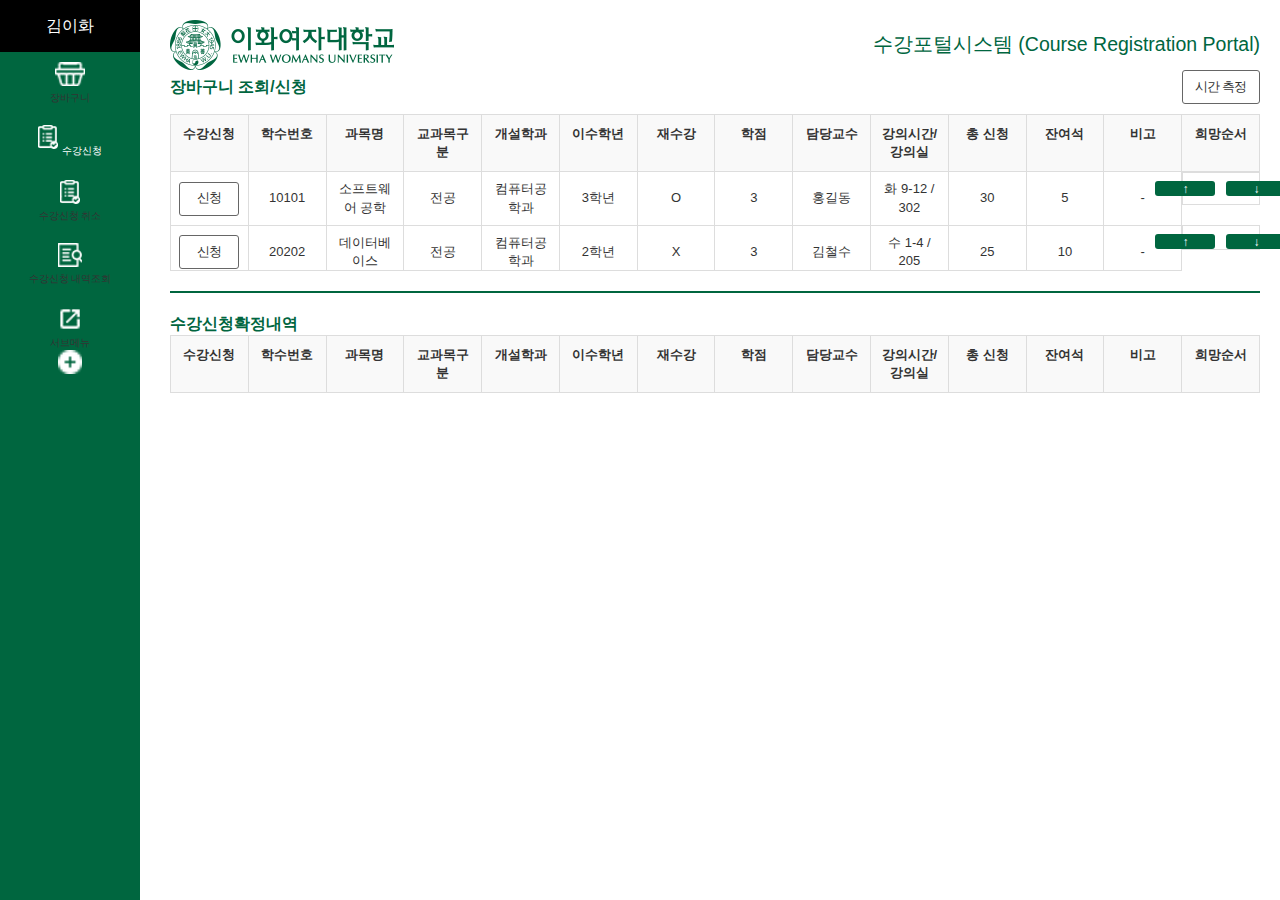
==== commit 6c2c05e5: "Update course_list.html" ====
--- a/course_list.html
+++ b/course_list.html
@@ -78,11 +78,31 @@
             color: #00663f;
         }
 
+        .section-title-container {
+            display: flex;
+            justify-content: space-between;
+            align-items: center;
+            margin-bottom: 10px;
+        }
+
         .section-title {
             font-size: 1.2rem;
             font-weight: bold;
-            margin-bottom: 10px;
             color: #00663f;
+        }
+
+        .section-title button {
+            padding: 5px 10px;
+            background-color: #00663f;
+            color: white;
+            border: none;
+            border-radius: 3px;
+            cursor: pointer;
+            font-size: 0.9rem;
+        }
+
+        .section-title button:hover {
+            background-color: #00562d;
         }
 
         table.course-list {
@@ -134,8 +154,32 @@
             margin: 20px 0;
         }
     </style>
-    <script src="https://code.jquery.com/jquery-3.6.0.min.js"></script>
-    <script src="main.js"></script>
+    <script>
+        let startTime = null;
+
+        document.addEventListener("DOMContentLoaded", function () {
+            // 시간 측정 버튼 클릭 이벤트
+            const measureTimeButton = document.querySelector(".section-title button");
+            const applyButtons = document.querySelectorAll(".apply-btn");
+
+            measureTimeButton.addEventListener("click", function () {
+                alert("시간을 측정합니다.");
+                startTime = new Date(); // 측정 시작 시간 기록
+            });
+
+            applyButtons.forEach((button, index) => {
+                button.addEventListener("click", function () {
+                    // 마지막 버튼 클릭인지 확인
+                    if (index === applyButtons.length - 1 && startTime) {
+                        const endTime = new Date(); // 측정 종료 시간 기록
+                        const elapsedTime = ((endTime - startTime) / 1000).toFixed(2); // 소요 시간 (초)
+                        alert(`모든 신청 완료! 총 소요 시간: ${elapsedTime}초`);
+                        startTime = null; // 시간 초기화
+                    }
+                });
+            });
+        });
+    </script>
 </head>
 <body>
     <div class="sidebar">
@@ -160,7 +204,11 @@
             <div class="title">수강포털시스템 (Course Registration Portal)</div>
         </div>
 
-        <div class="section-title">장바구니 조회/신청</div>
+        <div class="section-title-container">
+            <div class="section-title">장바구니 조회/신청</div>
+            <button>시간 측정</button>
+        </div>
+
         <table class="course-list">
             <thead>
                 <tr>
@@ -249,6 +297,6 @@
             </tbody>
         </table>
     </div>
-    <script src="main.js"></script>
 </body>
 </html>
+
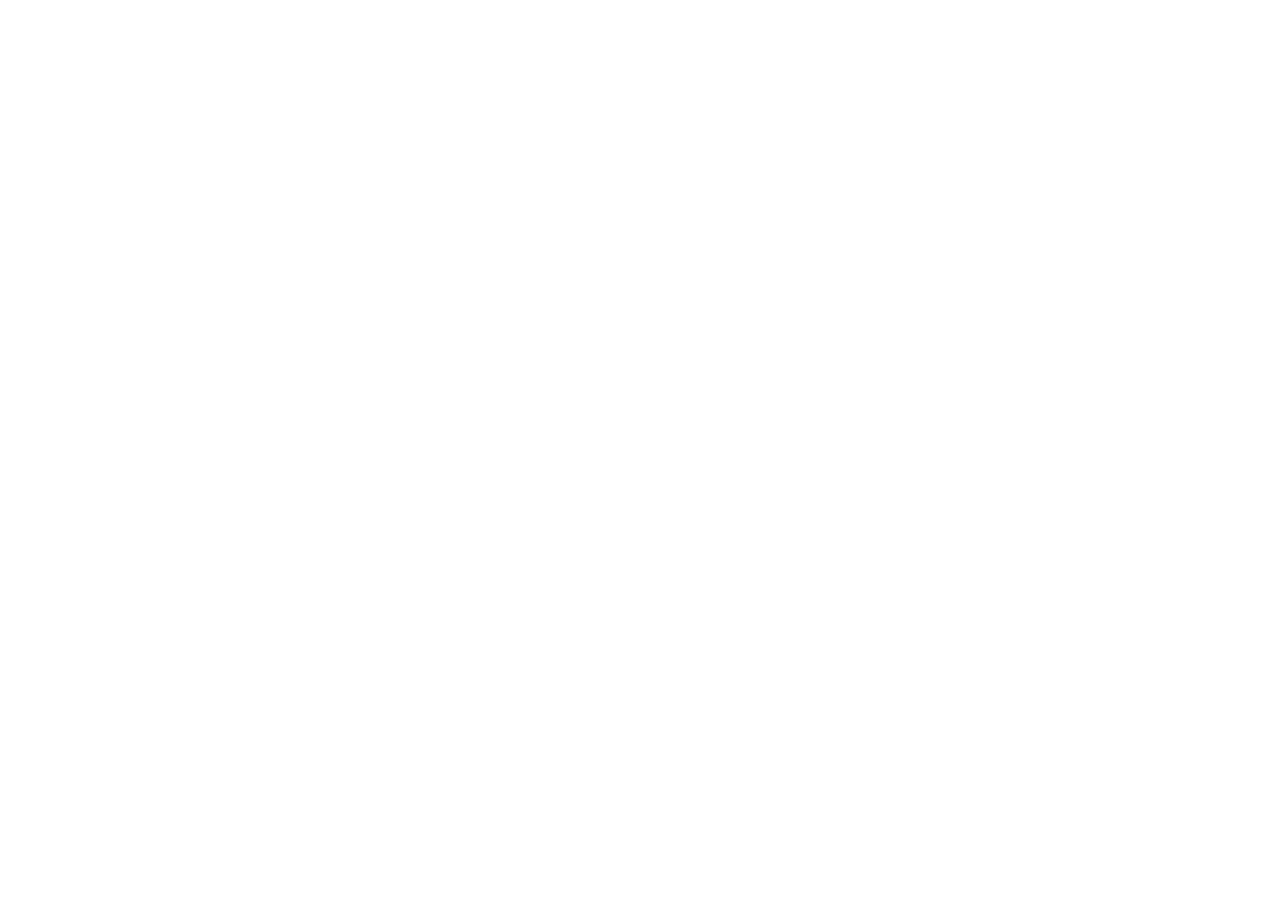
==== commit fed8bb6c: "Update course_list.html" ====
--- a/course_list.html
+++ b/course_list.html
@@ -206,7 +206,7 @@
 
         <div class="section-title-container">
             <div class="section-title">장바구니 조회/신청</div>
-            <button>시간 측정</button>
+            <button id="start-timer">시간 측정</button>
         </div>
 
         <table class="course-list">
@@ -297,6 +297,8 @@
             </tbody>
         </table>
     </div>
+    <script src="https://code.jquery.com/jquery-3.6.0.min.js"></script>
+    <script src="main.js"></script>
 </body>
 </html>
 
